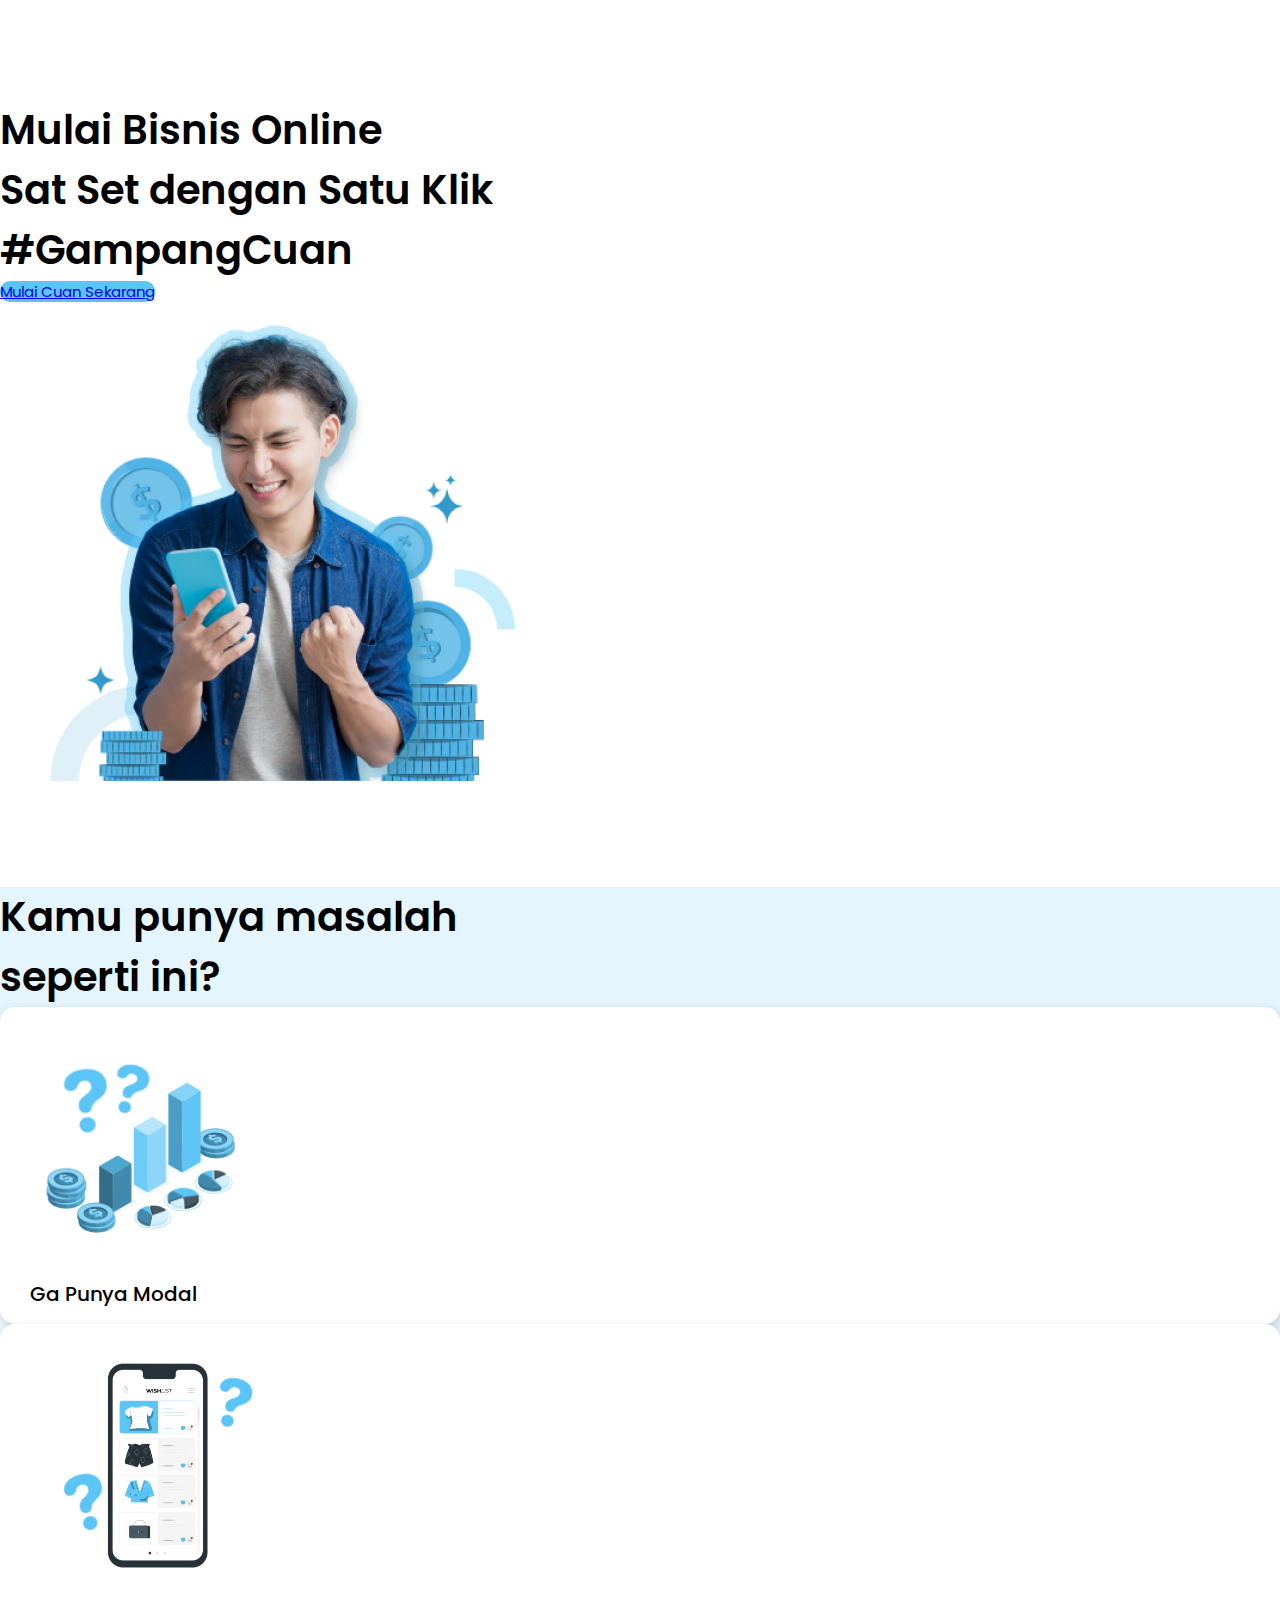
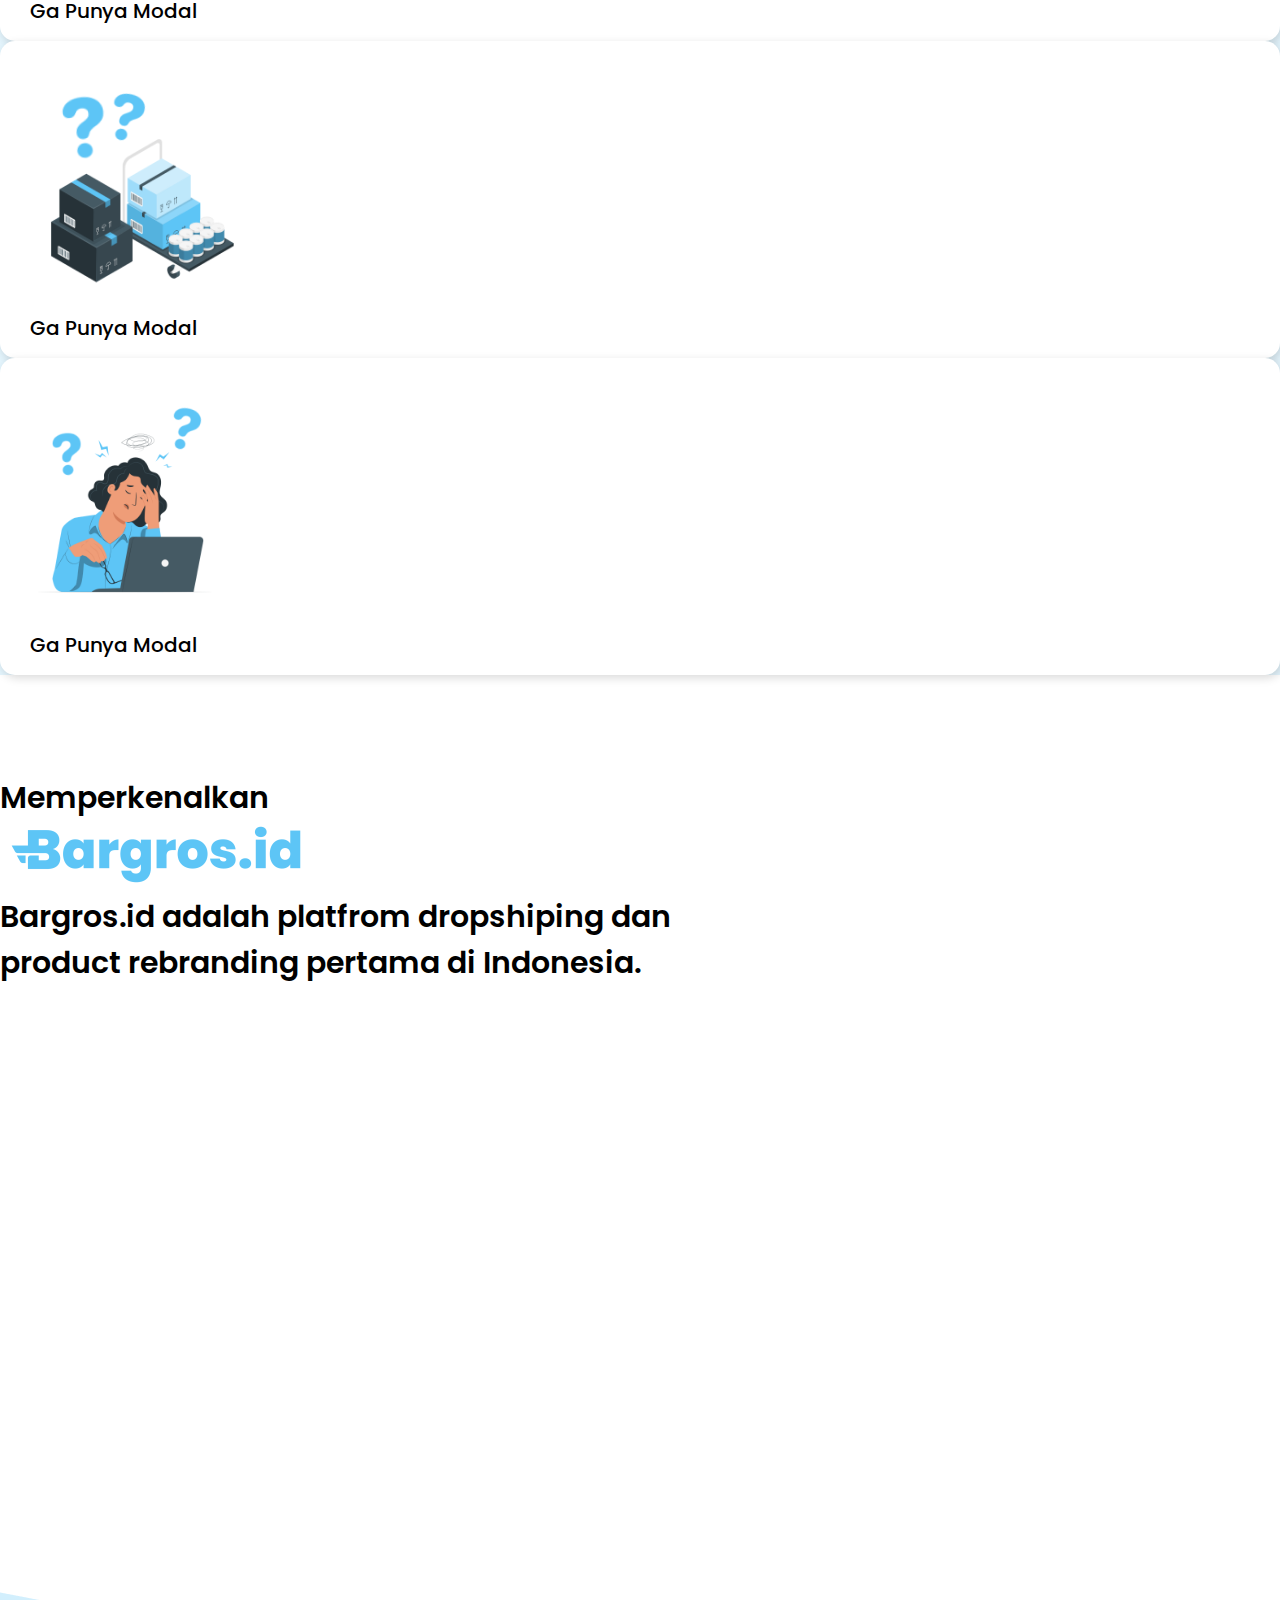
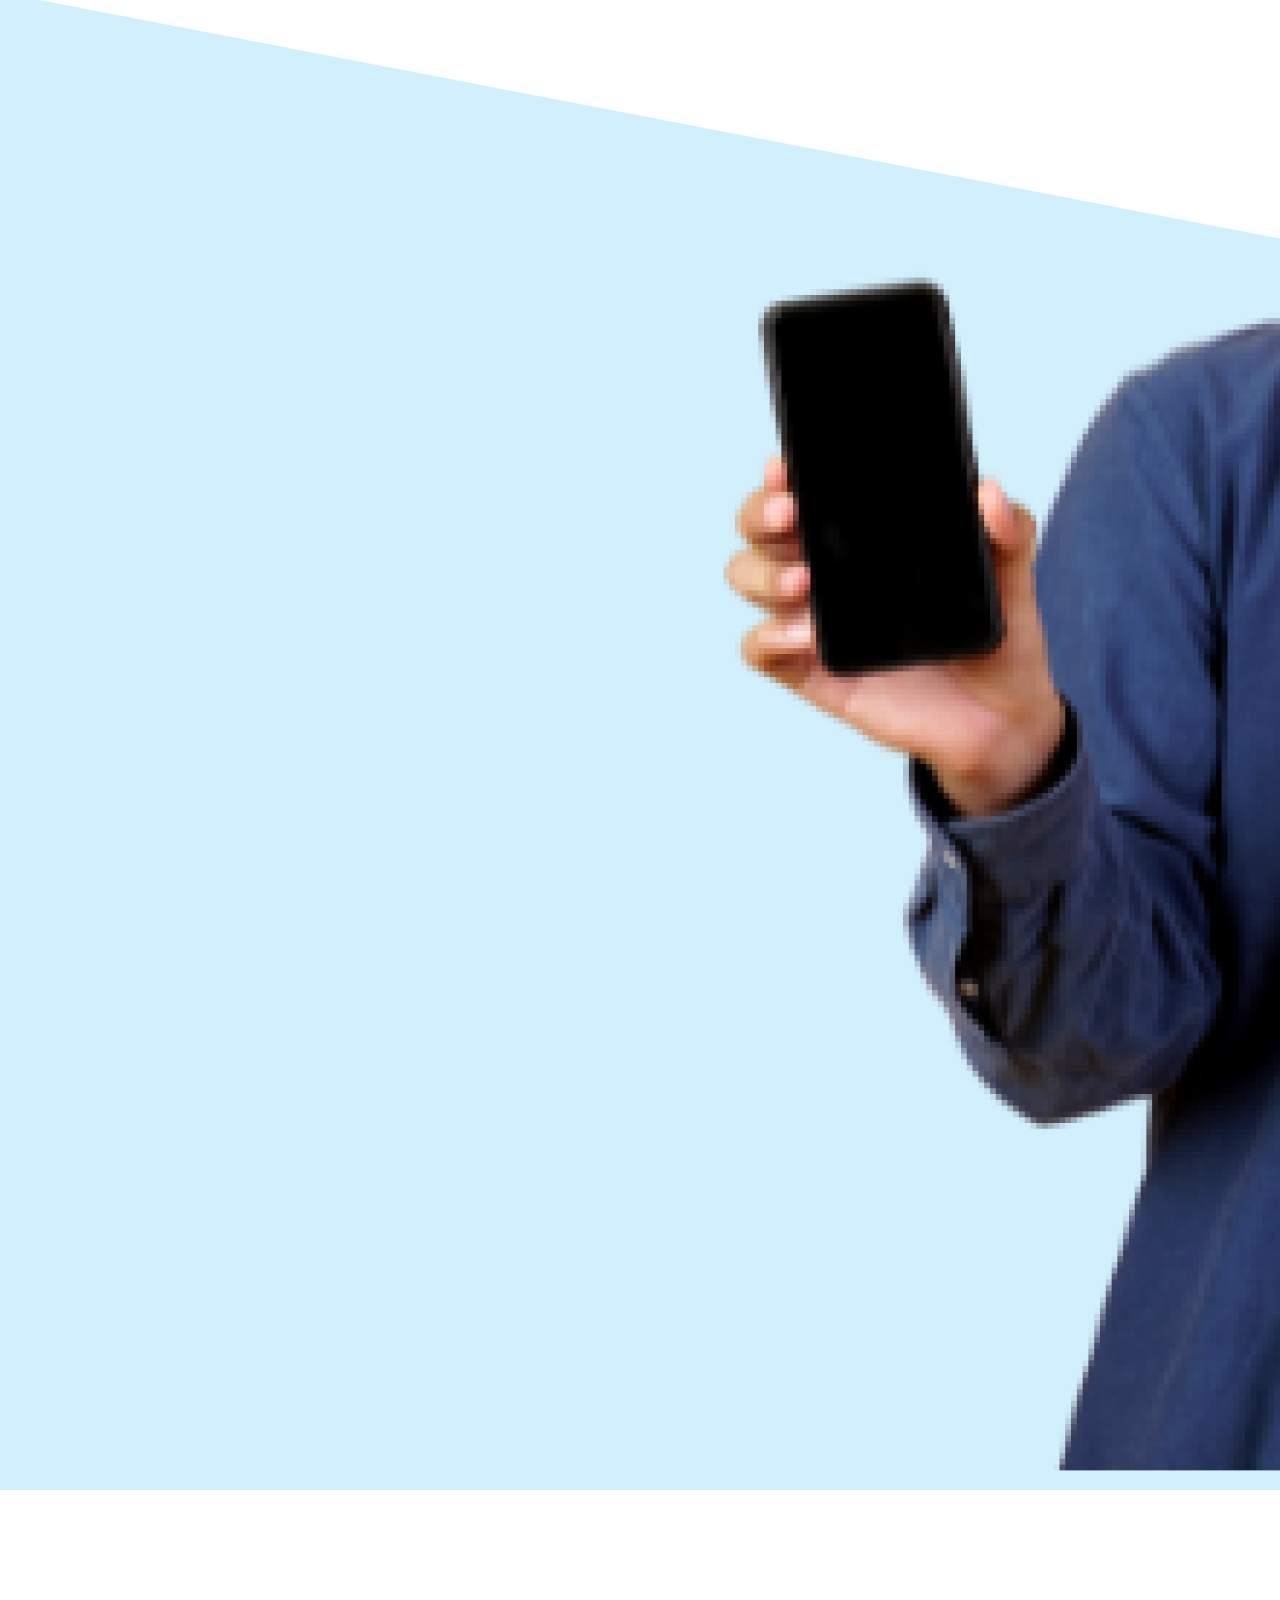
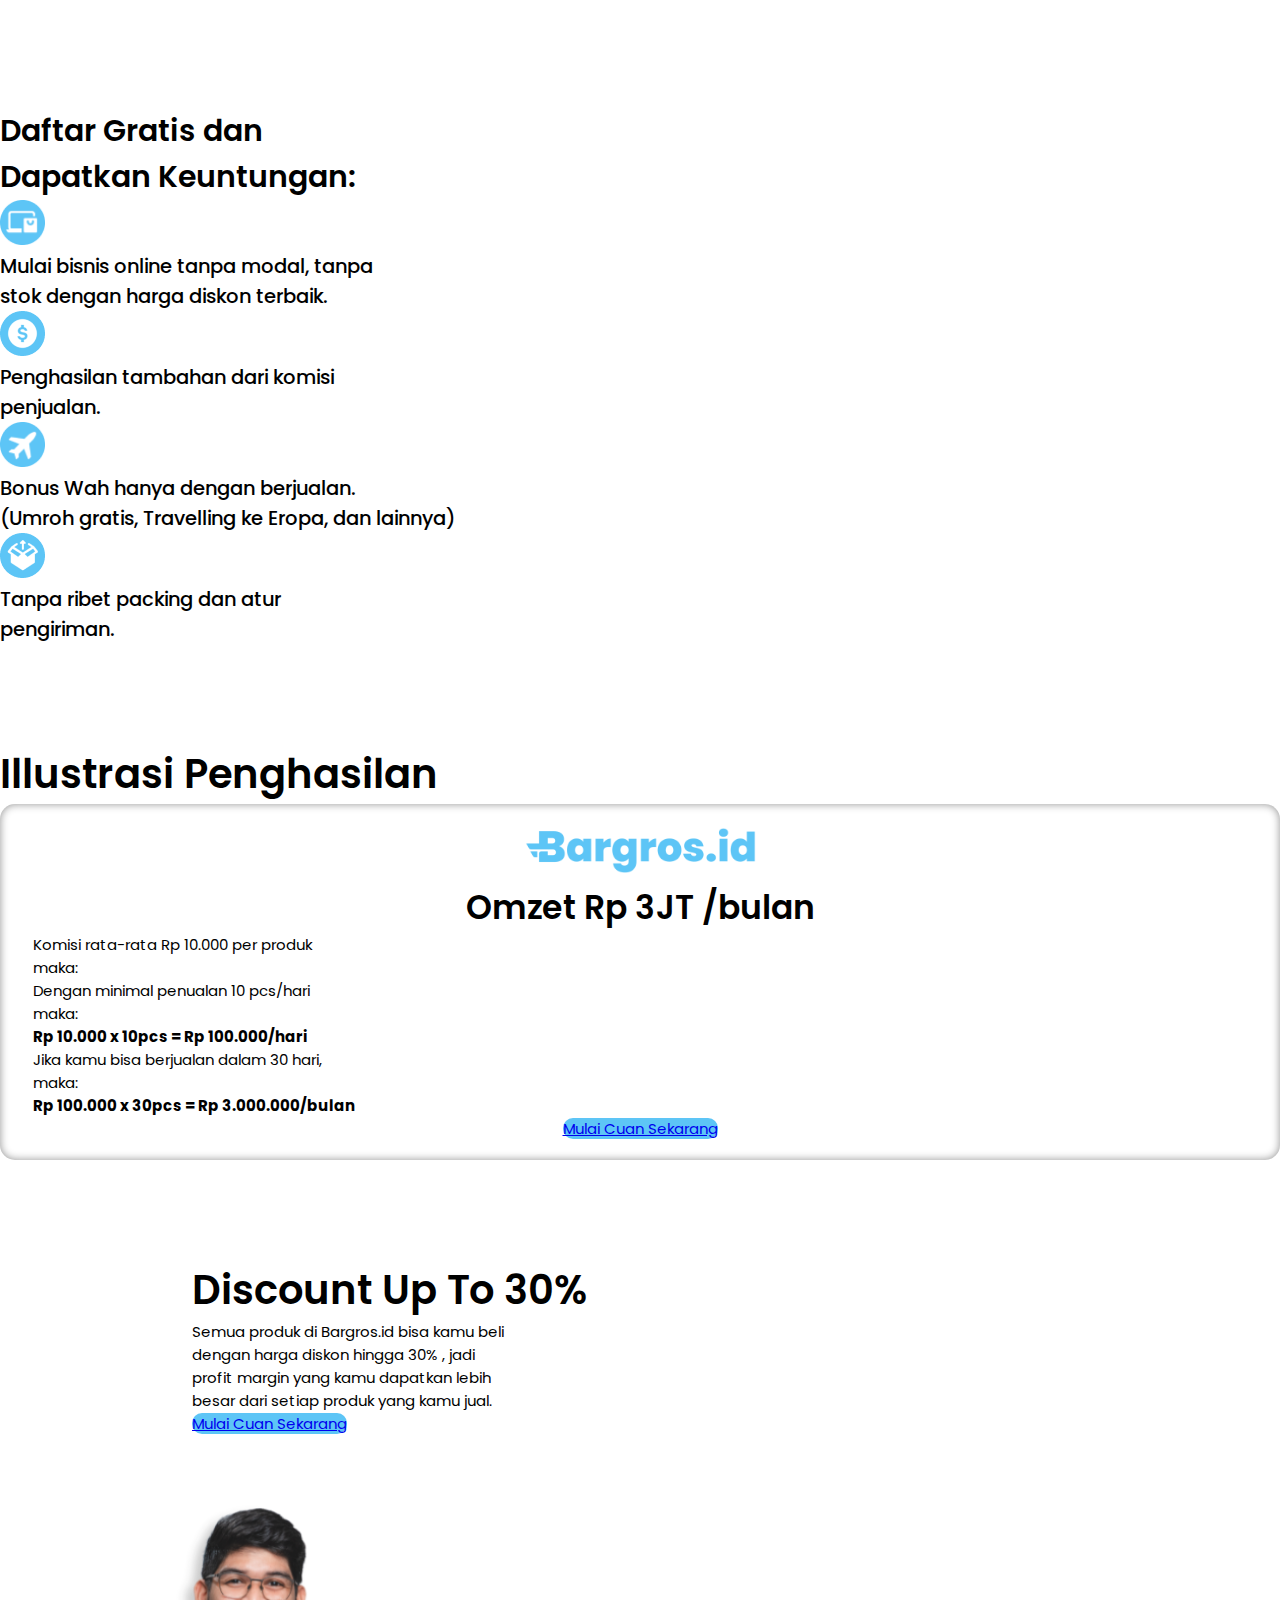
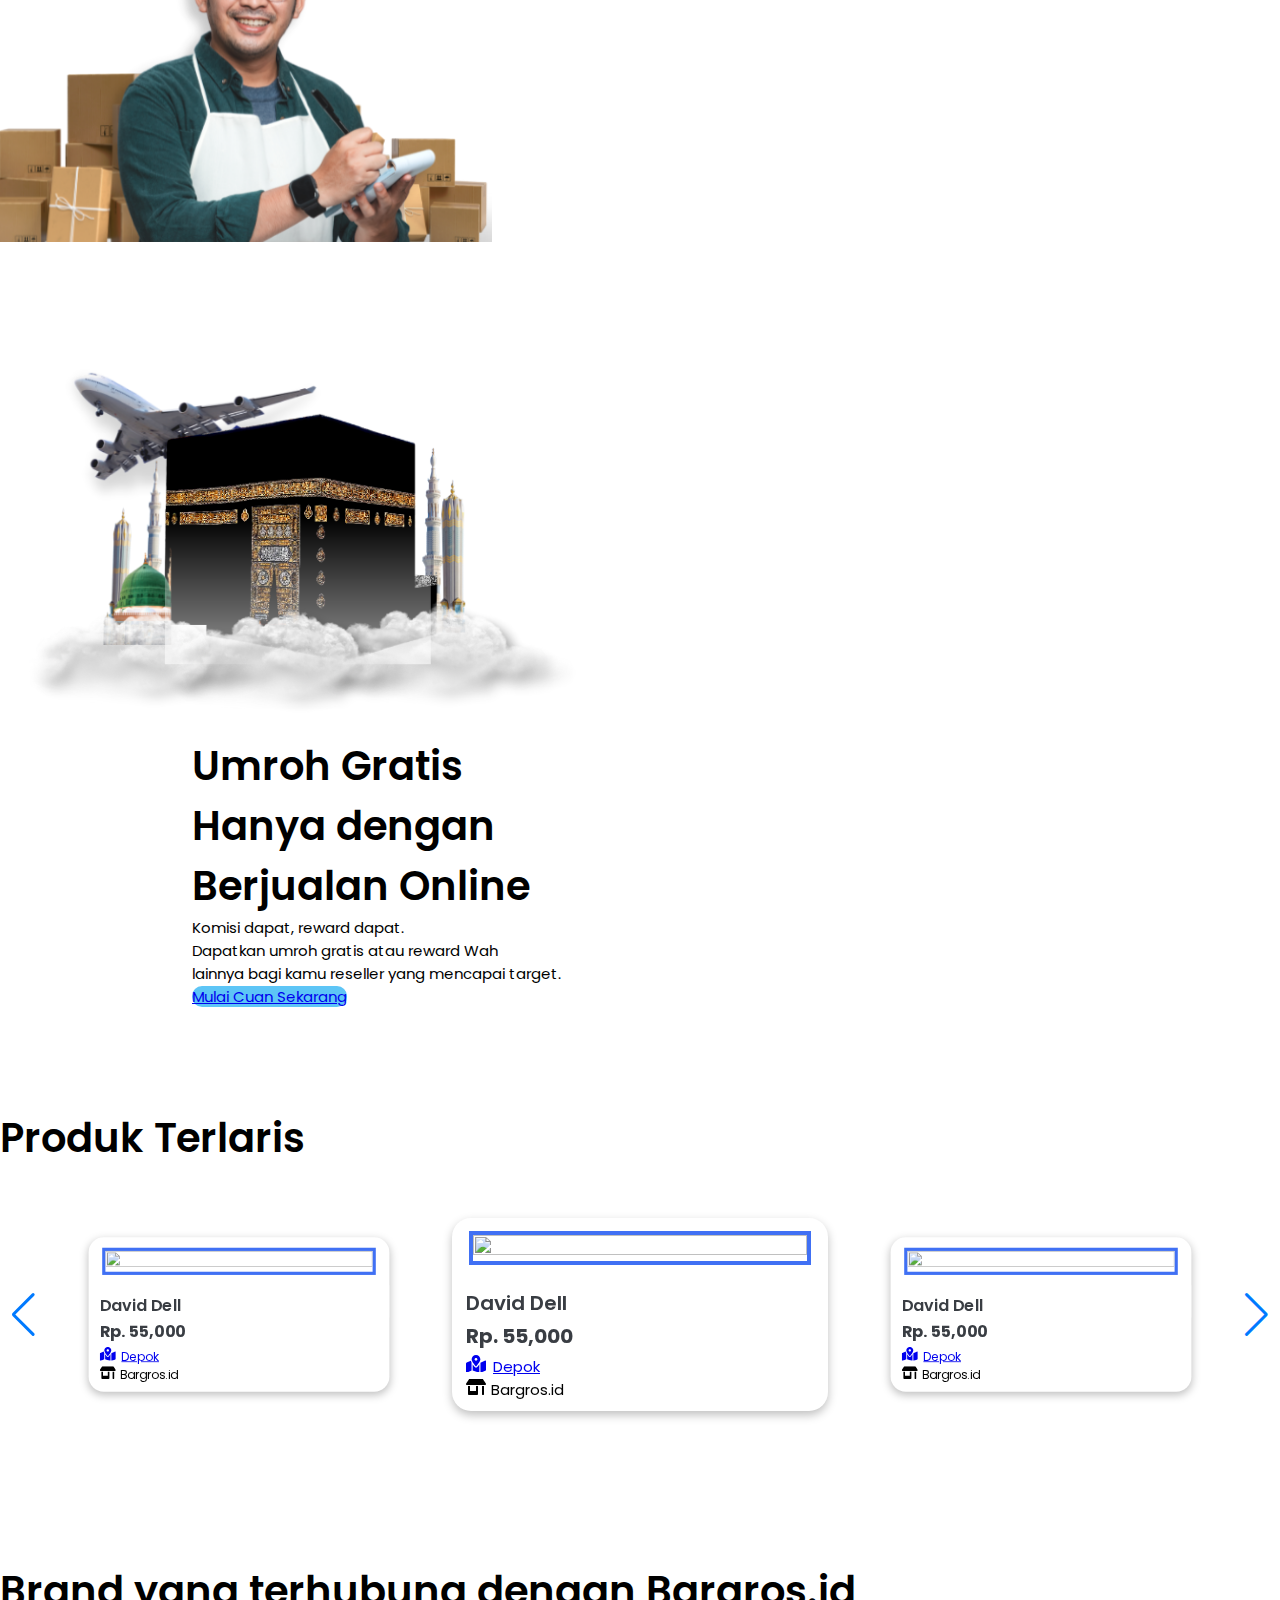
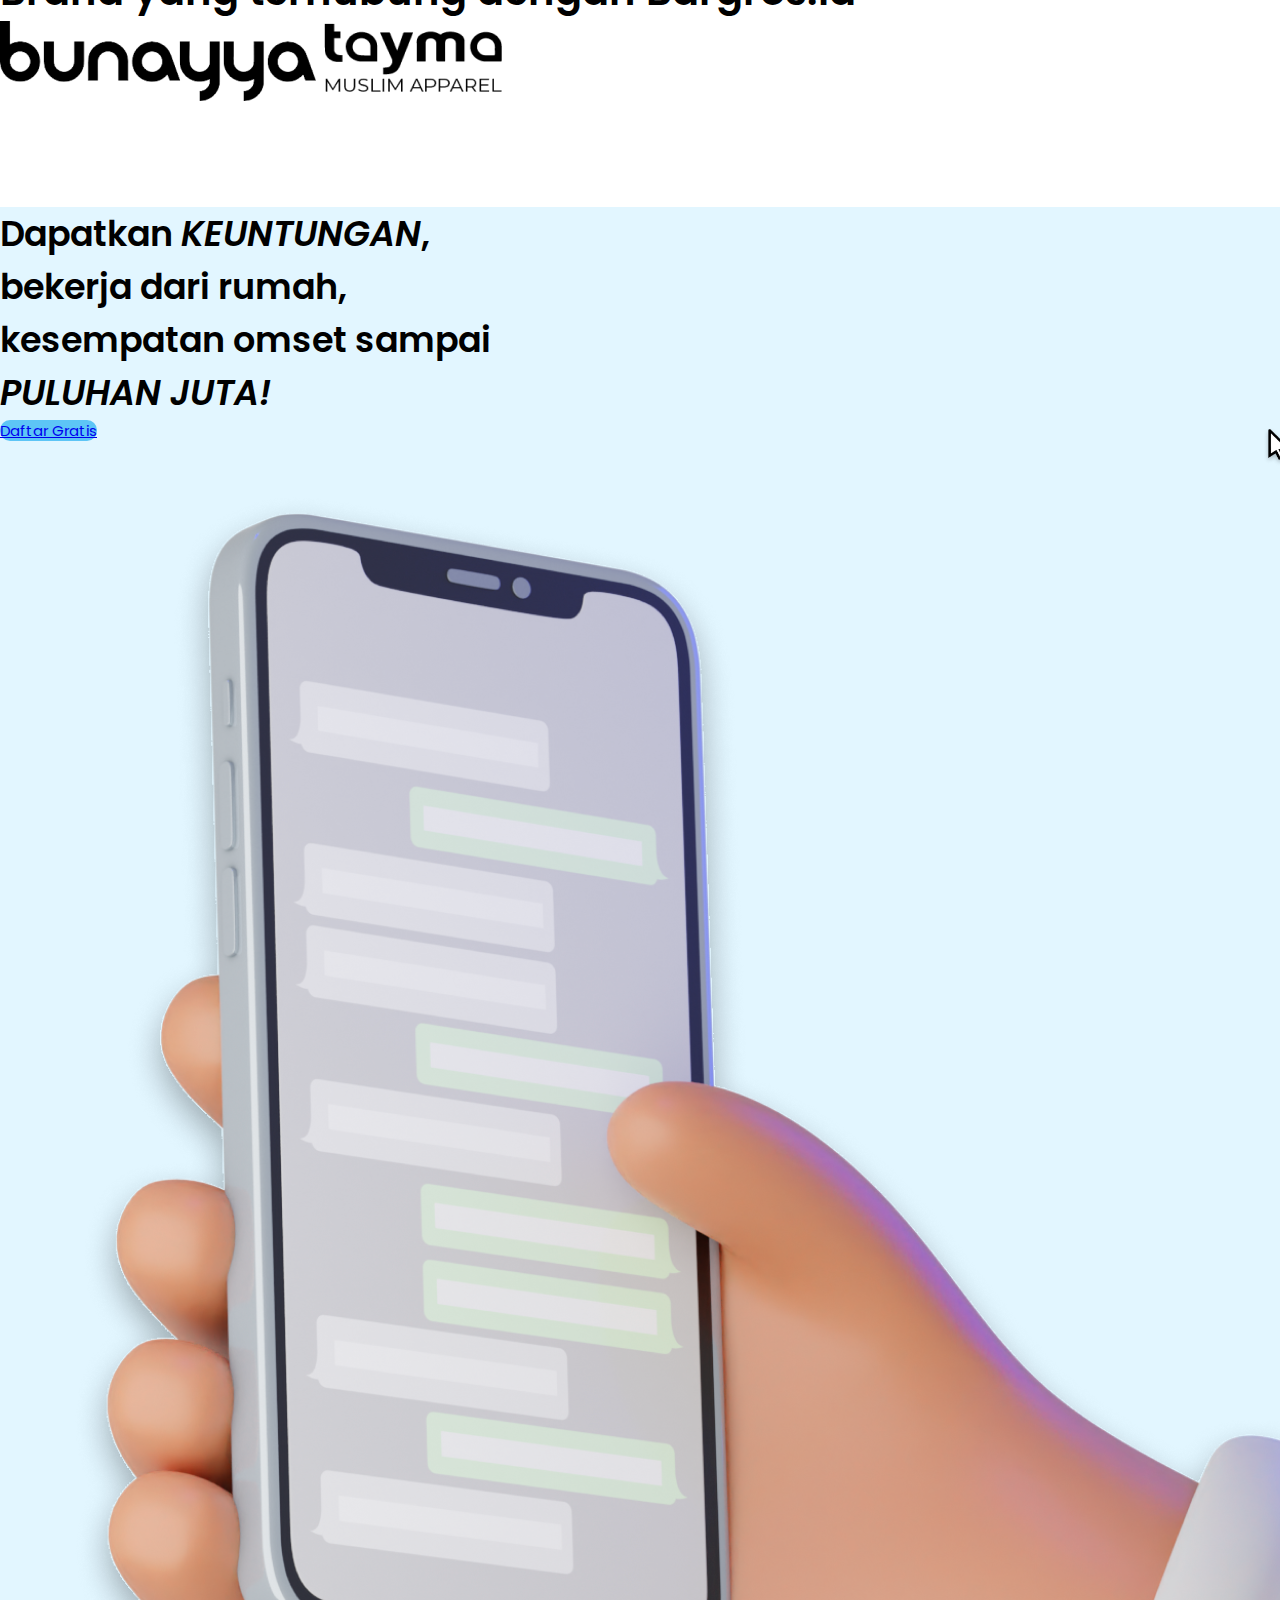
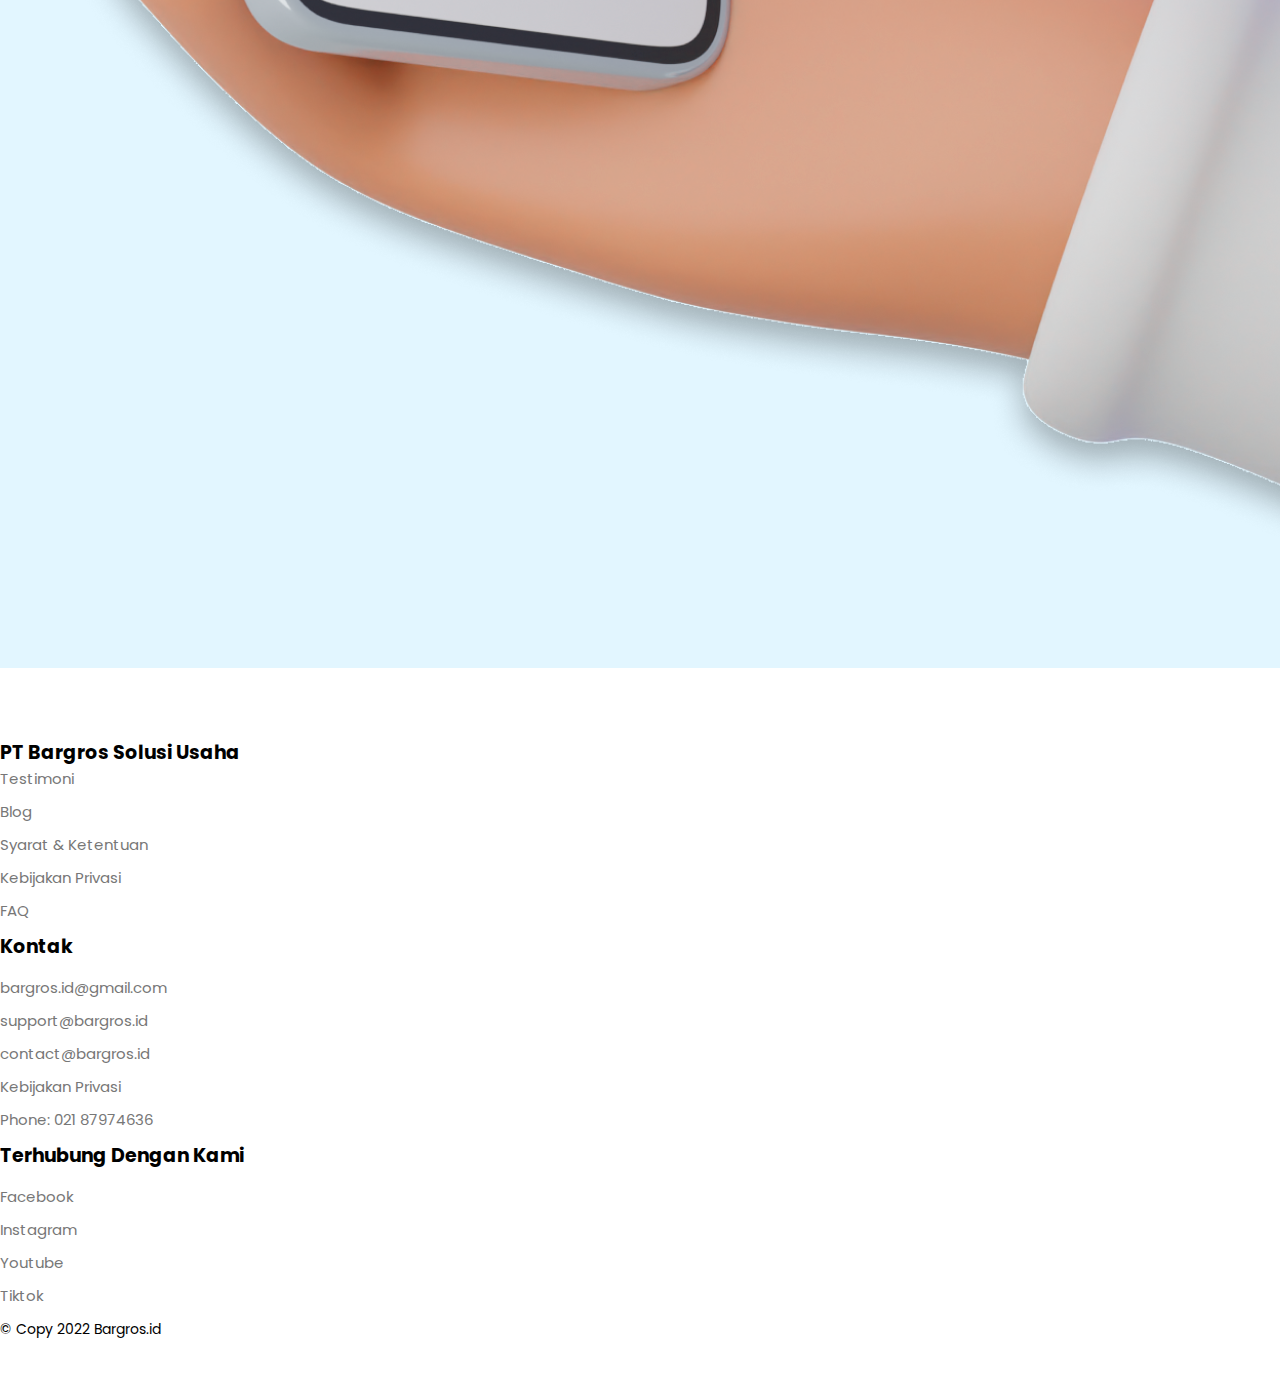
==== index.html @ 98a9081b "HIDE BUTTON NEXT AND PREV SLIDER PRODUK" ====
<!doctype html>
<html lang="en">

<head>
    <meta charset="utf-8">
    <meta name="viewport" content="width=device-width, initial-scale=1">
    <link rel="shortcut icon" href="https://bargros.id/image/favicon.png" sizes="32x32" type="image/png">
    <link href="https://cdn.jsdelivr.net/npm/bootstrap@5.0.2/dist/css/bootstrap.min.css" rel="stylesheet"
        integrity="sha384-EVSTQN3/azprG1Anm3QDgpJLIm9Nao0Yz1ztcQTwFspd3yD65VohhpuuCOmLASjC" crossorigin="anonymous">
    <link rel="preconnect" href="https://fonts.googleapis.com">
    <link rel="preconnect" href="https://fonts.gstatic.com" crossorigin>
    <link href="https://fonts.googleapis.com/css2?family=Poppins:wght@400;500;600;700;800&display=swap"
        rel="stylesheet">
    <link rel="stylesheet" href="css/swiper-bundle.min.css">
    <link rel="stylesheet" href="style.css">
    <title>LANDING PAGE BARGROS</title>
</head>

<body>

    
    <section class="bgr-section-1 mt-5 ">
        <div class="container">
            <div class="row justify-content-center align-items-center text-center">
                <div class="col-lg-12">
                    <h2 class="fw-bold">
                        Mulai Bisnis Online <br />
                        Sat Set dengan Satu Klik <br />
                        #GampangCuan</h2>

                    <a href="index.html" class="btn btn-primary mt-3 mb-3">Mulai Cuan Sekarang</a>

                    <div class="banner-image-1 w-100">
                        <img src="assets/images/image1.png" alt="bargros-image-banner">

                    </div>
                </div>
            </div>
        </div>

    </section>

    <section class="bgr-section-2 mt-5 p-4">
        <div class="container">
            <div class="row align-items-center justify-content-center text-center">
                <div class="col-12  mb-5 mt-5">
                    <h2>Kamu punya masalah <br /> seperti ini?</h2>
                </div>

                <div class="col-lg-3 col-md-6 mt-4 col-sm-6 col-xs-6 ">
                    <div class="card-icons">
                        <img src="assets/icons/icon1.png"  alt="icons-bargros">
                        <h3>Ga Punya Modal</h3>
                    </div>
                </div>
                <div class="col-lg-3 col-md-6 mt-4 col-sm-6 col-xs-6">
                    <div class="card-icons">
                        <img src="assets/icons/icon2.png"  alt="icons-bargros">
                        <h3>Ga Punya Modal</h3>
                    </div>
                </div>
                <div class="col-lg-3 col-md-6 mt-4 col-sm-6 col-xs-6">
                    <div class="card-icons">
                        <img src="assets/icons/icon3.png"  alt="icons-bargros">
                        <h3>Ga Punya Modal</h3>
                    </div>
                </div>
                <div class="col-lg-3 col-md-6 mt-4 col-sm-6 col-xs-6">
                    <div class="card-icons">
                        <img src="assets/icons/icon4.png"  alt="icons-bargros">
                        <h3>Ga Punya Modal</h3>
                    </div>
                </div>
            </div>

        </div>

    </section>

    <section class="bgr-section-3 mt-5">
        <div class="container">
            <div class="row align-items-end justify-content-center">
                <div class="col-12">

                    <div class="d-flex justify-content-center align-items-center fcolumn-reverse">

                        <h2>Memperkenalkan</h2>
                        <img src="assets/logo/bargros.png" alt="logo-bargros" width="312" height="67">
                    </div>
                    <h2 class="text-center">Bargros.id adalah platfrom dropshiping dan <br /> product rebranding pertama
                        di Indonesia.</h2>
                </div>


                <div class="col-lg-6">
                    <div class="w-100">
                        <img src="assets/images/image2.png" alt="bgr-image" class="w-100">
                    </div>
                </div>
                <div class="col-lg-6">
                    <div class="w-100">
                        <h2>Daftar Gratis dan <br /> Dapatkan Keuntungan:</h2>

                        <div class="list-keuntungan mt-4">
                            <div class="d-flex align-items-center justify-content-start mb-4">
                                <img src="assets/icons/keuntungan1.png" alt="icon-keuntungan">
                                <h5>Mulai bisnis online tanpa modal, tanpa <br />stok dengan harga diskon terbaik.</h5>
                            </div>
                            <div class="d-flex align-items-center justify-content-start mb-4">
                                <img src="assets/icons/keuntungan2.png" alt="icon-keuntungan">
                                <h5>Penghasilan tambahan dari komisi <br /> penjualan.</h5>
                            </div>
                            <div class="d-flex align-items-center justify-content-start mb-4">
                                <img src="assets/icons/keuntungan3.png" alt="icon-keuntungan">
                                <h5>Bonus Wah hanya dengan berjualan. <br />(Umroh gratis, Travelling ke Eropa, dan
                                    lainnya)</h5>
                            </div>
                            <div class="d-flex align-items-center justify-content-start mb-4">
                                <img src="assets/icons/keuntungan4.png" alt="icon-keuntungan">
                                <h5>Tanpa ribet packing dan atur <br />pengiriman.
                                </h5>
                            </div>
                        </div>
                    </div>
                </div>
            </div>
        </div>
    </section>

    <section class="bgr-section-4 mt-5">
        <div class="container">
            <div class="row justify-content-center align-items-center">
                <div class="col-12 text-center">
                    <h2>Illustrasi Penghasilan</h2>
                </div>

                <div class="col-4 mt-3">

                    <div class="card-ilustrasi-penghasilan">
                        <img src="assets/logo/bargros.png" alt="logo-bargros" width="247" height="53">
                        <h2>Omzet Rp 3JT /bulan</h2>
                        <p>Komisi rata-rata Rp 10.000 per produk <br />maka:</p>
                        <p>Dengan minimal penualan 10 pcs/hari<br />
                            maka: <br />
                            <b>Rp 10.000 x 10pcs = Rp 100.000/hari</b>
                        </p>
                        <p>Jika kamu bisa berjualan dalam 30 hari, <br /> maka:<br />
                            <b>Rp 100.000 x 30pcs = Rp 3.000.000/bulan</b>
                        </p>

                        <a href="index.html" class="btn btn-primary">Mulai Cuan Sekarang</a>
                    </div>
                </div>

            </div>

        </div>
    </section>

    <section class="bgr-section-5 mt-5">
        <div class="container">
            <div class="row justify-content-center align-items-end">
                <div class="col-lg-6 col-md-6 col-sm-12">
                    <div class="content-centered">

                        <h2>
                            Discount Up To 30%
                        </h2>
                        <p>Semua produk di Bargros.id bisa kamu beli <br />dengan harga diskon hingga 30% , jadi <br />
                            profit margin yang kamu dapatkan lebih <br /> besar dari setiap produk yang kamu jual.</p>
                        <a href="index.html" class="btn btn-primary">Mulai Cuan Sekarang</a>
                    </div>

                </div>
                <div class="col-lg-6 col-md-6 col-sm-12">
                    <img src="assets/images/image3.png" alt="images">
                </div>
            </div>
        </div>
    </section>

    <section class="bgr-section-6 mt-5">
        <div class="container">
            <div class="row justify-content-center align-items-end">

                <div class="col-lg-6 col-md-6 col-sm-12">
                    <img src="assets/images/image4.png" alt="images">
                </div>
                <div class="col-lg-6 col-md-6 col-sm-12">
                    <div class="content-centered">
                        <h2>
                            Umroh Gratis <br />Hanya dengan <br /> Berjualan Online
                        </h2>
                        <p>
                            Komisi dapat, reward dapat. <br />
                            Dapatkan umroh gratis atau reward Wah <br /> lainnya bagi kamu reseller yang mencapai
                            target.

                        </p>
                        <a href="index.html" class="btn btn-primary">Mulai Cuan Sekarang</a>
                    </div>
                </div>
            </div>
        </div>
    </section>

    <section class="bgr-section-7 mt-5 section-with-carousel section-with-right-offset position-relative">
        <div class="container">
            <div class="row">
                <div class="col-12">
                    <h2 class="text-center">Produk Terlaris</h2>

                    <div class="swiper-container">
                        <!-- Additional required wrapper -->
                        <div class="card-wrapper swiper-wrapper">
                            <!-- Slides -->
                            <div class=" swiper-slide">
                                <div class="image-content">
                                    <span class="overlay"></span>

                                    <div class="card-image">
                                        <img src="https://bargros.id/image/products/Image_products_1643623542fvtRwW0.jpg"
                                            alt="" class="card-img">
                                    </div>
                                </div>

                                <div class="card-content">
                                    <h2 class="name">David Dell</h2>
                                    <p class="card-price">Rp. 55,000</p>

                                    <a href="#" class="lokasi-toko">
                                        <div class="card-lokasi-toko-image" style="margin-right: 7px;"><svg
                                                class="svg-inline--fa fa-map-marked-alt fa-w-18" aria-hidden="true"
                                                focusable="false" data-prefix="fas" data-icon="map-marked-alt"
                                                role="img" xmlns="http://www.w3.org/2000/svg" viewBox="0 0 576 512"
                                                data-fa-i2svg="">
                                                <path fill="currentColor"
                                                    d="M288 0c-69.59 0-126 56.41-126 126 0 56.26 82.35 158.8 113.9 196.02 6.39 7.54 17.82 7.54 24.2 0C331.65 284.8 414 182.26 414 126 414 56.41 357.59 0 288 0zm0 168c-23.2 0-42-18.8-42-42s18.8-42 42-42 42 18.8 42 42-18.8 42-42 42zM20.12 215.95A32.006 32.006 0 0 0 0 245.66v250.32c0 11.32 11.43 19.06 21.94 14.86L160 448V214.92c-8.84-15.98-16.07-31.54-21.25-46.42L20.12 215.95zM288 359.67c-14.07 0-27.38-6.18-36.51-16.96-19.66-23.2-40.57-49.62-59.49-76.72v182l192 64V266c-18.92 27.09-39.82 53.52-59.49 76.72-9.13 10.77-22.44 16.95-36.51 16.95zm266.06-198.51L416 224v288l139.88-55.95A31.996 31.996 0 0 0 576 426.34V176.02c0-11.32-11.43-19.06-21.94-14.86z">
                                                </path>
                                            </svg><!-- <i class="fas fa-map-marked-alt"></i> -->
                                        </div>
                                        <div class="card-lokasi-toko-title" style="margin-right: 7px;"><span
                                                class="card-lokasi-toko-name">Depok</span></div>
                                    </a>
                                    <div class="rating-toko"><svg class="svg-inline--fa fa-store-alt fa-w-20"
                                            aria-hidden="true" focusable="false" data-prefix="fas" data-icon="store-alt"
                                            role="img" xmlns="http://www.w3.org/2000/svg" viewBox="0 0 640 512"
                                            data-fa-i2svg="">
                                            <path fill="currentColor"
                                                d="M320 384H128V224H64v256c0 17.7 14.3 32 32 32h256c17.7 0 32-14.3 32-32V224h-64v160zm314.6-241.8l-85.3-128c-6-8.9-16-14.2-26.7-14.2H117.4c-10.7 0-20.7 5.3-26.6 14.2l-85.3 128c-14.2 21.3 1 49.8 26.6 49.8H608c25.5 0 40.7-28.5 26.6-49.8zM512 496c0 8.8 7.2 16 16 16h32c8.8 0 16-7.2 16-16V224h-64v272z">
                                            </path>
                                        </svg><!-- <i class="fas fa-store-alt"></i> --><span
                                            class="rating-toko-terjual">Bargros.id</span></div>
                                </div>
                            </div>
                            <div class=" swiper-slide">
                                <div class="image-content">
                                    <span class="overlay"></span>

                                    <div class="card-image">
                                        <img src="https://bargros.id/image/products/Image_products_1643679311ZmxsGlE.jpg"
                                            alt="" class="card-img">
                                    </div>
                                </div>

                                <div class="card-content">
                                    <h2 class="name">David Dell</h2>
                                    <p class="card-price">Rp. 55,000</p>

                                    <a href="#" class="lokasi-toko">
                                        <div class="card-lokasi-toko-image" style="margin-right: 7px;"><svg
                                                class="svg-inline--fa fa-map-marked-alt fa-w-18" aria-hidden="true"
                                                focusable="false" data-prefix="fas" data-icon="map-marked-alt"
                                                role="img" xmlns="http://www.w3.org/2000/svg" viewBox="0 0 576 512"
                                                data-fa-i2svg="">
                                                <path fill="currentColor"
                                                    d="M288 0c-69.59 0-126 56.41-126 126 0 56.26 82.35 158.8 113.9 196.02 6.39 7.54 17.82 7.54 24.2 0C331.65 284.8 414 182.26 414 126 414 56.41 357.59 0 288 0zm0 168c-23.2 0-42-18.8-42-42s18.8-42 42-42 42 18.8 42 42-18.8 42-42 42zM20.12 215.95A32.006 32.006 0 0 0 0 245.66v250.32c0 11.32 11.43 19.06 21.94 14.86L160 448V214.92c-8.84-15.98-16.07-31.54-21.25-46.42L20.12 215.95zM288 359.67c-14.07 0-27.38-6.18-36.51-16.96-19.66-23.2-40.57-49.62-59.49-76.72v182l192 64V266c-18.92 27.09-39.82 53.52-59.49 76.72-9.13 10.77-22.44 16.95-36.51 16.95zm266.06-198.51L416 224v288l139.88-55.95A31.996 31.996 0 0 0 576 426.34V176.02c0-11.32-11.43-19.06-21.94-14.86z">
                                                </path>
                                            </svg><!-- <i class="fas fa-map-marked-alt"></i> -->
                                        </div>
                                        <div class="card-lokasi-toko-title" style="margin-right: 7px;"><span
                                                class="card-lokasi-toko-name">Depok</span></div>
                                    </a>
                                    <div class="rating-toko"><svg class="svg-inline--fa fa-store-alt fa-w-20"
                                            aria-hidden="true" focusable="false" data-prefix="fas" data-icon="store-alt"
                                            role="img" xmlns="http://www.w3.org/2000/svg" viewBox="0 0 640 512"
                                            data-fa-i2svg="">
                                            <path fill="currentColor"
                                                d="M320 384H128V224H64v256c0 17.7 14.3 32 32 32h256c17.7 0 32-14.3 32-32V224h-64v160zm314.6-241.8l-85.3-128c-6-8.9-16-14.2-26.7-14.2H117.4c-10.7 0-20.7 5.3-26.6 14.2l-85.3 128c-14.2 21.3 1 49.8 26.6 49.8H608c25.5 0 40.7-28.5 26.6-49.8zM512 496c0 8.8 7.2 16 16 16h32c8.8 0 16-7.2 16-16V224h-64v272z">
                                            </path>
                                        </svg><!-- <i class="fas fa-store-alt"></i> --><span
                                            class="rating-toko-terjual">Bargros.id</span></div>
                                </div>
                            </div>
                            <div class=" swiper-slide">
                                <div class="image-content">
                                    <span class="overlay"></span>

                                    <div class="card-image">
                                        <img src="https://bargros.id/image/products/Image_products_1656320337AOpndqn.PNG"
                                            alt="" class="card-img">
                                    </div>
                                </div>

                                <div class="card-content">
                                    <h2 class="name">David Dell</h2>
                                    <p class="card-price">Rp. 55,000</p>

                                    <a href="#" class="lokasi-toko">
                                        <div class="card-lokasi-toko-image" style="margin-right: 7px;"><svg
                                                class="svg-inline--fa fa-map-marked-alt fa-w-18" aria-hidden="true"
                                                focusable="false" data-prefix="fas" data-icon="map-marked-alt"
                                                role="img" xmlns="http://www.w3.org/2000/svg" viewBox="0 0 576 512"
                                                data-fa-i2svg="">
                                                <path fill="currentColor"
                                                    d="M288 0c-69.59 0-126 56.41-126 126 0 56.26 82.35 158.8 113.9 196.02 6.39 7.54 17.82 7.54 24.2 0C331.65 284.8 414 182.26 414 126 414 56.41 357.59 0 288 0zm0 168c-23.2 0-42-18.8-42-42s18.8-42 42-42 42 18.8 42 42-18.8 42-42 42zM20.12 215.95A32.006 32.006 0 0 0 0 245.66v250.32c0 11.32 11.43 19.06 21.94 14.86L160 448V214.92c-8.84-15.98-16.07-31.54-21.25-46.42L20.12 215.95zM288 359.67c-14.07 0-27.38-6.18-36.51-16.96-19.66-23.2-40.57-49.62-59.49-76.72v182l192 64V266c-18.92 27.09-39.82 53.52-59.49 76.72-9.13 10.77-22.44 16.95-36.51 16.95zm266.06-198.51L416 224v288l139.88-55.95A31.996 31.996 0 0 0 576 426.34V176.02c0-11.32-11.43-19.06-21.94-14.86z">
                                                </path>
                                            </svg><!-- <i class="fas fa-map-marked-alt"></i> -->
                                        </div>
                                        <div class="card-lokasi-toko-title" style="margin-right: 7px;"><span
                                                class="card-lokasi-toko-name">Depok</span></div>
                                    </a>
                                    <div class="rating-toko"><svg class="svg-inline--fa fa-store-alt fa-w-20"
                                            aria-hidden="true" focusable="false" data-prefix="fas" data-icon="store-alt"
                                            role="img" xmlns="http://www.w3.org/2000/svg" viewBox="0 0 640 512"
                                            data-fa-i2svg="">
                                            <path fill="currentColor"
                                                d="M320 384H128V224H64v256c0 17.7 14.3 32 32 32h256c17.7 0 32-14.3 32-32V224h-64v160zm314.6-241.8l-85.3-128c-6-8.9-16-14.2-26.7-14.2H117.4c-10.7 0-20.7 5.3-26.6 14.2l-85.3 128c-14.2 21.3 1 49.8 26.6 49.8H608c25.5 0 40.7-28.5 26.6-49.8zM512 496c0 8.8 7.2 16 16 16h32c8.8 0 16-7.2 16-16V224h-64v272z">
                                            </path>
                                        </svg><!-- <i class="fas fa-store-alt"></i> --><span
                                            class="rating-toko-terjual">Bargros.id</span></div>
                                </div>
                            </div>
                            <div class=" swiper-slide">
                                <div class="image-content">
                                    <span class="overlay"></span>

                                    <div class="card-image">
                                        <img src="https://bargros.id/image/products/Image_products_16448144133cJRoHt.jpeg"
                                            alt="" class="card-img">
                                    </div>
                                </div>

                                <div class="card-content">
                                    <h2 class="name">David Dell</h2>
                                    <p class="card-price">Rp. 55,000</p>

                                    <a href="#" class="lokasi-toko">
                                        <div class="card-lokasi-toko-image" style="margin-right: 7px;"><svg
                                                class="svg-inline--fa fa-map-marked-alt fa-w-18" aria-hidden="true"
                                                focusable="false" data-prefix="fas" data-icon="map-marked-alt"
                                                role="img" xmlns="http://www.w3.org/2000/svg" viewBox="0 0 576 512"
                                                data-fa-i2svg="">
                                                <path fill="currentColor"
                                                    d="M288 0c-69.59 0-126 56.41-126 126 0 56.26 82.35 158.8 113.9 196.02 6.39 7.54 17.82 7.54 24.2 0C331.65 284.8 414 182.26 414 126 414 56.41 357.59 0 288 0zm0 168c-23.2 0-42-18.8-42-42s18.8-42 42-42 42 18.8 42 42-18.8 42-42 42zM20.12 215.95A32.006 32.006 0 0 0 0 245.66v250.32c0 11.32 11.43 19.06 21.94 14.86L160 448V214.92c-8.84-15.98-16.07-31.54-21.25-46.42L20.12 215.95zM288 359.67c-14.07 0-27.38-6.18-36.51-16.96-19.66-23.2-40.57-49.62-59.49-76.72v182l192 64V266c-18.92 27.09-39.82 53.52-59.49 76.72-9.13 10.77-22.44 16.95-36.51 16.95zm266.06-198.51L416 224v288l139.88-55.95A31.996 31.996 0 0 0 576 426.34V176.02c0-11.32-11.43-19.06-21.94-14.86z">
                                                </path>
                                            </svg><!-- <i class="fas fa-map-marked-alt"></i> -->
                                        </div>
                                        <div class="card-lokasi-toko-title" style="margin-right: 7px;"><span
                                                class="card-lokasi-toko-name">Depok</span></div>
                                    </a>
                                    <div class="rating-toko"><svg class="svg-inline--fa fa-store-alt fa-w-20"
                                            aria-hidden="true" focusable="false" data-prefix="fas" data-icon="store-alt"
                                            role="img" xmlns="http://www.w3.org/2000/svg" viewBox="0 0 640 512"
                                            data-fa-i2svg="">
                                            <path fill="currentColor"
                                                d="M320 384H128V224H64v256c0 17.7 14.3 32 32 32h256c17.7 0 32-14.3 32-32V224h-64v160zm314.6-241.8l-85.3-128c-6-8.9-16-14.2-26.7-14.2H117.4c-10.7 0-20.7 5.3-26.6 14.2l-85.3 128c-14.2 21.3 1 49.8 26.6 49.8H608c25.5 0 40.7-28.5 26.6-49.8zM512 496c0 8.8 7.2 16 16 16h32c8.8 0 16-7.2 16-16V224h-64v272z">
                                            </path>
                                        </svg><!-- <i class="fas fa-store-alt"></i> --><span
                                            class="rating-toko-terjual">Bargros.id</span></div>
                                </div>
                            </div>

                        </div>
                        <!-- If we need navigation buttons -->
                        <div class="swiper-button-prev"></div>
                        <div class="swiper-button-next"></div>

                    </div>
                </div>
            </div>
        </div>

    </section>

    <section class="bgr-section-8 mt-5 ">
        <div class="container">
            <div class="row">
                <div class="col-12 text-center">
                    <h2>Brand yang terhubung dengan Bargros.id</h2>

                    <div class="brand d-flex justify-content-center align-items-center">
                        <img src="assets/brand/bunayya.png" alt="bunayya-logo" class="p-5">
                        <img src="assets/brand/tayma.png" alt="tayma-logo" class="p-5">
                    </div>
                </div>

            </div>
        </div>
    </section>

    <section class="bgr-section-9 mt-5 p-5">
        <div class="container">
            <div class="fcolumn-reverse row justify-content-center align-items-center">
                <div class="col-lg-6 col-md-6 col-sm-12">
                    <h3>Dapatkan <i>KEUNTUNGAN</i>,<br /> bekerja dari rumah, <br />kesempatan omset sampai <br /> <i>PULUHAN JUTA!</i></h3>
                    <div class="btn-cursor">
                        <a href="index.html" class="btn btn-lg btn-primary">Daftar Gratis</a>
                        <img src="assets/icons/cursor.png" alt="cursor" class="cursor">
                    </div>

                </div>
                <div class="col-lg-6 col-md-6 col-sm-12">
                    <img src="assets/images/image5.png" alt="image5" class="w-75">
                </div>

            </div>

        </div>

    </section>


    <footer class="mt-5 p-3">
        <div class="container">
          <div class="row">
                  <div class="col-xl-4 col-md-4 col-sm-6 col-xs-12  mb-sm-4 ">
              <div class="title_content">
                <h6 class="mb-3 fw-bold">PT Bargros Solusi Usaha</h5>
              <div class="title_link">

                  <ul>
                      
                      <li><a href="/">Testimoni</a></li>
                      <li><a href="/">Blog</a></li>
                      <li><a href="/">Syarat & Ketentuan</a></li>
                      <li><a href="/">Kebijakan Privasi</a></li>
                      <li><a href="/">FAQ</a></li>
                    </ul>
                </div>
              
              </div>
            </div>
            <div class="col-xl-4 col-md-4 col-sm-6 col-xs-12 ">
              <div class="title_link">
                <h6>Kontak</h6>
                <ul>
                  <li>
                    <a href="/">

                        bargros.id@gmail.com
                    </a>
                  </li>
                  <li>
                    <a href="/">

                        support@bargros.id
                    </a>
                  </li>
      
                  <li>
                    <a href="/">

                        contact@bargros.id
                    </a>
                  </li>
                  <li>
                    <a href="/">

                      Kebijakan Privasi
                    </a>
                  </li>
                  <li>
                    <a href="/">
                        Phone: 021 87974636
                    </a>
                  </li>
                </ul>
              </div>
            </div>
            <div class="col-xl-4 col-md-4 col-sm-6 col-xs-12  ">
              <div class="title_service">
                <h6>Terhubung Dengan Kami</h6>
                <ul>
                  <li>
                    <a href="#">

                      Facebook
                    </a>
                  </li>
                  <li>
                    <a href="https://www.instagram.com/bargros.id/" target="_blank">

                      Instagram
                    </a>
                  </li>
                  <li>
                    <a href="https://www.youtube.com/channel/UCsZq1JRTTaYdnVC_ksx8vLg" target="_blank">

                      Youtube
                    </a>
                  </li>
                  <li>
                    <a href="https://www.tiktok.com/@bargros.id" target="_blank">

                      Tiktok
                    </a>
                  </li>
                </ul>
              </div>
            </div>
            <div class="col-12">
              <div class="title_content text-center">
                <small class="mt-2 text-muted" style="font-size: 14px;">© Copy 2022 Bargros.id</small>
              </div>
            </div>
                </div>
        </div>
      </footer>

    <script src="js/swiper-bundle.min.js"></script>
    <script src="test.js"></script>
    <script src="https://cdn.jsdelivr.net/npm/bootstrap@5.0.2/dist/js/bootstrap.bundle.min.js"
        integrity="sha384-MrcW6ZMFYlzcLA8Nl+NtUVF0sA7MsXsP1UyJoMp4YLEuNSfAP+JcXn/tWtIaxVXM"
        crossorigin="anonymous"></script>
</body>

</html>
---- style.css ----
* {
  margin: 0;
  padding: 0;
  box-sizing: border-box;
  font-family: "Poppins", sans-serif;
}

html, body {
  overflow-x: hidden;
}

body {
  font-family: "Poppins", sans-serif;
  font-size: 15px;
  font-weight: 400;
}

.btn-primary {
  background-color: #5DC5F6 !important;
  border-color: #5DC5F6 !important;
  border: 0 !important;
  border-radius: 10px !important;
}
.btn-primary:hover {
  opacity: 0.8;
}

.bgr-section-1 img {
  width: 528px;
  height: 478px;
}

.bgr-section-2 {
  background: rgba(93, 197, 246, 0.17);
}
.bgr-section-2 .card-icons {
  flex-direction: column;
  box-shadow: 2px 3px 10px 0px rgba(0, 0, 0, 0.15);
  border-radius: 15px;
  background-color: white;
  padding: 30px 30px 15px 30px;
}
.bgr-section-2 .card-icons h3 {
  font-size: 20px;
  font-weight: 500;
}
.bgr-section-2 .card-icons img {
  margin-bottom: 20px;
  height: 216px;
}

.bgr-section-3 h2 {
  font-size: 30px;
}
.bgr-section-3 .list-keuntungan h5 {
  font-size: 19.56px;
  margin: 0;
  font-weight: 500;
}
.bgr-section-3 .list-keuntungan img {
  width: 45px;
  height: 45px;
  margin-right: 10px;
}

.bgr-section-4 .card-ilustrasi-penghasilan {
  text-align: center;
  border-radius: 15px;
  padding: 20px;
  box-shadow: 0px 0px 9px 0px rgba(0, 0, 0, 0.43) inset;
}
.bgr-section-4 .card-ilustrasi-penghasilan h2 {
  font-size: 33px;
}
.bgr-section-4 .card-ilustrasi-penghasilan p {
  text-align: left;
  padding-left: 13px;
}

.bgr-section-5 img {
  width: 492px;
  height: 407px;
}

.bgr-section-6 img {
  width: 593px;
  height: 382px;
}

.bgr-section-7 {
  /* ================================ */
}
.bgr-section-7 .swiper-container {
  position: relative;
  overflow: hidden;
  padding: 50px;
}
.bgr-section-7 .swiper-container > .swiper-slide__content {
  position: absolute;
  top: 0;
}
.bgr-section-7 .swiper-slide {
  /* background: #eee; */
  box-shadow: 0px 4px 10px 0px rgba(0, 0, 0, 0.25);
  border-radius: 19px;
  overflow: hidden;
  align-items: center;
  justify-content: center;
  transition: all 200ms linear;
  transform: scale(0.8);
}
.bgr-section-7 .card-img {
  width: 100%;
}
.bgr-section-7 .swiper-slide.swiper-slide-active {
  transform: scale(1);
  background: white;
}
.bgr-section-7 .swiper-slide__content {
  height: 300px;
}
.bgr-section-7 .card {
  border-radius: 25px;
  background-color: #FFF;
}
.bgr-section-7 .image-content,
.bgr-section-7 .card-content {
  display: flex;
  flex-direction: column;
  /* align-items: center; */
  padding: 10px 14px;
}
.bgr-section-7 .image-content {
  position: relative;
  row-gap: 5px;
}
.bgr-section-7 .overlay {
  position: absolute;
  left: 0;
  top: 0;
  height: 100%;
  width: 100%;
  /* border-radius: 25px 25px 0 25px; */
}
.bgr-section-7 .overlay::before,
.bgr-section-7 .overlay::after {
  content: "";
  position: absolute;
  right: 0;
  bottom: -40px;
  height: 40px;
  width: 40px;
}
.bgr-section-7 .overlay::after {
  background-color: #FFF;
}
.bgr-section-7 .card-image {
  position: relative;
  background: #FFF;
  padding: 3px;
}
.bgr-section-7 .card-image .card-img {
  height: 100%;
  width: 100%;
  -o-object-fit: cover;
     object-fit: cover;
  border: 4px solid #4070F4;
}
.bgr-section-7 .name {
  margin-bottom: 4px;
  font-size: 20px;
  color: rgba(49, 53, 59, 0.96);
  max-width: 100%;
  max-height: 100%;
  text-overflow: ellipsis;
  word-break: break-all;
  overflow: hidden;
  white-space: pre-wrap;
  line-height: 1.5;
  display: -webkit-box;
  -webkit-line-clamp: 2;
  -webkit-box-orient: vertical;
}
.bgr-section-7 .description {
  font-size: 14px;
  /* color: #707070; */
  /* text-align: center; */
}
.bgr-section-7 .card-price {
  margin-bottom: 4px;
  color: rgba(49, 53, 59, 0.96);
  opacity: 1;
  font-size: 20px;
  font-weight: bold;
  align-items: flex-end;
  line-height: 1.43;
}
.bgr-section-7 .lokasi-toko {
  display: flex;
}
.bgr-section-7 .card-lokasi-toko-image svg {
  width: 20px;
}
.bgr-section-7 .rating-toko svg {
  width: 20px;
  margin-right: 5px;
}

.bgr-section-9 {
  background-color: #E2F6FF;
}
.bgr-section-9 h3 {
  font-size: 35px;
  font-weight: 600;
}
.bgr-section-9 .btn-cursor {
  position: relative;
}
.bgr-section-9 .btn-cursor .cursor {
  width: 46px;
  position: absolute;
  bottom: -30px;
  right: -19px;
}

.content-centered {
  width: 70%;
  margin: 0 auto;
}

section {
  margin-top: 100px !important;
}

h2 {
  font-size: 40px;
  font-weight: 600;
}

.btn-primary {
  background-color: #5DC5F6 !important;
  border-color: #5DC5F6 !important;
}
.btn-primary:hover {
  opacity: 0.8;
}

footer {
  padding-top: 50px;
  padding-bottom: 50px;
  margin-top: 20px;
}

footer .title_content p {
  font-size: 14px;
  color: #777777;
}

footer .title_newsleter h6 {
  font-weight: 700;
}

footer .title_newsleter p {
  font-size: 14px;
  color: #777777;
}

footer .title_link h6,
footer .title_service h6 {
  margin-bottom: 15px;
  font-weight: 700;
}

footer h6 {
  font-size: 19px;
}

footer .title_link ul,
footer .title_service ul {
  margin: 0;
  padding: 0;
}

footer .title_link ul li,
footer .title_service ul li {
  list-style: none;
  margin-bottom: 10px;
}

footer .title_link ul li a,
footer .title_service ul li a {
  text-decoration: none;
  color: #777777;
  font-size: 15px;
}

footer .title_link ul li a:hover,
footer .title_service ul li a:hover {
  color: #0099d0;
}

footer .title_link ul li a i,
footer .title_service ul li a i {
  font-size: 12px;
}

footer .input_subscribe {
  margin-top: 10px;
  display: inline-flex;
  position: relative;
}

footer .input_subscribe input {
  padding: 6px 15px;
  border-radius: 125px;
  margin-right: 5px;
  border: 1px solid #03ac0e;
  outline: none !important;
}

footer .input_subscribe .btn-subscribe {
  padding: 10px 30px;
  position: absolute;
  left: 80%;
  top: -2px;
  background-color: #03ac0e;
  border-radius: 60px;
  text-decoration: none;
  color: white;
  box-shadow: 2px 2px 5px #03ac0e;
}

footer .input_subscribe .btn-subscribe:hover {
  background: #43ac0e;
}

@media only screen and (max-width: 1024px) {
  .bgr-section-9 h3 {
    font-size: 30px;
  }
  .bgr-section-4 .col-4 {
    width: 60% !important;
  }
}
@media only screen and (max-width: 552px) {
  .swiper-button-next, .swiper-rtl .swiper-button-prev {
    display: none !important;
  }
  .swiper-button-prev, .swiper-rtl .swiper-button-next {
    display: none;
  }
  h2 {
    font-size: 35px;
  }
  .brand img {
    padding: 1rem !important;
    margin-top: 20px;
  }
  .bgr-section-8 h2 {
    font-size: 30px;
  }
  .fcolumn {
    flex-direction: column;
  }
  .fcolumn-reverse {
    flex-direction: column-reverse;
  }
}
@media only screen and (max-width: 768px) {
  .bgr-section-9 h3 {
    font-size: 24px;
  }
  .brand {
    flex-direction: column;
  }
  .brand img {
    width: 50% !important;
  }
  .bgr-section-4 .col-4 {
    width: 100% !important;
  }
  .bgr-section-5 .row {
    flex-direction: column-reverse !important;
  }
  .bgr-section-5 img {
    margin-bottom: 20px;
  }
  .content-centered {
    width: 100% !important;
  }
}/*# sourceMappingURL=style.css.map */
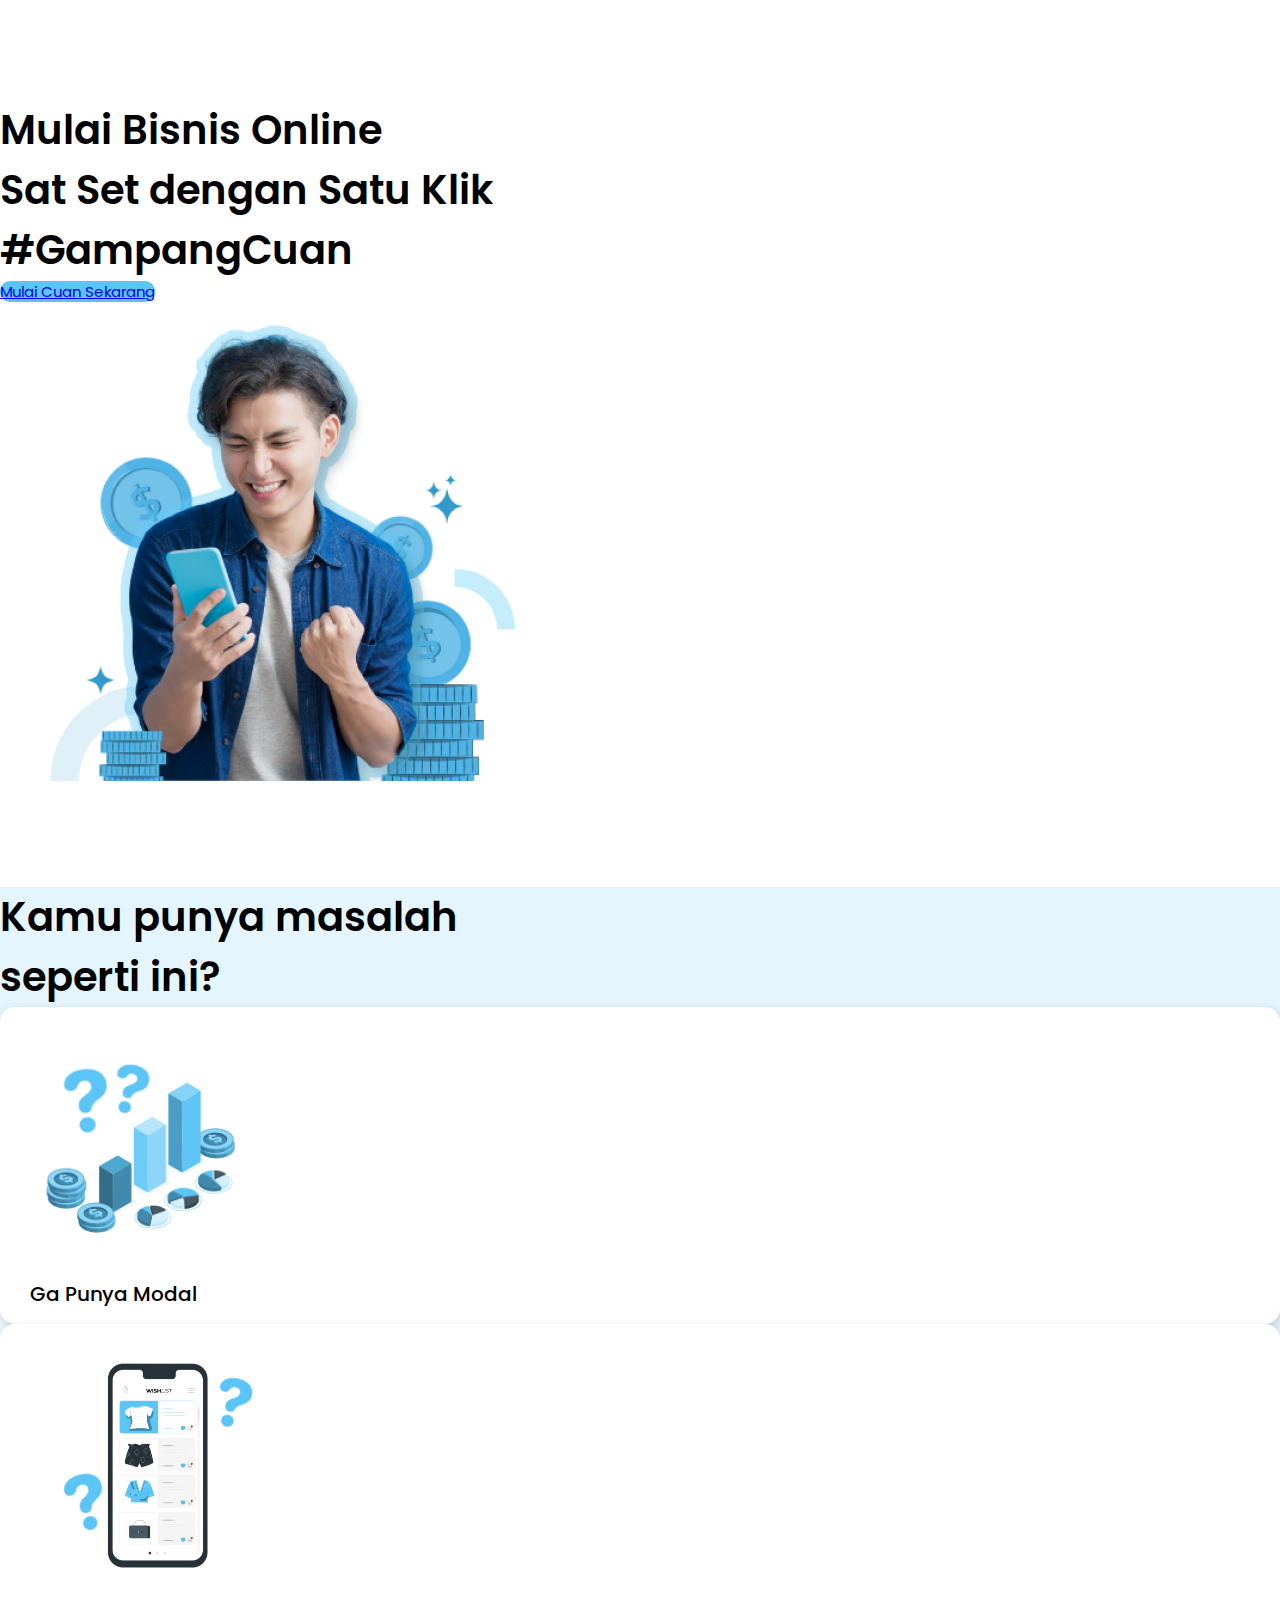
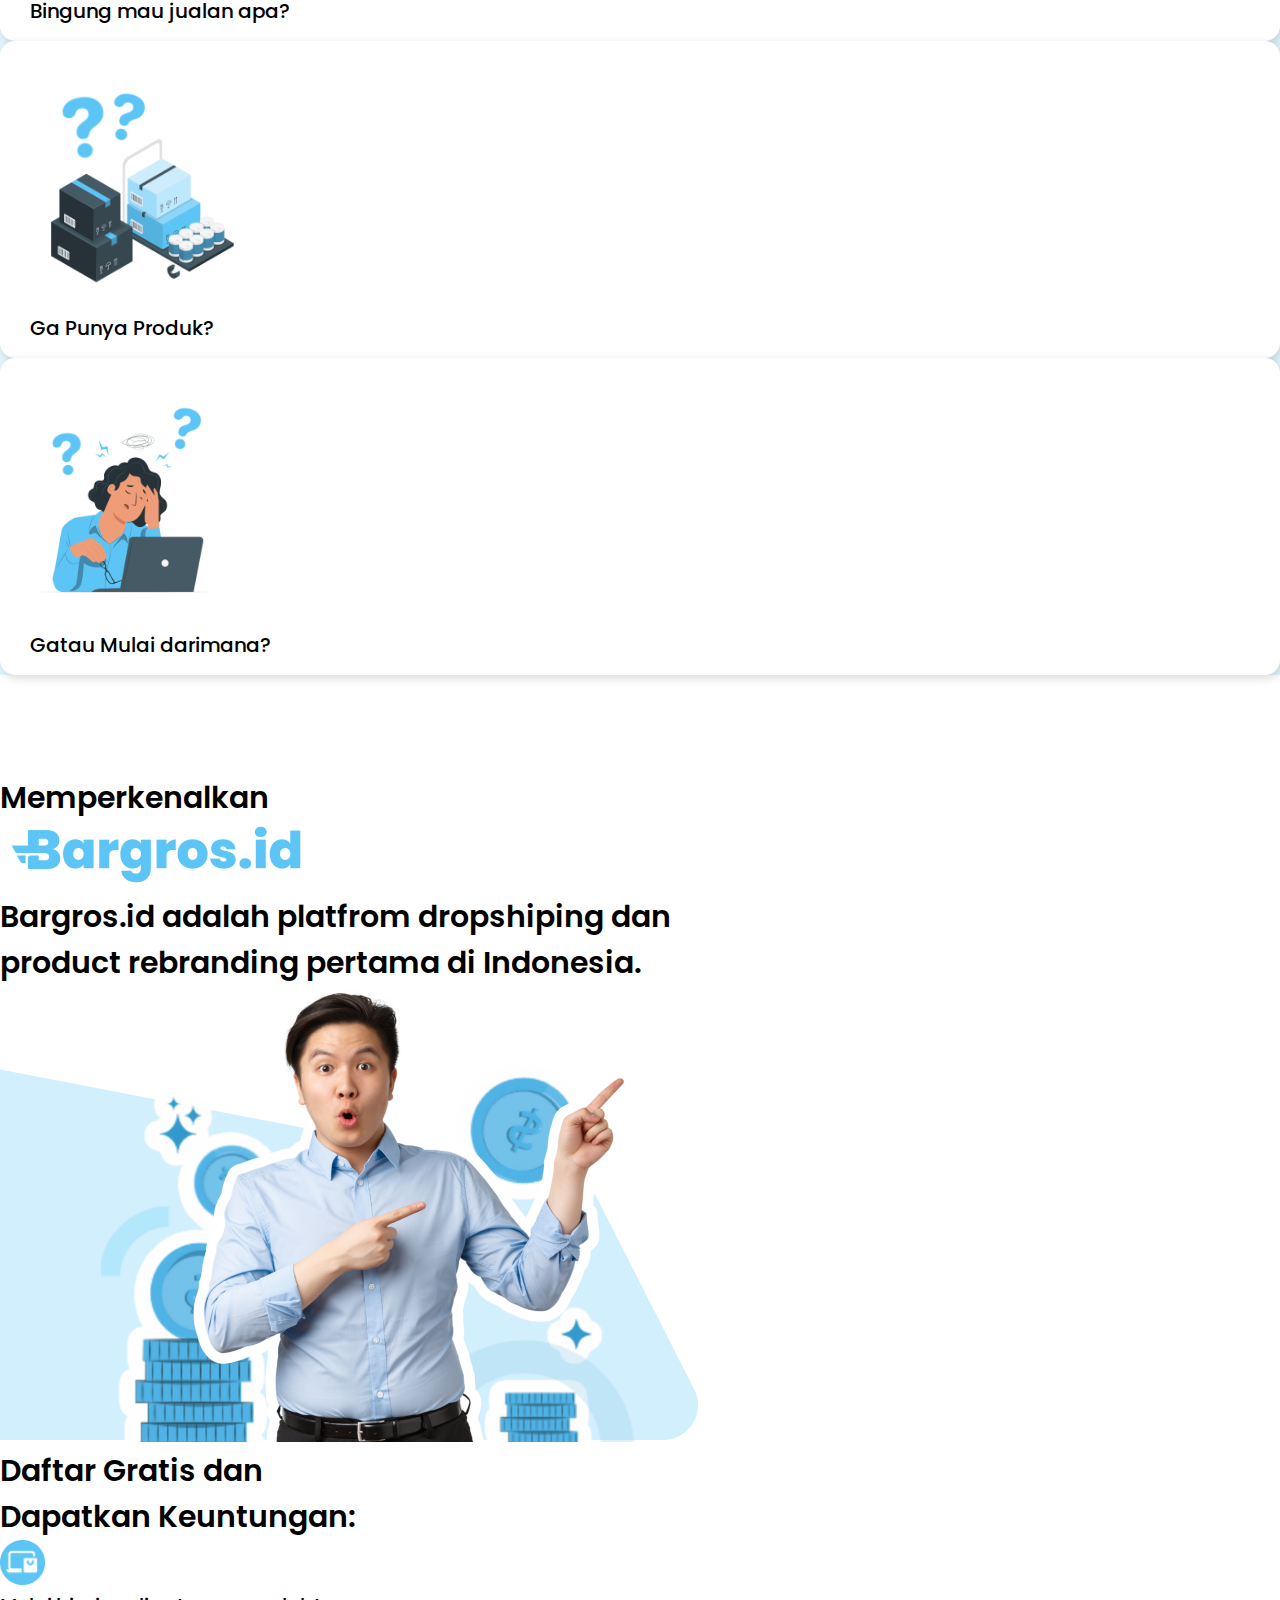
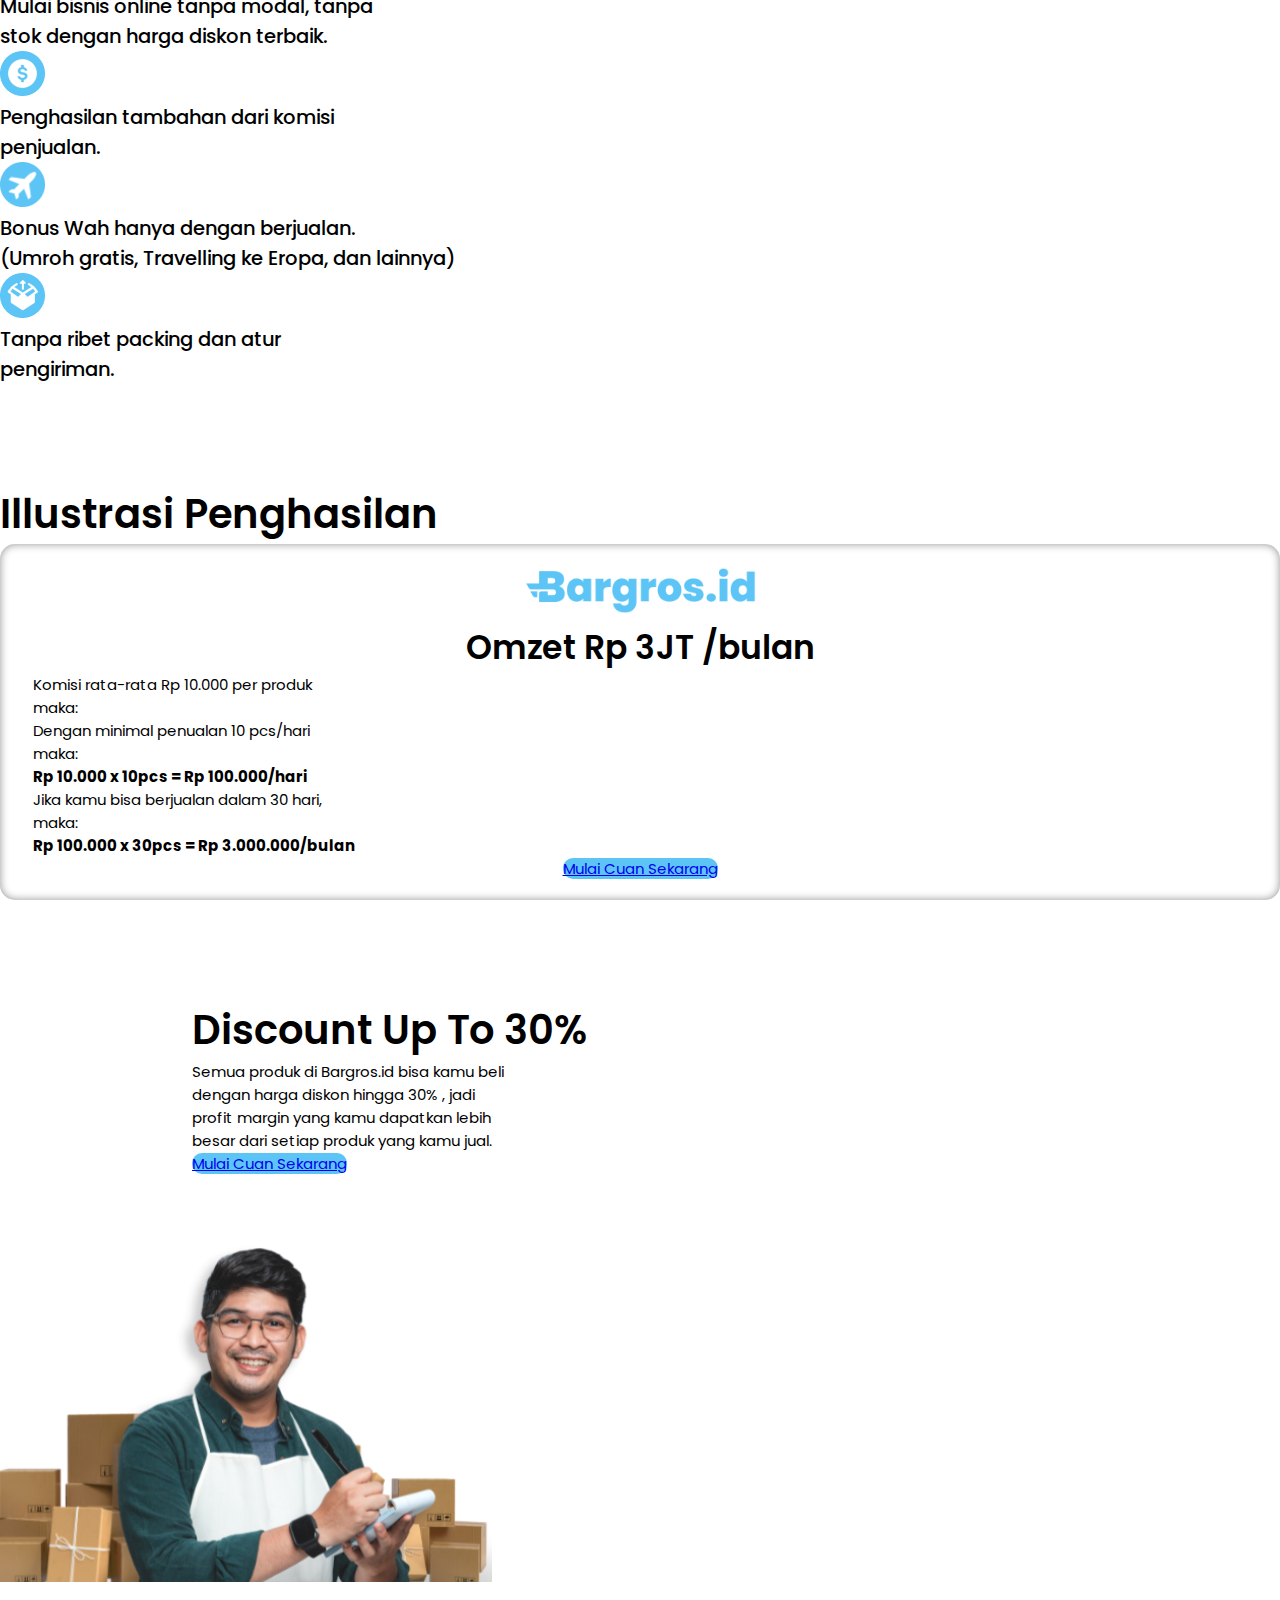
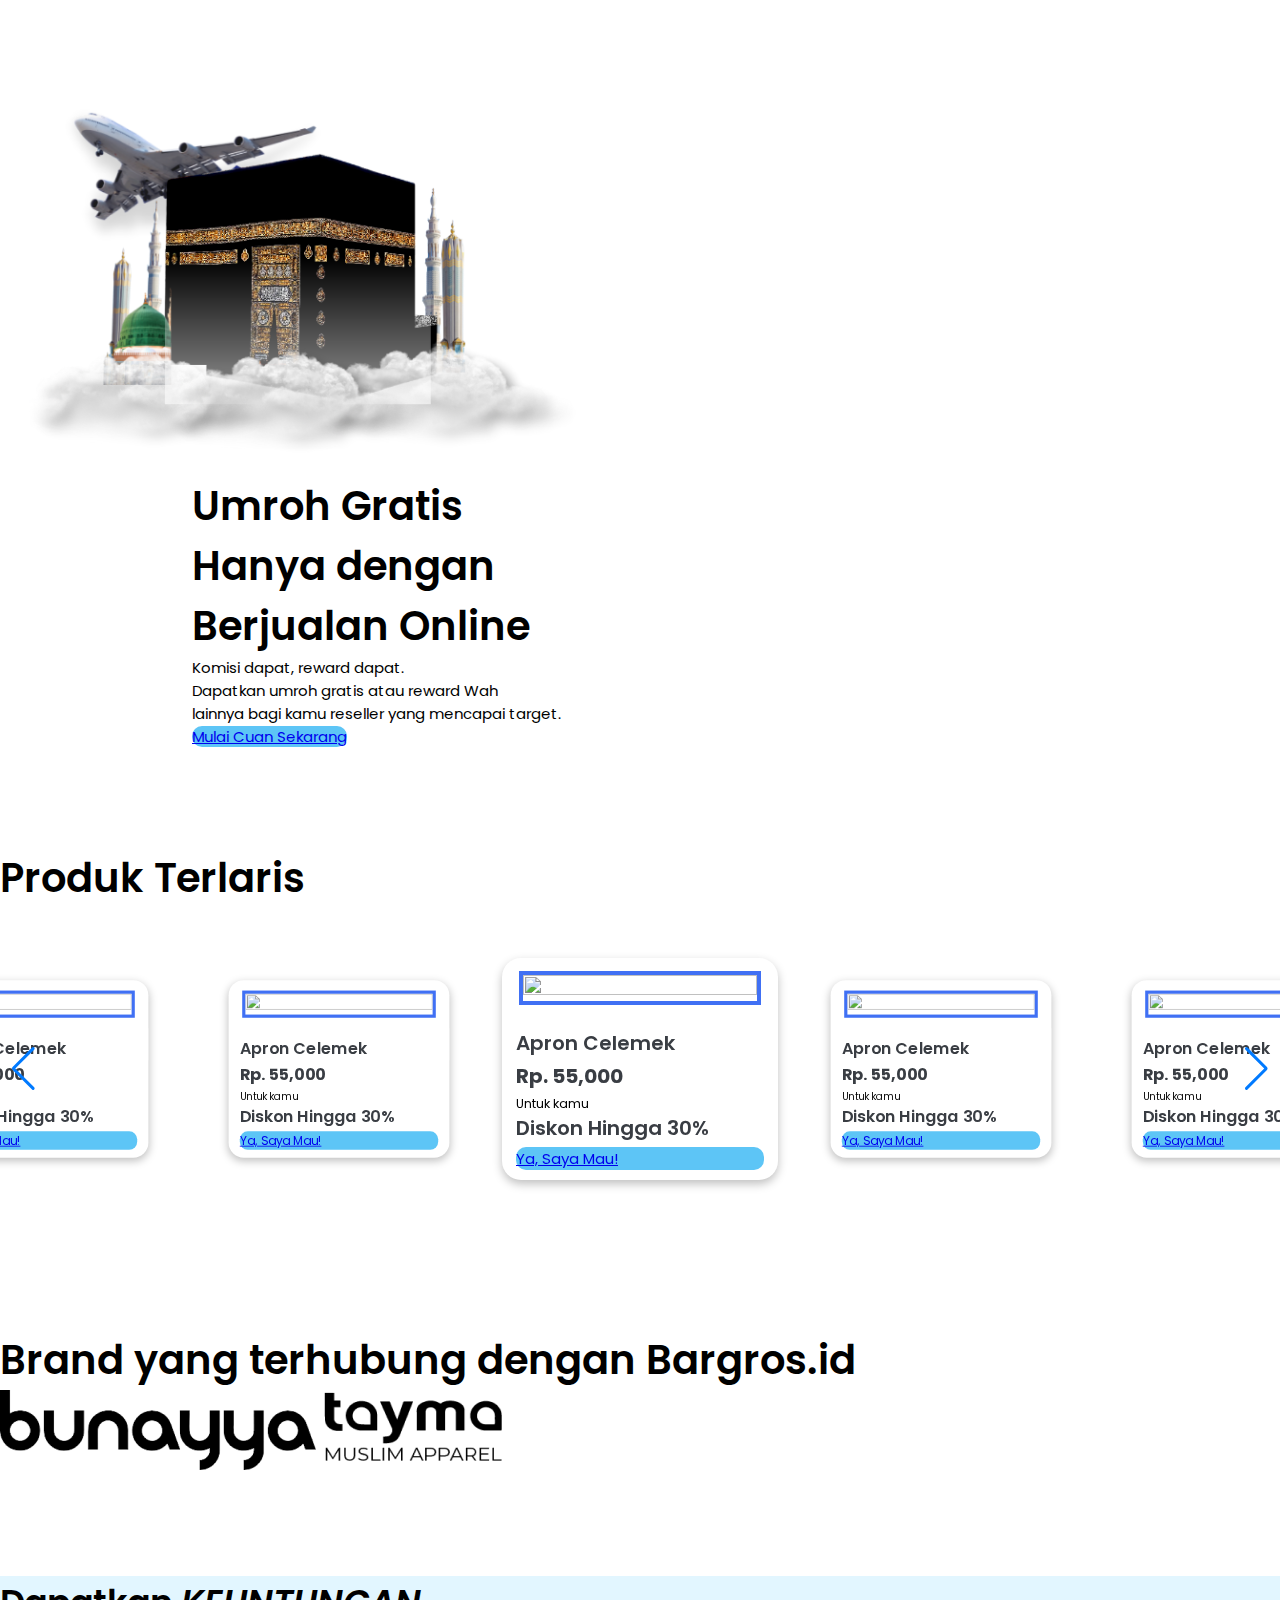
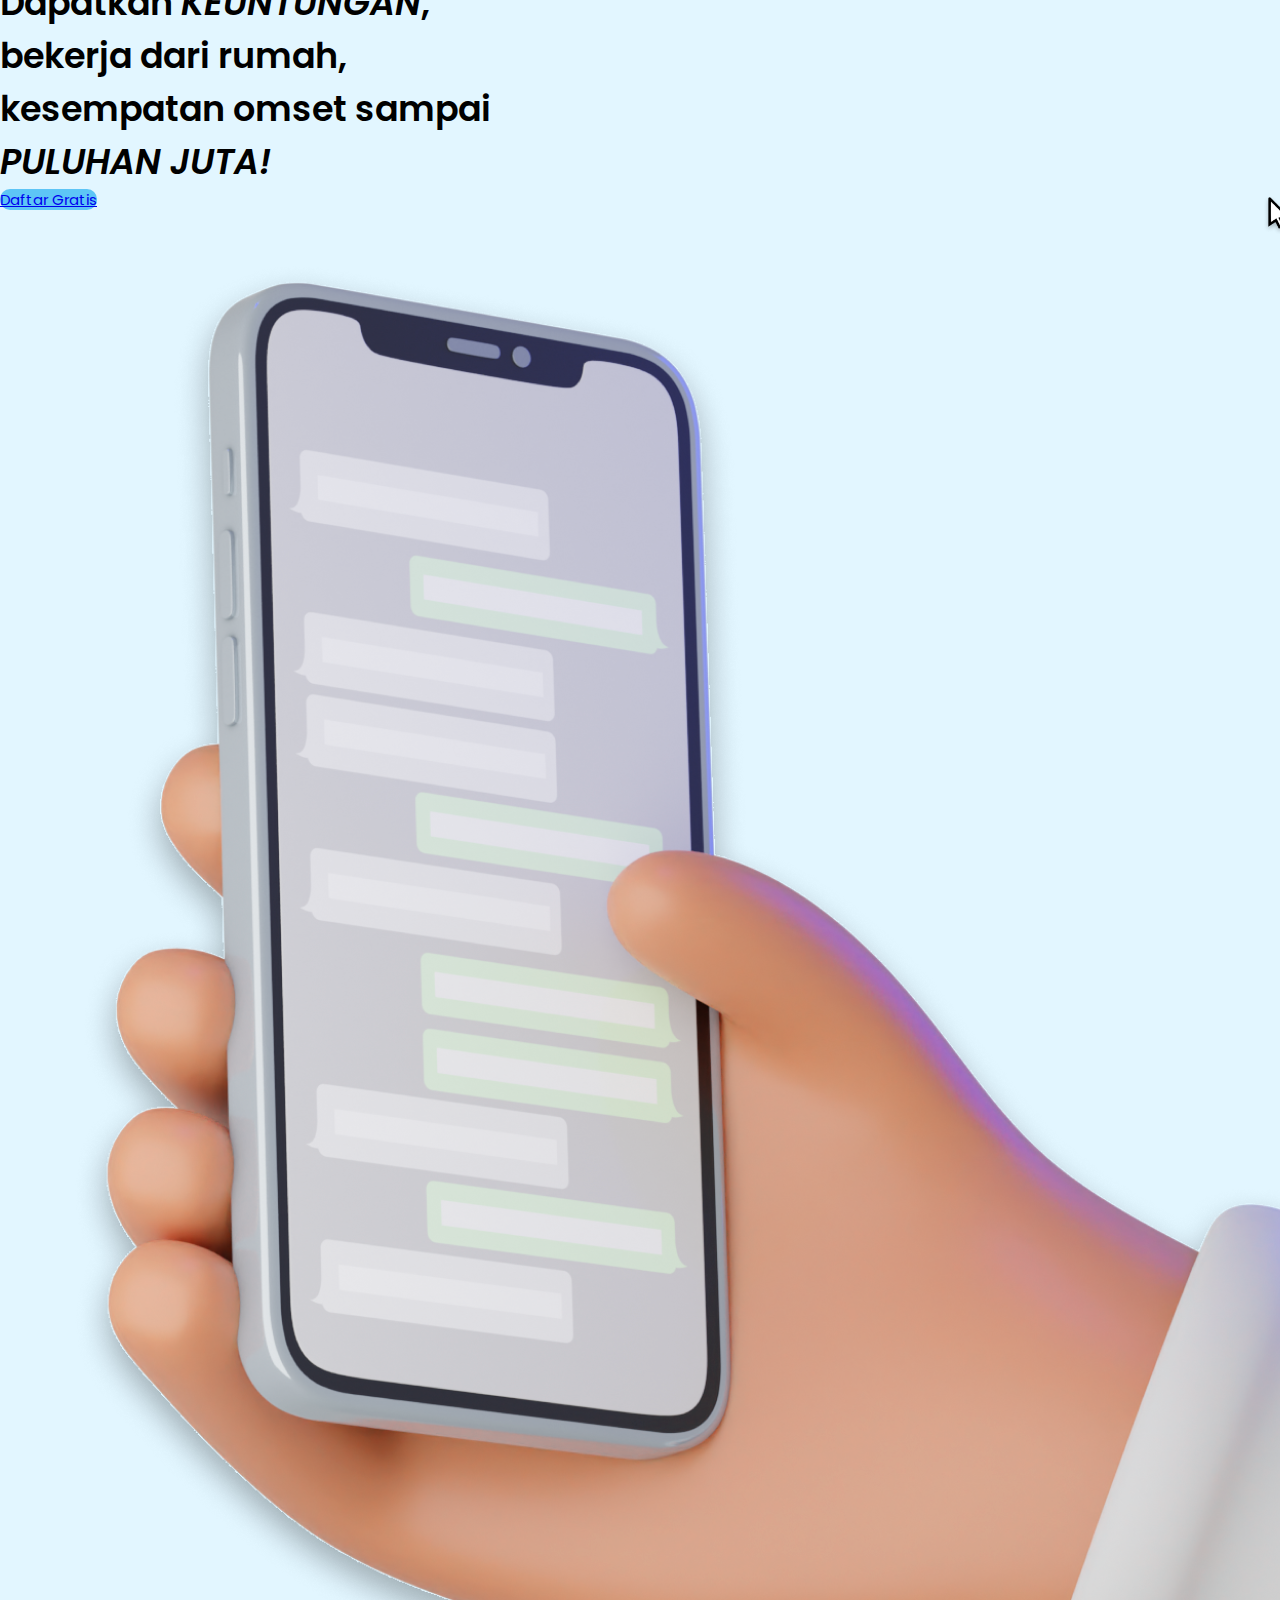
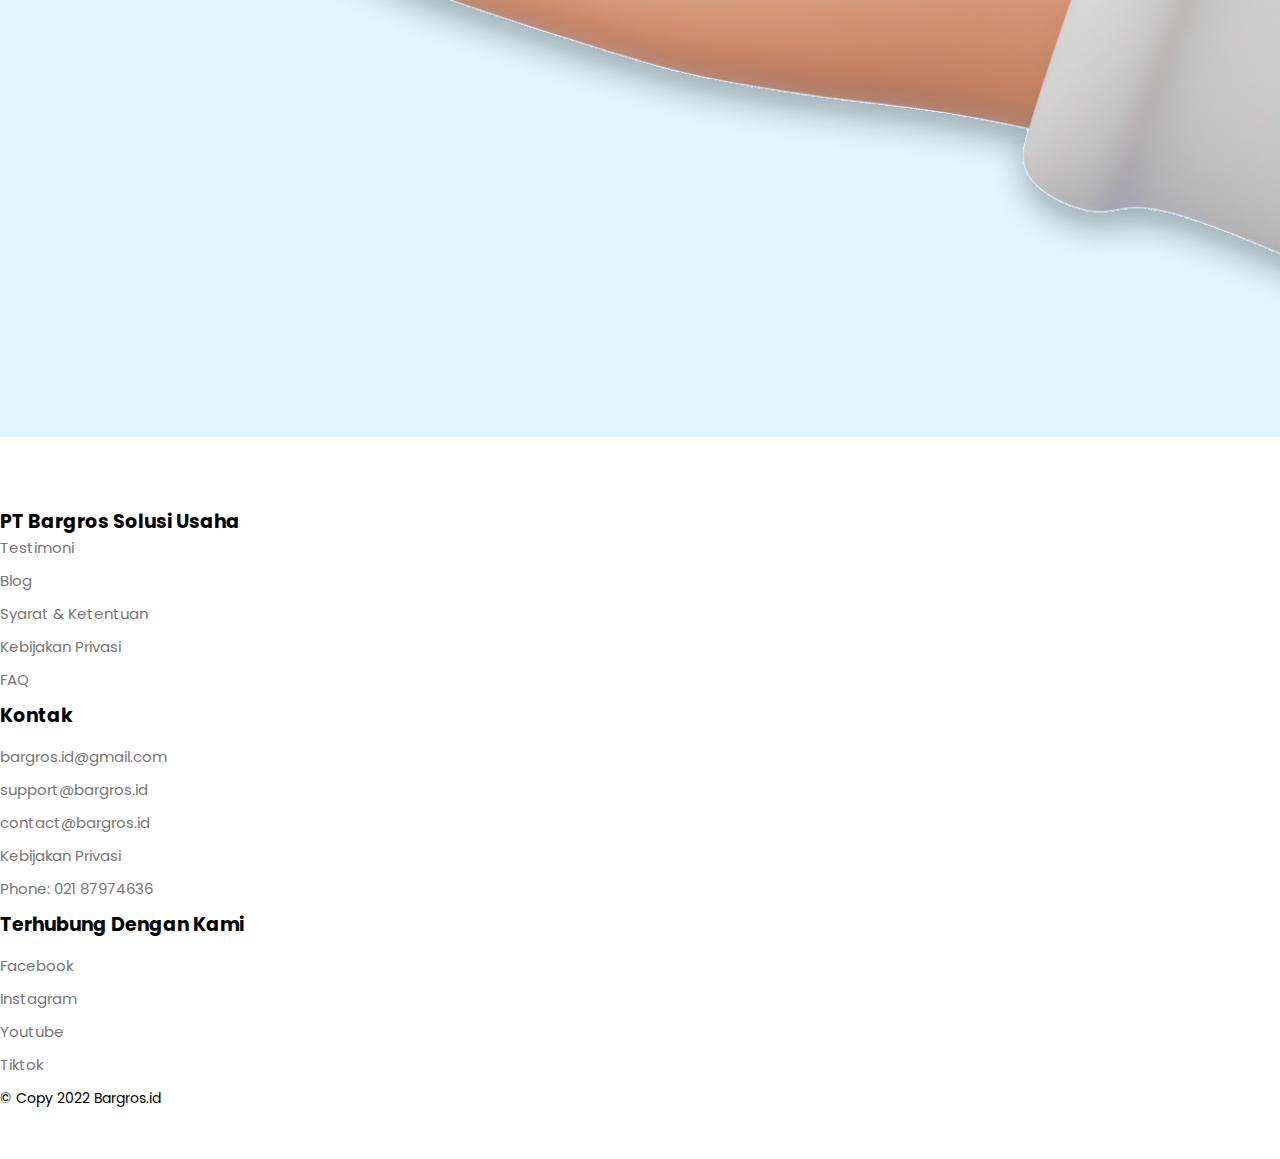
==== commit acd806cf: "TYPOGRAFY AND RESPONSIVEBILITY" ====
--- a/index.html
+++ b/index.html
@@ -56,19 +56,19 @@
                 <div class="col-lg-3 col-md-6 mt-4 col-sm-6 col-xs-6">
                     <div class="card-icons">
                         <img src="assets/icons/icon2.png"  alt="icons-bargros">
-                        <h3>Ga Punya Modal</h3>
+                        <h3>Bingung mau jualan apa?</h3>
                     </div>
                 </div>
                 <div class="col-lg-3 col-md-6 mt-4 col-sm-6 col-xs-6">
                     <div class="card-icons">
                         <img src="assets/icons/icon3.png"  alt="icons-bargros">
-                        <h3>Ga Punya Modal</h3>
+                        <h3>Ga Punya Produk?</h3>
                     </div>
                 </div>
                 <div class="col-lg-3 col-md-6 mt-4 col-sm-6 col-xs-6">
                     <div class="card-icons">
                         <img src="assets/icons/icon4.png"  alt="icons-bargros">
-                        <h3>Ga Punya Modal</h3>
+                        <h3>Gatau Mulai darimana?</h3>
                     </div>
                 </div>
             </div>
@@ -225,32 +225,11 @@
                                 </div>
 
                                 <div class="card-content">
-                                    <h2 class="name">David Dell</h2>
+                                    <h2 class="name">Apron Celemek</h2>
                                     <p class="card-price">Rp. 55,000</p>
 
-                                    <a href="#" class="lokasi-toko">
-                                        <div class="card-lokasi-toko-image" style="margin-right: 7px;"><svg
-                                                class="svg-inline--fa fa-map-marked-alt fa-w-18" aria-hidden="true"
-                                                focusable="false" data-prefix="fas" data-icon="map-marked-alt"
-                                                role="img" xmlns="http://www.w3.org/2000/svg" viewBox="0 0 576 512"
-                                                data-fa-i2svg="">
-                                                <path fill="currentColor"
-                                                    d="M288 0c-69.59 0-126 56.41-126 126 0 56.26 82.35 158.8 113.9 196.02 6.39 7.54 17.82 7.54 24.2 0C331.65 284.8 414 182.26 414 126 414 56.41 357.59 0 288 0zm0 168c-23.2 0-42-18.8-42-42s18.8-42 42-42 42 18.8 42 42-18.8 42-42 42zM20.12 215.95A32.006 32.006 0 0 0 0 245.66v250.32c0 11.32 11.43 19.06 21.94 14.86L160 448V214.92c-8.84-15.98-16.07-31.54-21.25-46.42L20.12 215.95zM288 359.67c-14.07 0-27.38-6.18-36.51-16.96-19.66-23.2-40.57-49.62-59.49-76.72v182l192 64V266c-18.92 27.09-39.82 53.52-59.49 76.72-9.13 10.77-22.44 16.95-36.51 16.95zm266.06-198.51L416 224v288l139.88-55.95A31.996 31.996 0 0 0 576 426.34V176.02c0-11.32-11.43-19.06-21.94-14.86z">
-                                                </path>
-                                            </svg><!-- <i class="fas fa-map-marked-alt"></i> -->
-                                        </div>
-                                        <div class="card-lokasi-toko-title" style="margin-right: 7px;"><span
-                                                class="card-lokasi-toko-name">Depok</span></div>
-                                    </a>
-                                    <div class="rating-toko"><svg class="svg-inline--fa fa-store-alt fa-w-20"
-                                            aria-hidden="true" focusable="false" data-prefix="fas" data-icon="store-alt"
-                                            role="img" xmlns="http://www.w3.org/2000/svg" viewBox="0 0 640 512"
-                                            data-fa-i2svg="">
-                                            <path fill="currentColor"
-                                                d="M320 384H128V224H64v256c0 17.7 14.3 32 32 32h256c17.7 0 32-14.3 32-32V224h-64v160zm314.6-241.8l-85.3-128c-6-8.9-16-14.2-26.7-14.2H117.4c-10.7 0-20.7 5.3-26.6 14.2l-85.3 128c-14.2 21.3 1 49.8 26.6 49.8H608c25.5 0 40.7-28.5 26.6-49.8zM512 496c0 8.8 7.2 16 16 16h32c8.8 0 16-7.2 16-16V224h-64v272z">
-                                            </path>
-                                        </svg><!-- <i class="fas fa-store-alt"></i> --><span
-                                            class="rating-toko-terjual">Bargros.id</span></div>
+<small>Untuk kamu</small><h2 class="name">Diskon Hingga 30%</h2>
+<a href="index.html" class="btn btn-primary w-100">Ya, Saya Mau!</a>
                                 </div>
                             </div>
                             <div class=" swiper-slide">
@@ -264,32 +243,11 @@
                                 </div>
 
                                 <div class="card-content">
-                                    <h2 class="name">David Dell</h2>
+                                    <h2 class="name">Apron Celemek</h2>
                                     <p class="card-price">Rp. 55,000</p>
 
-                                    <a href="#" class="lokasi-toko">
-                                        <div class="card-lokasi-toko-image" style="margin-right: 7px;"><svg
-                                                class="svg-inline--fa fa-map-marked-alt fa-w-18" aria-hidden="true"
-                                                focusable="false" data-prefix="fas" data-icon="map-marked-alt"
-                                                role="img" xmlns="http://www.w3.org/2000/svg" viewBox="0 0 576 512"
-                                                data-fa-i2svg="">
-                                                <path fill="currentColor"
-                                                    d="M288 0c-69.59 0-126 56.41-126 126 0 56.26 82.35 158.8 113.9 196.02 6.39 7.54 17.82 7.54 24.2 0C331.65 284.8 414 182.26 414 126 414 56.41 357.59 0 288 0zm0 168c-23.2 0-42-18.8-42-42s18.8-42 42-42 42 18.8 42 42-18.8 42-42 42zM20.12 215.95A32.006 32.006 0 0 0 0 245.66v250.32c0 11.32 11.43 19.06 21.94 14.86L160 448V214.92c-8.84-15.98-16.07-31.54-21.25-46.42L20.12 215.95zM288 359.67c-14.07 0-27.38-6.18-36.51-16.96-19.66-23.2-40.57-49.62-59.49-76.72v182l192 64V266c-18.92 27.09-39.82 53.52-59.49 76.72-9.13 10.77-22.44 16.95-36.51 16.95zm266.06-198.51L416 224v288l139.88-55.95A31.996 31.996 0 0 0 576 426.34V176.02c0-11.32-11.43-19.06-21.94-14.86z">
-                                                </path>
-                                            </svg><!-- <i class="fas fa-map-marked-alt"></i> -->
-                                        </div>
-                                        <div class="card-lokasi-toko-title" style="margin-right: 7px;"><span
-                                                class="card-lokasi-toko-name">Depok</span></div>
-                                    </a>
-                                    <div class="rating-toko"><svg class="svg-inline--fa fa-store-alt fa-w-20"
-                                            aria-hidden="true" focusable="false" data-prefix="fas" data-icon="store-alt"
-                                            role="img" xmlns="http://www.w3.org/2000/svg" viewBox="0 0 640 512"
-                                            data-fa-i2svg="">
-                                            <path fill="currentColor"
-                                                d="M320 384H128V224H64v256c0 17.7 14.3 32 32 32h256c17.7 0 32-14.3 32-32V224h-64v160zm314.6-241.8l-85.3-128c-6-8.9-16-14.2-26.7-14.2H117.4c-10.7 0-20.7 5.3-26.6 14.2l-85.3 128c-14.2 21.3 1 49.8 26.6 49.8H608c25.5 0 40.7-28.5 26.6-49.8zM512 496c0 8.8 7.2 16 16 16h32c8.8 0 16-7.2 16-16V224h-64v272z">
-                                            </path>
-                                        </svg><!-- <i class="fas fa-store-alt"></i> --><span
-                                            class="rating-toko-terjual">Bargros.id</span></div>
+<small>Untuk kamu</small><h2 class="name">Diskon Hingga 30%</h2>
+<a href="index.html" class="btn btn-primary w-100">Ya, Saya Mau!</a>
                                 </div>
                             </div>
                             <div class=" swiper-slide">
@@ -303,32 +261,11 @@
                                 </div>
 
                                 <div class="card-content">
-                                    <h2 class="name">David Dell</h2>
+                                    <h2 class="name">Apron Celemek</h2>
                                     <p class="card-price">Rp. 55,000</p>
 
-                                    <a href="#" class="lokasi-toko">
-                                        <div class="card-lokasi-toko-image" style="margin-right: 7px;"><svg
-                                                class="svg-inline--fa fa-map-marked-alt fa-w-18" aria-hidden="true"
-                                                focusable="false" data-prefix="fas" data-icon="map-marked-alt"
-                                                role="img" xmlns="http://www.w3.org/2000/svg" viewBox="0 0 576 512"
-                                                data-fa-i2svg="">
-                                                <path fill="currentColor"
-                                                    d="M288 0c-69.59 0-126 56.41-126 126 0 56.26 82.35 158.8 113.9 196.02 6.39 7.54 17.82 7.54 24.2 0C331.65 284.8 414 182.26 414 126 414 56.41 357.59 0 288 0zm0 168c-23.2 0-42-18.8-42-42s18.8-42 42-42 42 18.8 42 42-18.8 42-42 42zM20.12 215.95A32.006 32.006 0 0 0 0 245.66v250.32c0 11.32 11.43 19.06 21.94 14.86L160 448V214.92c-8.84-15.98-16.07-31.54-21.25-46.42L20.12 215.95zM288 359.67c-14.07 0-27.38-6.18-36.51-16.96-19.66-23.2-40.57-49.62-59.49-76.72v182l192 64V266c-18.92 27.09-39.82 53.52-59.49 76.72-9.13 10.77-22.44 16.95-36.51 16.95zm266.06-198.51L416 224v288l139.88-55.95A31.996 31.996 0 0 0 576 426.34V176.02c0-11.32-11.43-19.06-21.94-14.86z">
-                                                </path>
-                                            </svg><!-- <i class="fas fa-map-marked-alt"></i> -->
-                                        </div>
-                                        <div class="card-lokasi-toko-title" style="margin-right: 7px;"><span
-                                                class="card-lokasi-toko-name">Depok</span></div>
-                                    </a>
-                                    <div class="rating-toko"><svg class="svg-inline--fa fa-store-alt fa-w-20"
-                                            aria-hidden="true" focusable="false" data-prefix="fas" data-icon="store-alt"
-                                            role="img" xmlns="http://www.w3.org/2000/svg" viewBox="0 0 640 512"
-                                            data-fa-i2svg="">
-                                            <path fill="currentColor"
-                                                d="M320 384H128V224H64v256c0 17.7 14.3 32 32 32h256c17.7 0 32-14.3 32-32V224h-64v160zm314.6-241.8l-85.3-128c-6-8.9-16-14.2-26.7-14.2H117.4c-10.7 0-20.7 5.3-26.6 14.2l-85.3 128c-14.2 21.3 1 49.8 26.6 49.8H608c25.5 0 40.7-28.5 26.6-49.8zM512 496c0 8.8 7.2 16 16 16h32c8.8 0 16-7.2 16-16V224h-64v272z">
-                                            </path>
-                                        </svg><!-- <i class="fas fa-store-alt"></i> --><span
-                                            class="rating-toko-terjual">Bargros.id</span></div>
+<small>Untuk kamu</small><h2 class="name">Diskon Hingga 30%</h2>
+<a href="index.html" class="btn btn-primary w-100">Ya, Saya Mau!</a>
                                 </div>
                             </div>
                             <div class=" swiper-slide">
@@ -342,32 +279,11 @@
                                 </div>
 
                                 <div class="card-content">
-                                    <h2 class="name">David Dell</h2>
+                                    <h2 class="name">Apron Celemek</h2>
                                     <p class="card-price">Rp. 55,000</p>
 
-                                    <a href="#" class="lokasi-toko">
-                                        <div class="card-lokasi-toko-image" style="margin-right: 7px;"><svg
-                                                class="svg-inline--fa fa-map-marked-alt fa-w-18" aria-hidden="true"
-                                                focusable="false" data-prefix="fas" data-icon="map-marked-alt"
-                                                role="img" xmlns="http://www.w3.org/2000/svg" viewBox="0 0 576 512"
-                                                data-fa-i2svg="">
-                                                <path fill="currentColor"
-                                                    d="M288 0c-69.59 0-126 56.41-126 126 0 56.26 82.35 158.8 113.9 196.02 6.39 7.54 17.82 7.54 24.2 0C331.65 284.8 414 182.26 414 126 414 56.41 357.59 0 288 0zm0 168c-23.2 0-42-18.8-42-42s18.8-42 42-42 42 18.8 42 42-18.8 42-42 42zM20.12 215.95A32.006 32.006 0 0 0 0 245.66v250.32c0 11.32 11.43 19.06 21.94 14.86L160 448V214.92c-8.84-15.98-16.07-31.54-21.25-46.42L20.12 215.95zM288 359.67c-14.07 0-27.38-6.18-36.51-16.96-19.66-23.2-40.57-49.62-59.49-76.72v182l192 64V266c-18.92 27.09-39.82 53.52-59.49 76.72-9.13 10.77-22.44 16.95-36.51 16.95zm266.06-198.51L416 224v288l139.88-55.95A31.996 31.996 0 0 0 576 426.34V176.02c0-11.32-11.43-19.06-21.94-14.86z">
-                                                </path>
-                                            </svg><!-- <i class="fas fa-map-marked-alt"></i> -->
-                                        </div>
-                                        <div class="card-lokasi-toko-title" style="margin-right: 7px;"><span
-                                                class="card-lokasi-toko-name">Depok</span></div>
-                                    </a>
-                                    <div class="rating-toko"><svg class="svg-inline--fa fa-store-alt fa-w-20"
-                                            aria-hidden="true" focusable="false" data-prefix="fas" data-icon="store-alt"
-                                            role="img" xmlns="http://www.w3.org/2000/svg" viewBox="0 0 640 512"
-                                            data-fa-i2svg="">
-                                            <path fill="currentColor"
-                                                d="M320 384H128V224H64v256c0 17.7 14.3 32 32 32h256c17.7 0 32-14.3 32-32V224h-64v160zm314.6-241.8l-85.3-128c-6-8.9-16-14.2-26.7-14.2H117.4c-10.7 0-20.7 5.3-26.6 14.2l-85.3 128c-14.2 21.3 1 49.8 26.6 49.8H608c25.5 0 40.7-28.5 26.6-49.8zM512 496c0 8.8 7.2 16 16 16h32c8.8 0 16-7.2 16-16V224h-64v272z">
-                                            </path>
-                                        </svg><!-- <i class="fas fa-store-alt"></i> --><span
-                                            class="rating-toko-terjual">Bargros.id</span></div>
+<small>Untuk kamu</small><h2 class="name">Diskon Hingga 30%</h2>
+<a href="index.html" class="btn btn-primary w-100">Ya, Saya Mau!</a>
                                 </div>
                             </div>
 
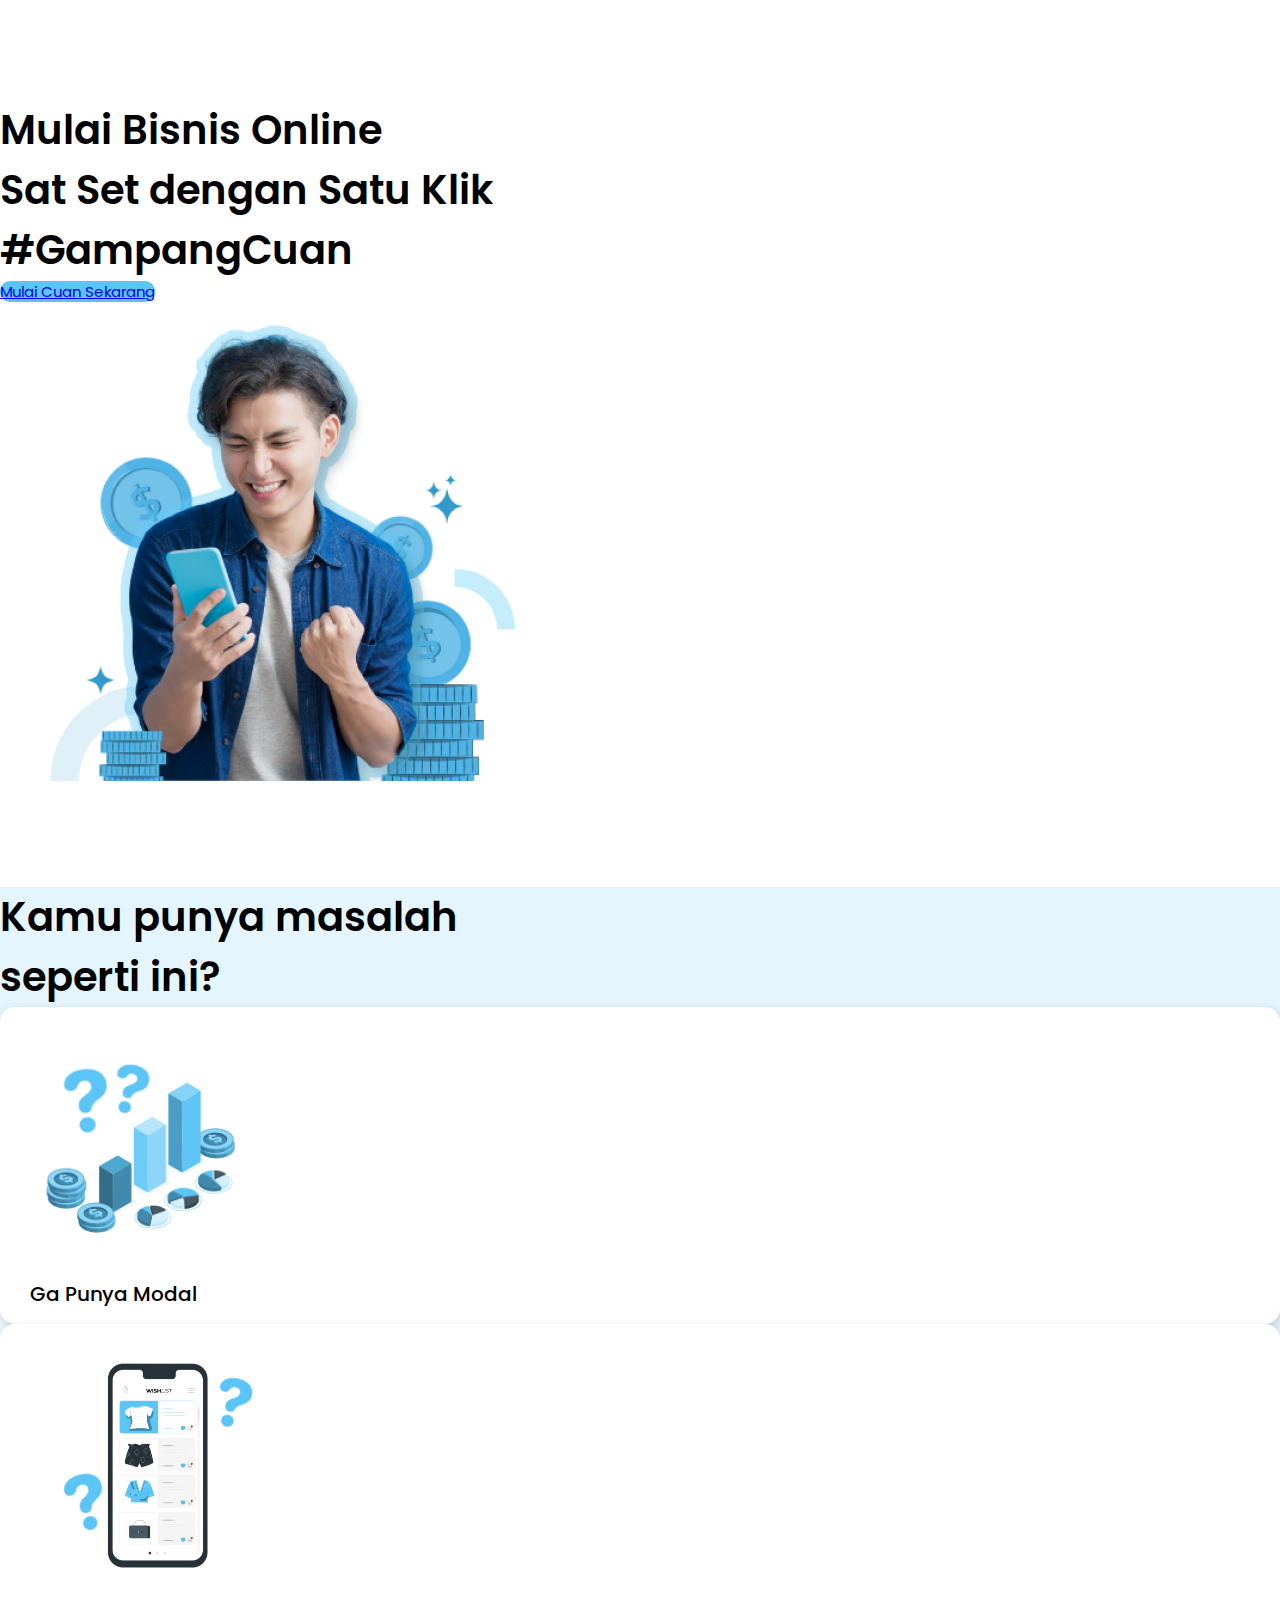
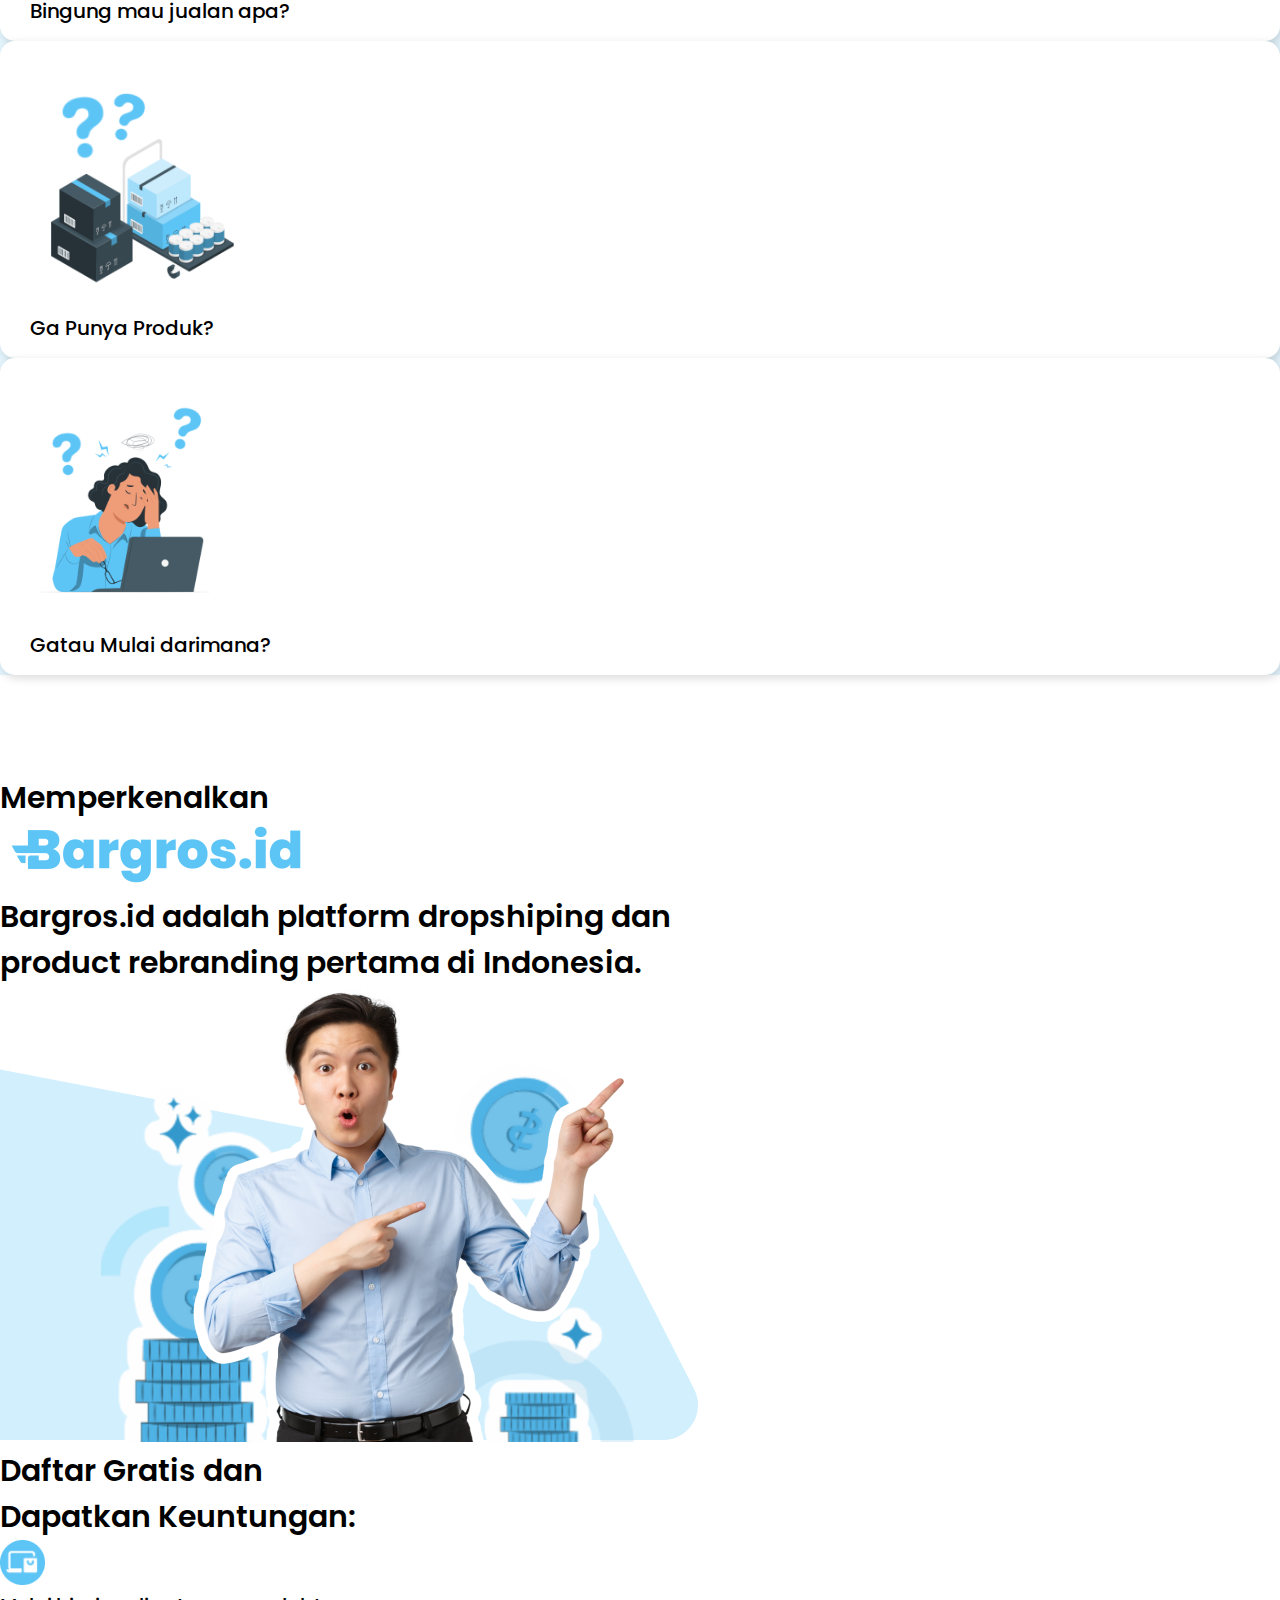
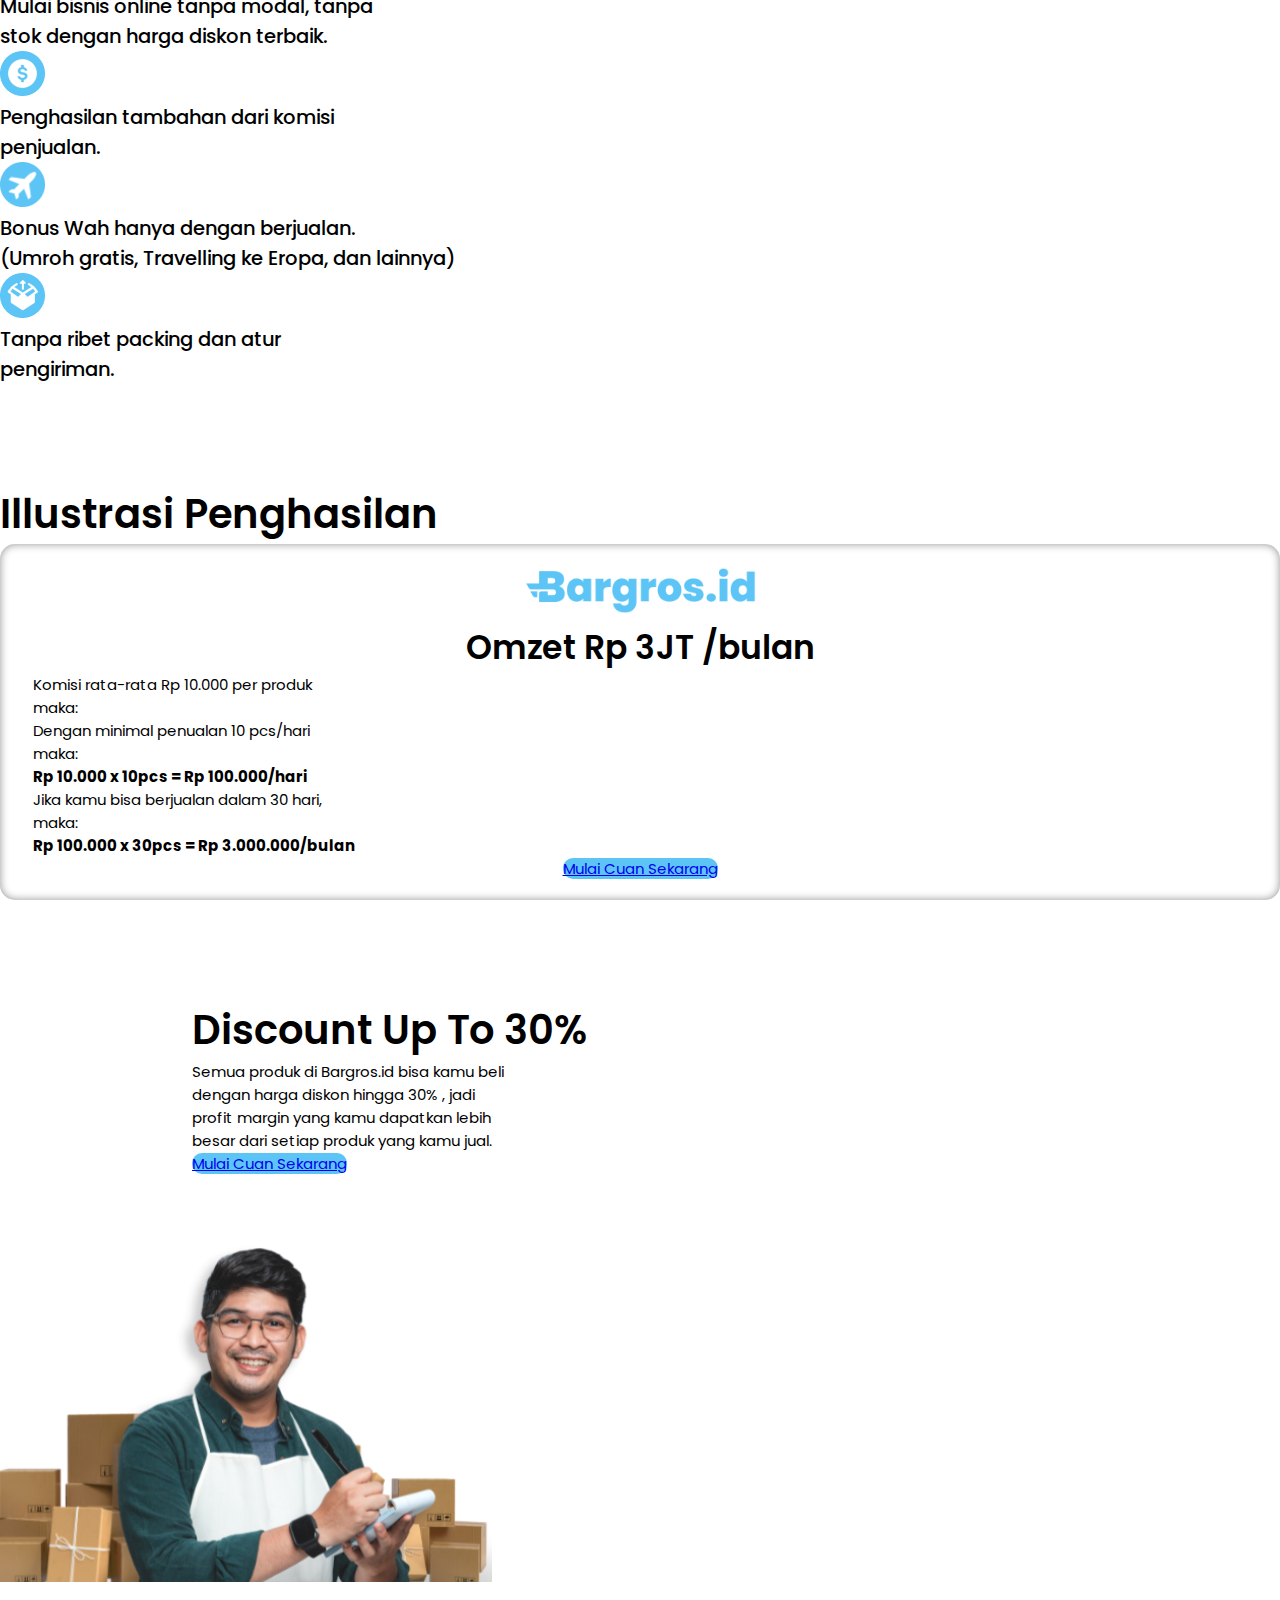
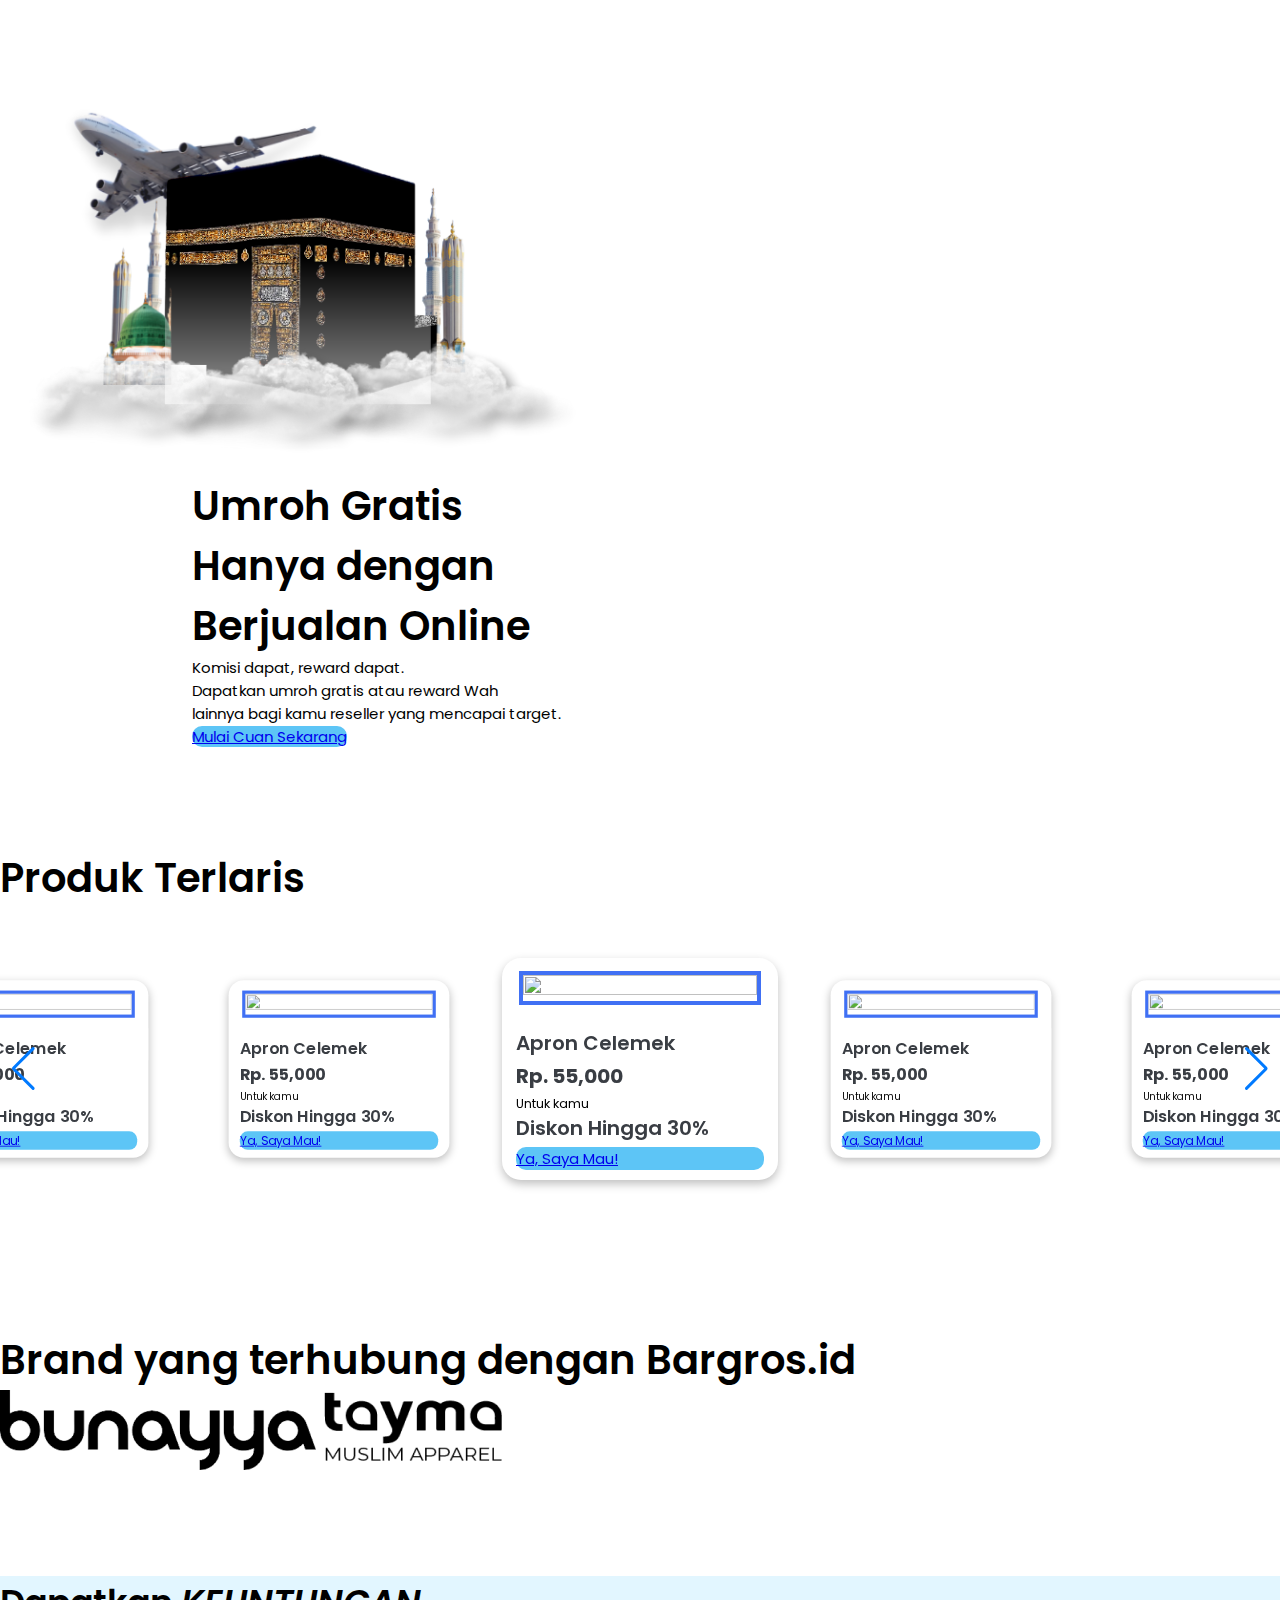
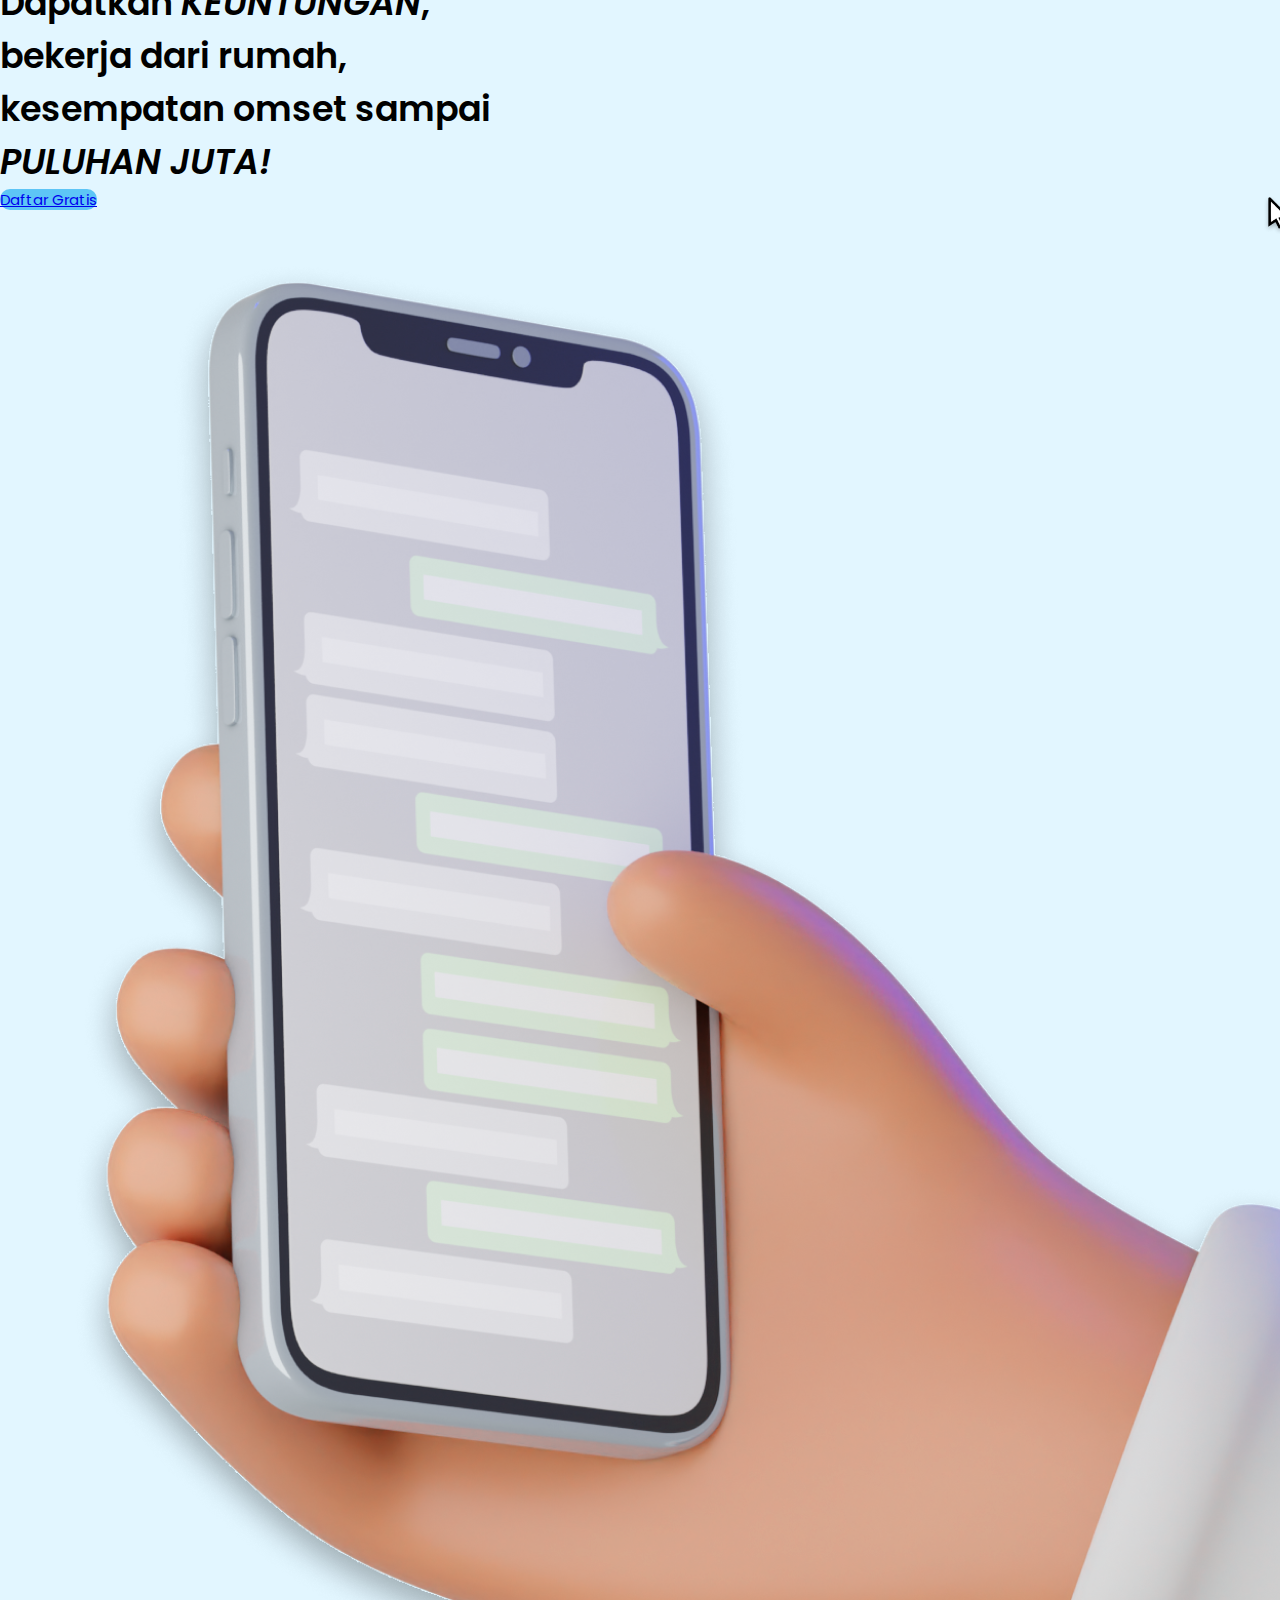
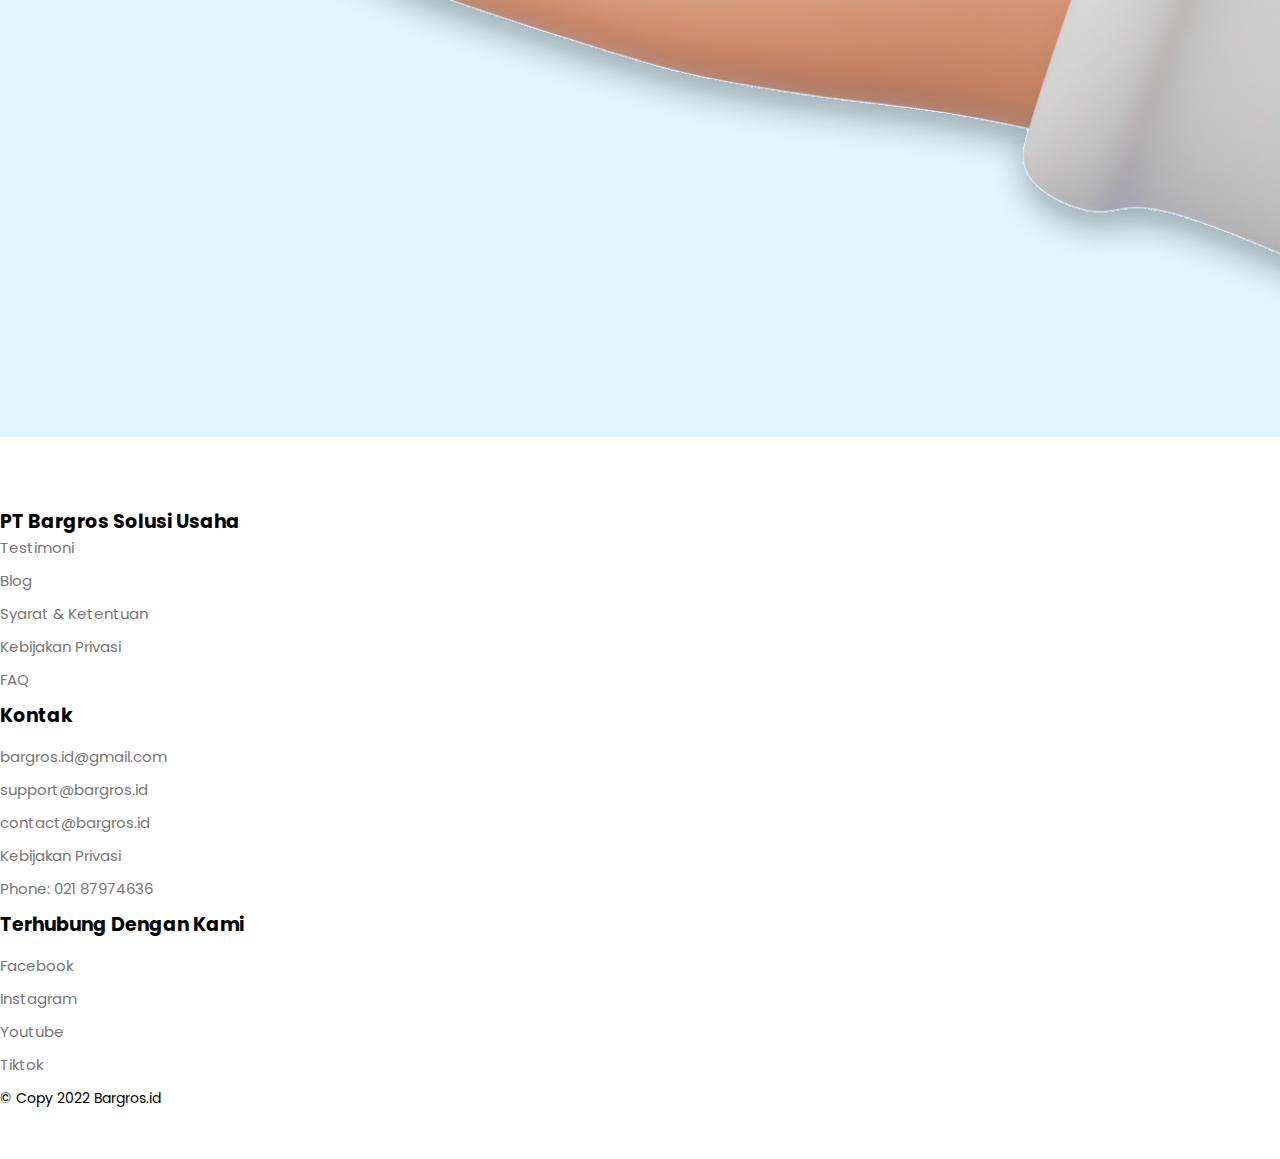
==== commit cbc6266d: "TYPO PLATFROM TO PLATFORM" ====
--- a/index.html
+++ b/index.html
@@ -87,7 +87,7 @@
                         <h2>Memperkenalkan</h2>
                         <img src="assets/logo/bargros.png" alt="logo-bargros" width="312" height="67">
                     </div>
-                    <h2 class="text-center">Bargros.id adalah platfrom dropshiping dan <br /> product rebranding pertama
+                    <h2 class="text-center">Bargros.id adalah platform dropshiping dan <br /> product rebranding pertama
                         di Indonesia.</h2>
                 </div>
 
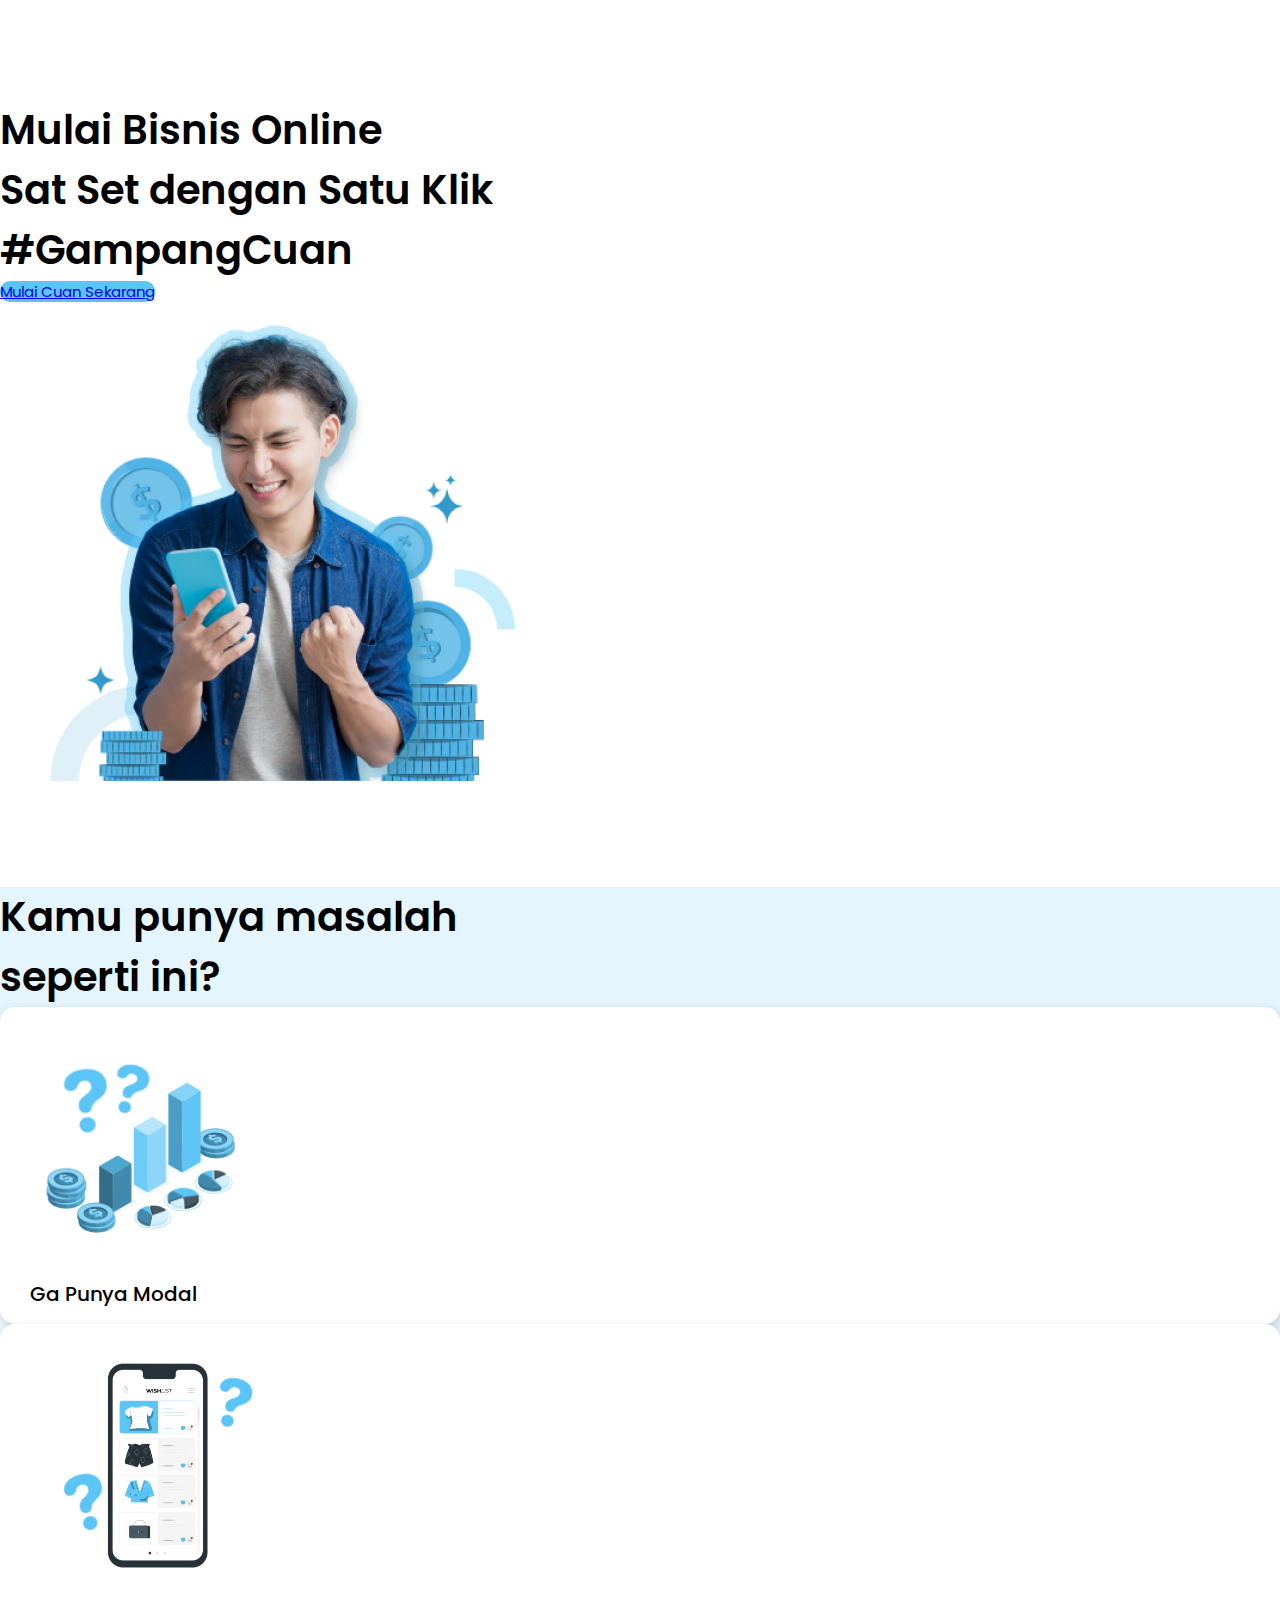
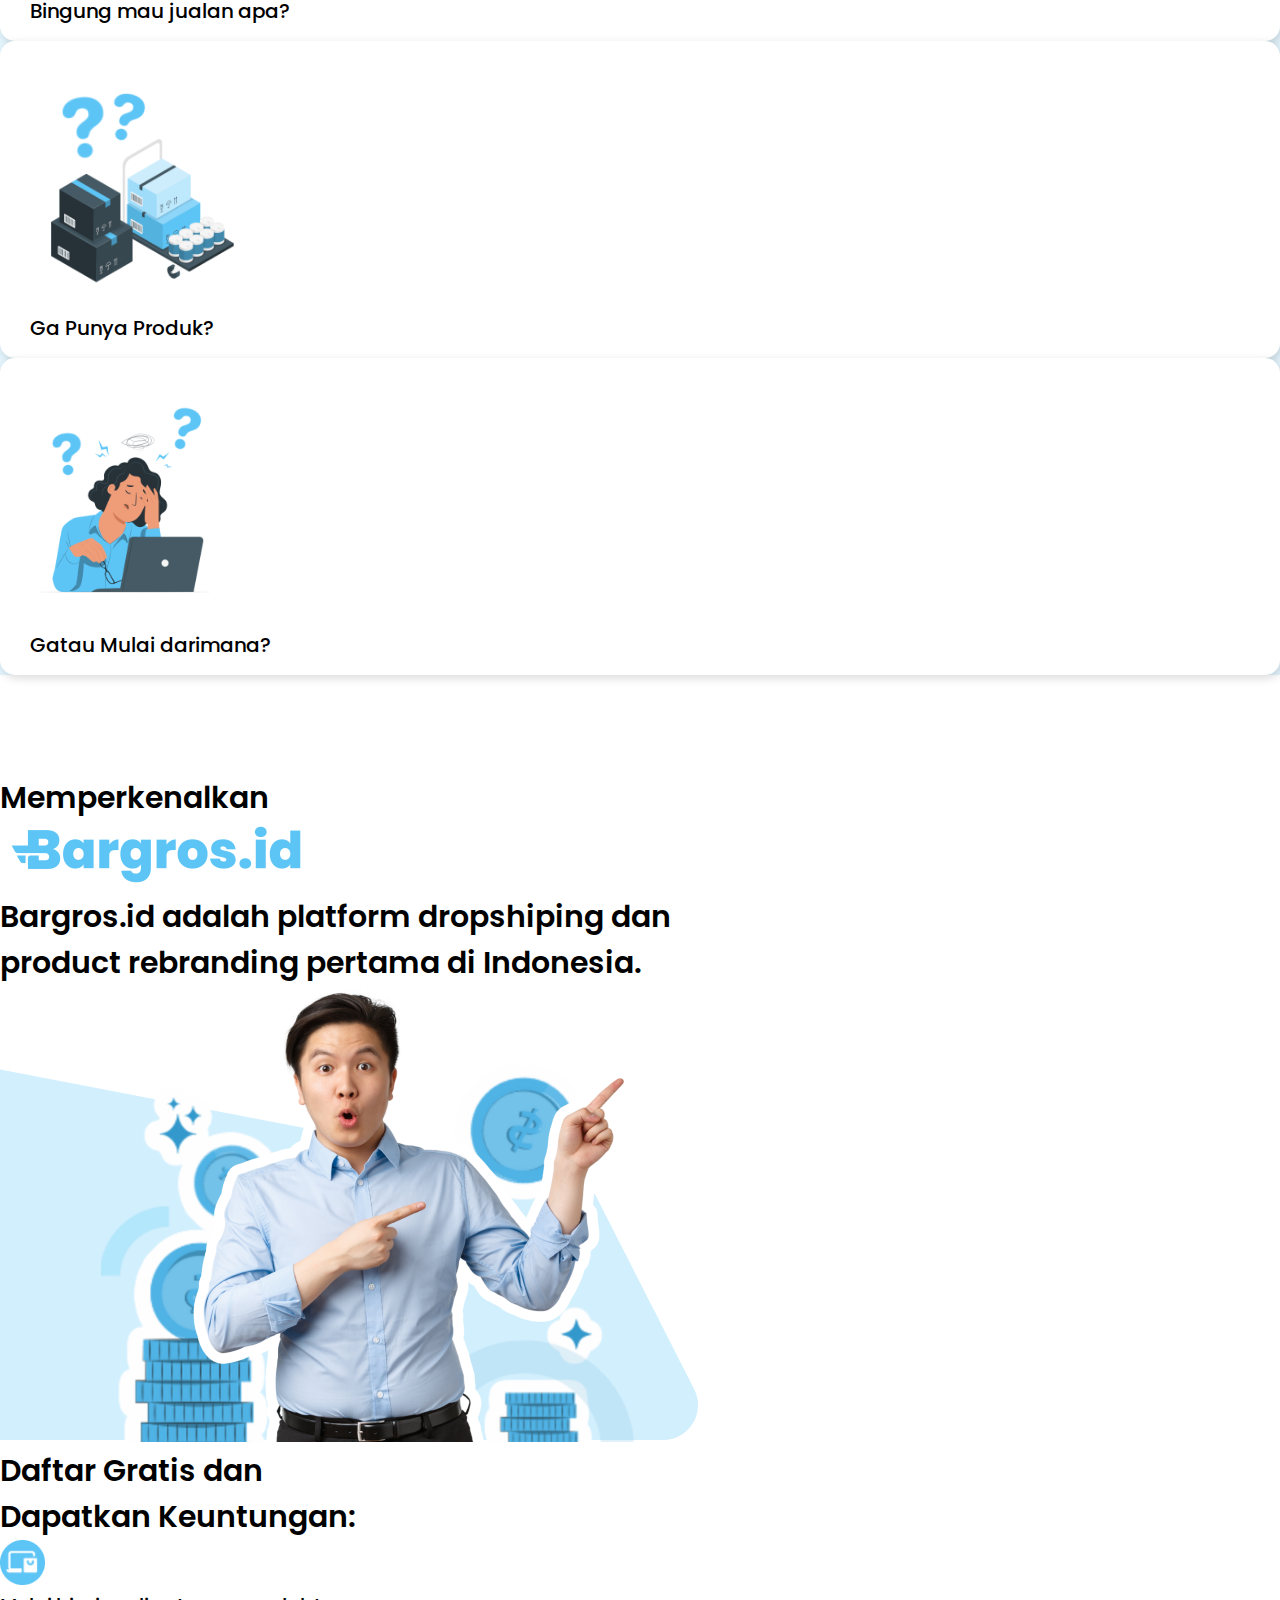
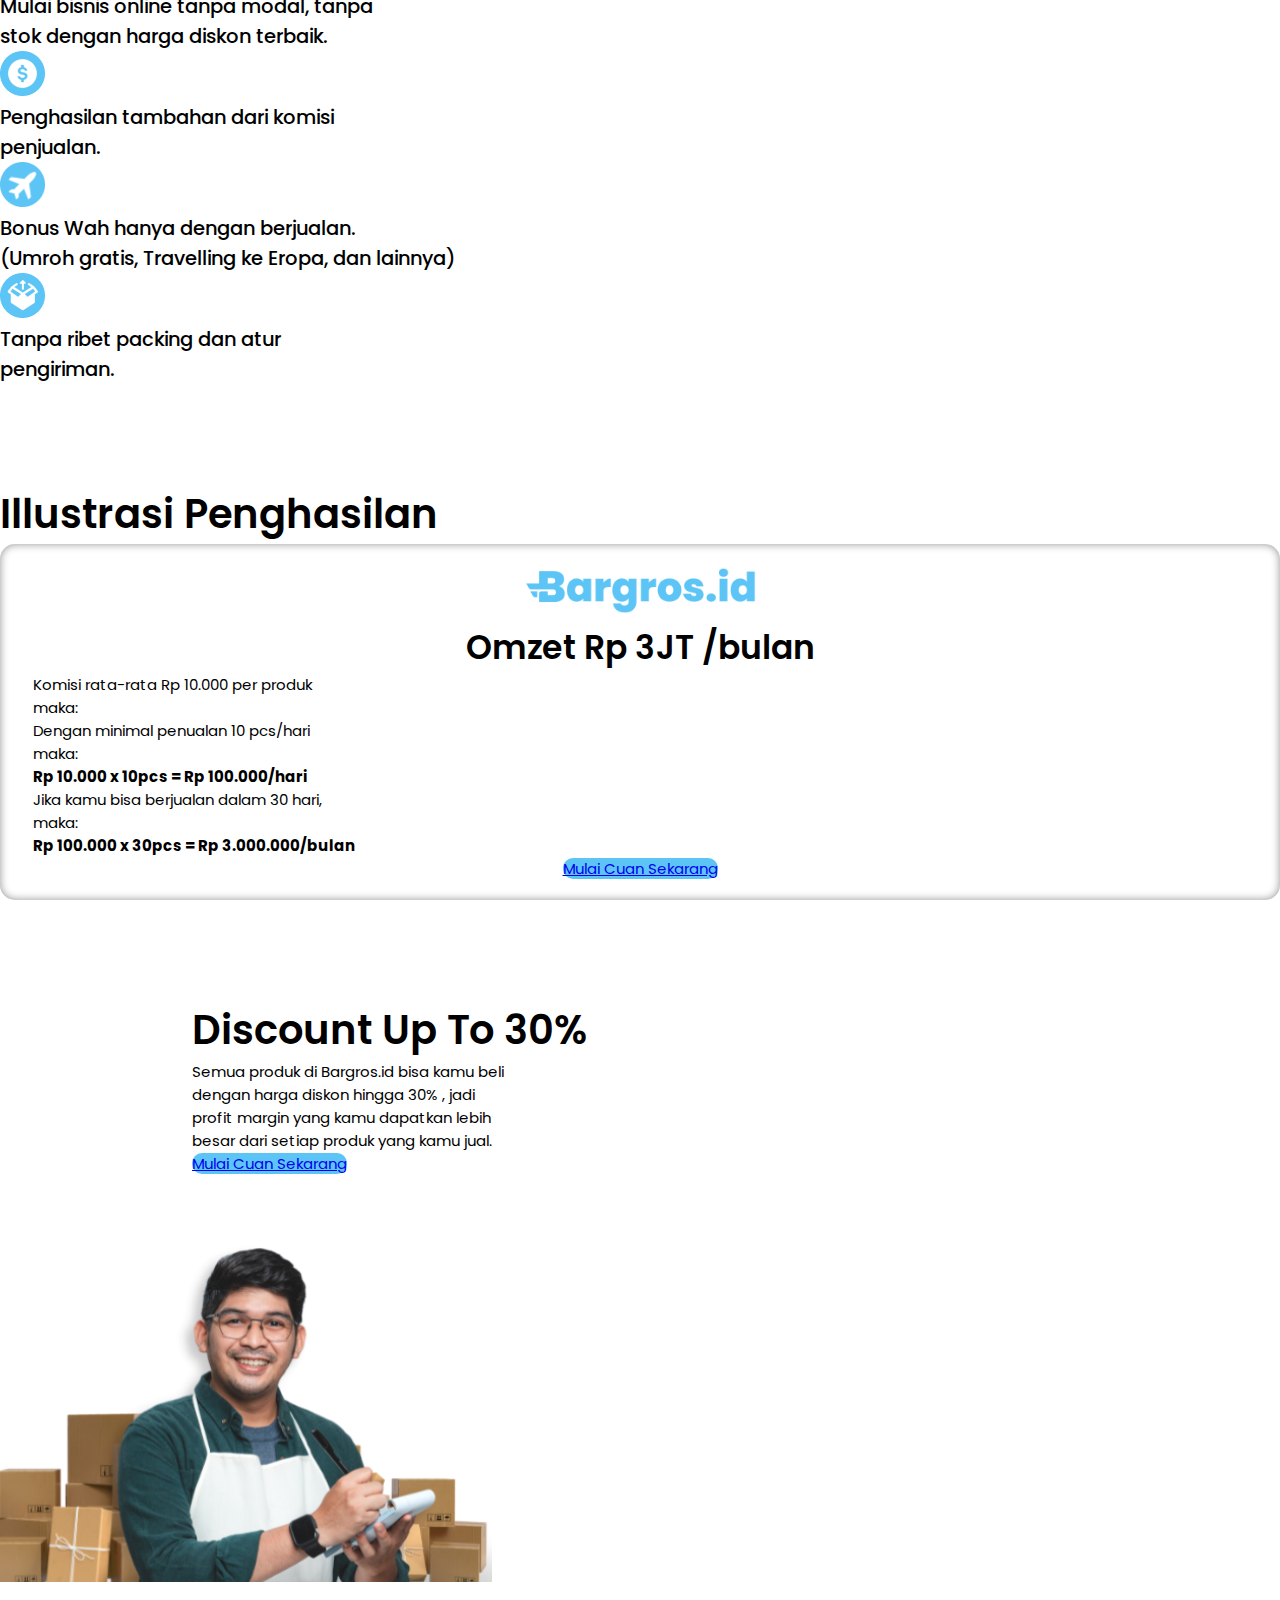
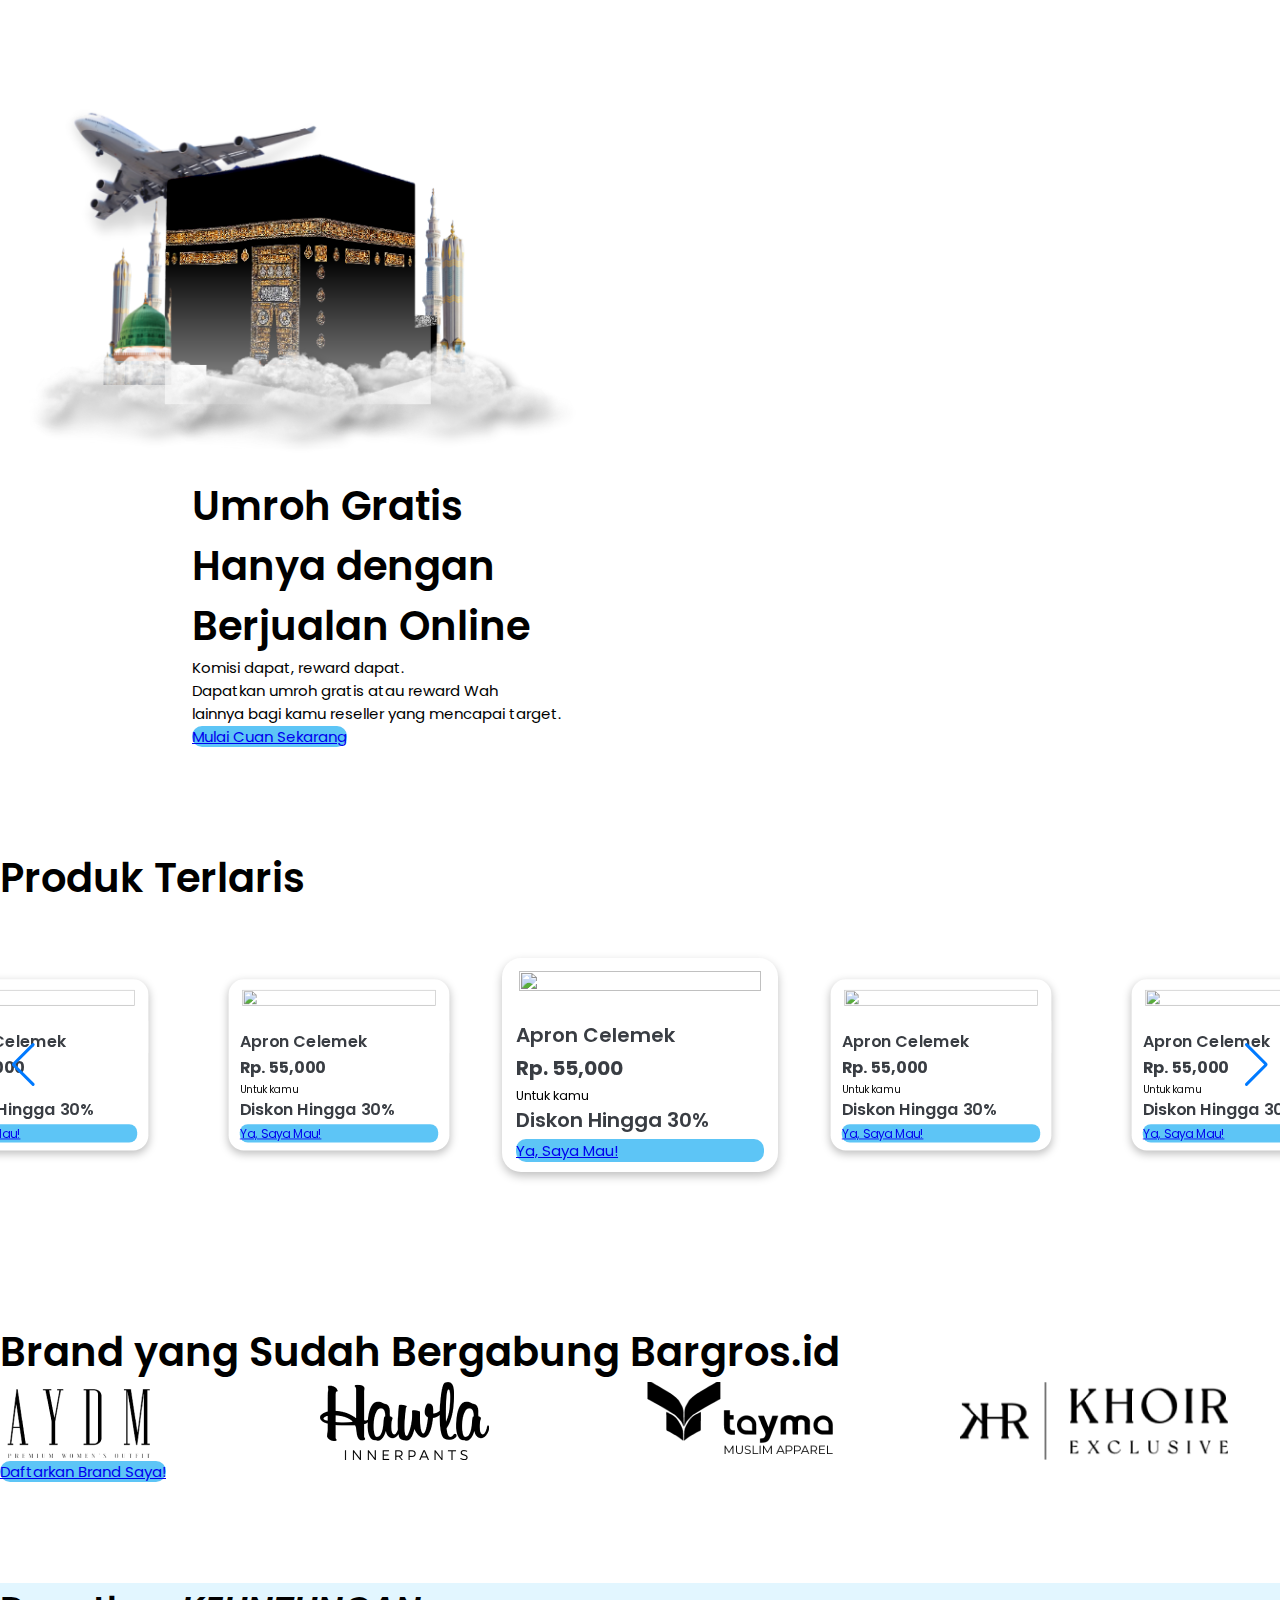
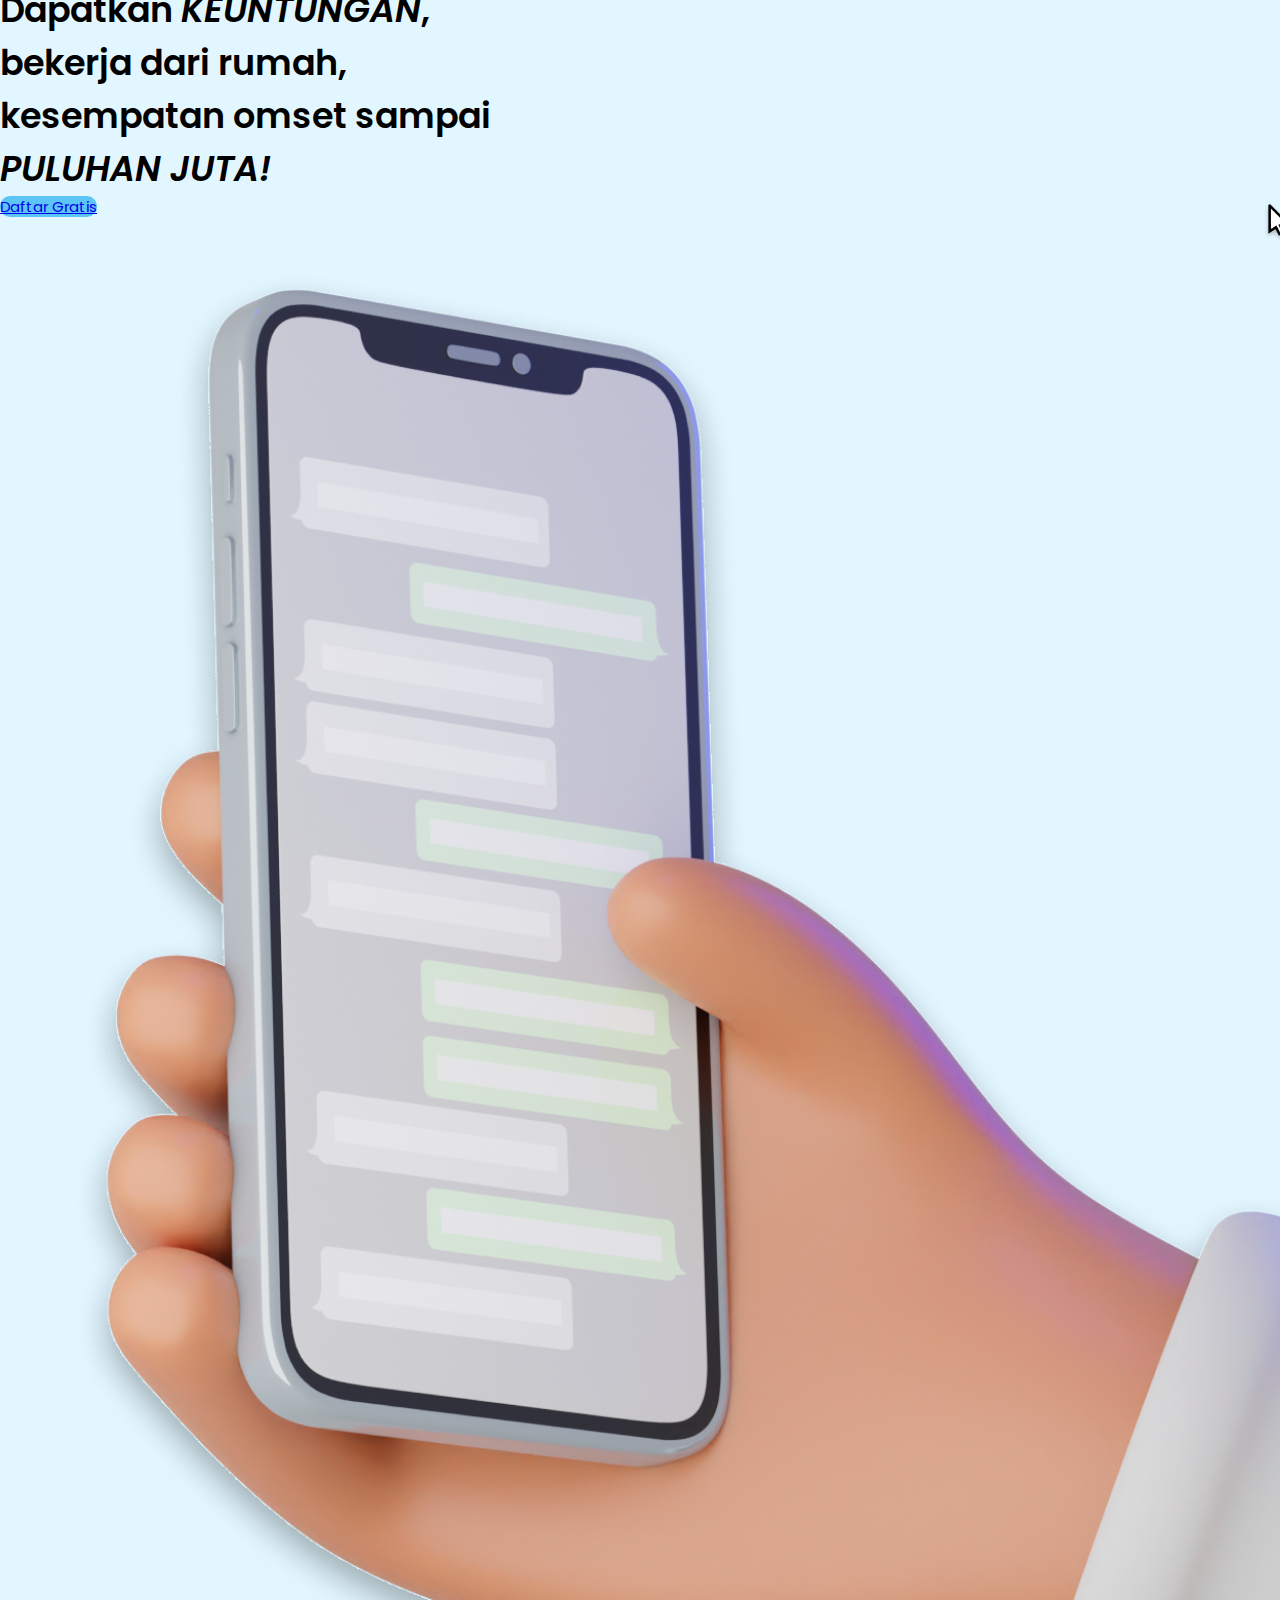
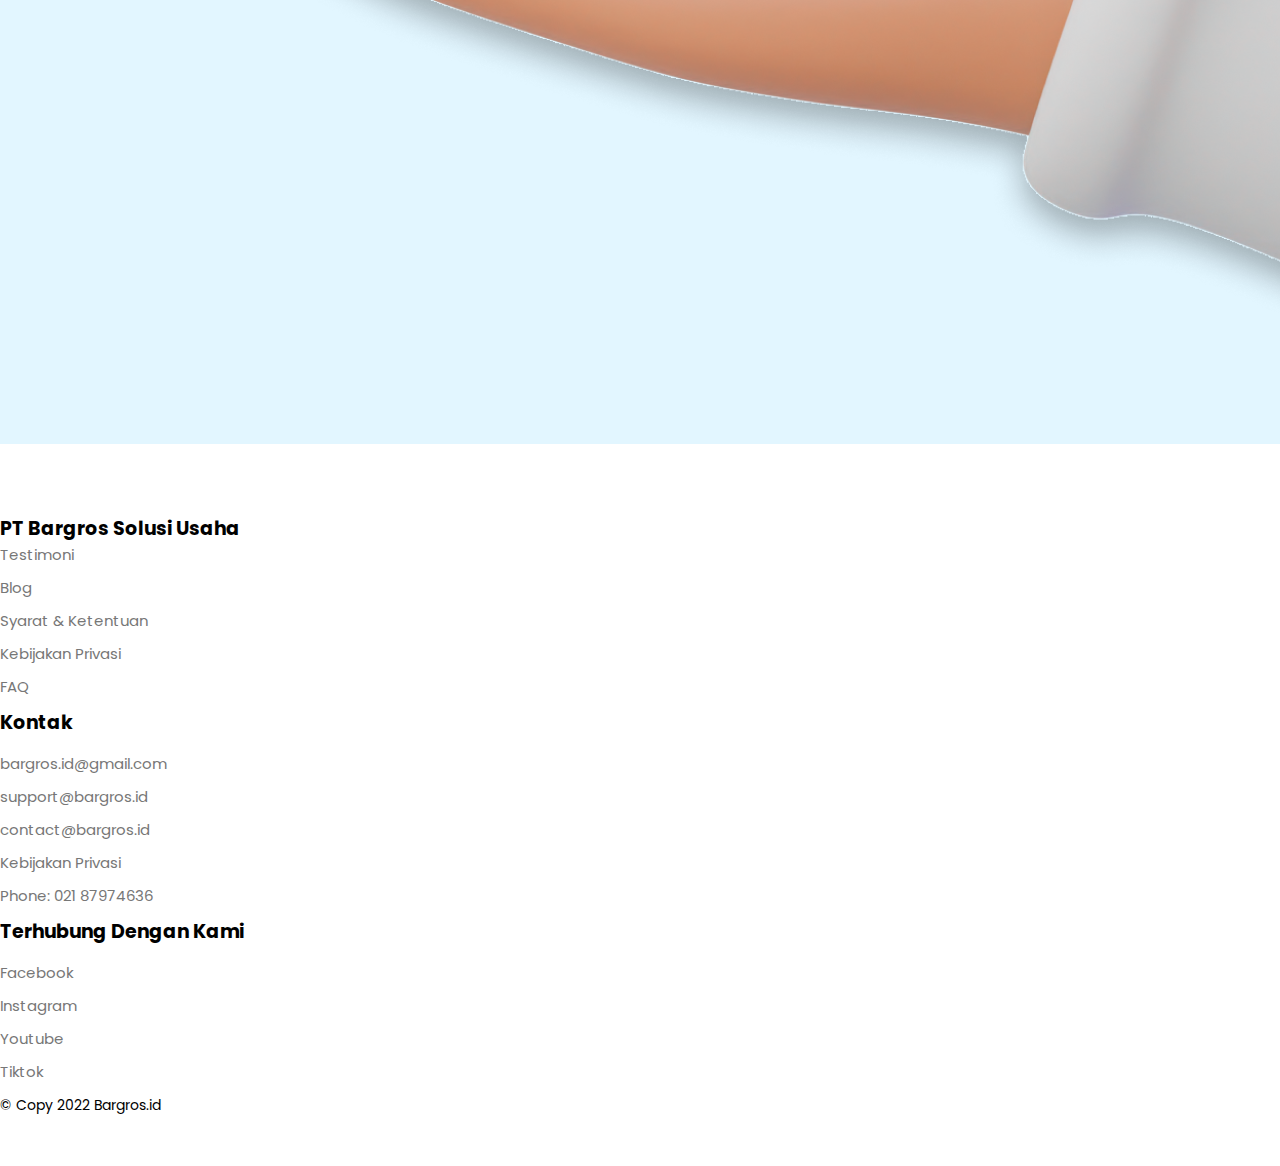
==== commit 8d43d7a3: "UPDATE REVISI AND SEO META TAG" ====
--- a/index.html
+++ b/index.html
@@ -4,6 +4,15 @@
 <head>
     <meta charset="utf-8">
     <meta name="viewport" content="width=device-width, initial-scale=1">
+    <meta name='robots' content='noindex, nofollow' />
+<meta name="description" content="Mulai Usaha Cukup Dari Rumah! Cukup menggunakan handphone, tanpa modal usaha, &amp; akan dipandu oleh tim sales yang berpengalaman." />
+<meta property="og:locale" content="en_US" />
+<meta property="og:type" content="article" />
+<meta property="og:title" content="Mulai Usaha Dengan Jadi Reseller Di Bargros.id" />
+<meta property="og:description" content="Mulai Usaha Cukup Dari Rumah! Cukup menggunakan handphone, tanpa modal usaha, &amp; akan dipandu oleh tim sales yang berpengalaman." />
+<meta property="og:url" content="https://bargros.id" />
+<meta property="og:site_name" content="Bargros.id" />
+<meta property="article:modified_time" content="2022-08-15T09:44:26+00:00" />
     <link rel="shortcut icon" href="https://bargros.id/image/favicon.png" sizes="32x32" type="image/png">
     <link href="https://cdn.jsdelivr.net/npm/bootstrap@5.0.2/dist/css/bootstrap.min.css" rel="stylesheet"
         integrity="sha384-EVSTQN3/azprG1Anm3QDgpJLIm9Nao0Yz1ztcQTwFspd3yD65VohhpuuCOmLASjC" crossorigin="anonymous">
@@ -303,18 +312,23 @@
         <div class="container">
             <div class="row">
                 <div class="col-12 text-center">
-                    <h2>Brand yang terhubung dengan Bargros.id</h2>
-
-                    <div class="brand d-flex justify-content-center align-items-center">
-                        <img src="assets/brand/bunayya.png" alt="bunayya-logo" class="p-5">
-                        <img src="assets/brand/tayma.png" alt="tayma-logo" class="p-5">
-                    </div>
-                </div>
-
-            </div>
-        </div>
-    </section>
-
+                    <h2>Brand yang Sudah  Bergabung Bargros.id</h2>
+      
+                    <div class="brand ">
+                        <img src="assets/brand/brand1.png" alt="bunayya-logo" class="p-5">
+                        <img src="assets/brand/brand2.png" alt="tayma-logo" class="p-5">
+                        <img src="assets/brand/brand3.png" alt="bunayya-logo" class="p-5">
+                        <img src="assets/brand/brand4.png" alt="tayma-logo" class="p-5">
+                    </div>
+                </div>
+      
+                <div class="col-12 mt-5 text-center">
+                  <a href="index.html" class="btn btn-primary">Daftarkan Brand Saya!</a>
+                </div>
+      
+            </div>
+        </div>
+      </section>
     <section class="bgr-section-9 mt-5 p-5">
         <div class="container">
             <div class="fcolumn-reverse row justify-content-center align-items-center">
--- a/style.css
+++ b/style.css
@@ -164,7 +164,6 @@
   width: 100%;
   -o-object-fit: cover;
      object-fit: cover;
-  border: 4px solid #4070F4;
 }
 .bgr-section-7 .name {
   margin-bottom: 4px;
@@ -334,6 +333,11 @@
   background: #43ac0e;
 }
 
+.bgr-section-8 .brand {
+  display: grid;
+  grid-template-columns: 1fr 1fr 1fr 1fr;
+}
+
 @media only screen and (max-width: 1024px) {
   .bgr-section-9 h3 {
     font-size: 30px;
@@ -343,6 +347,17 @@
   }
 }
 @media only screen and (max-width: 552px) {
+  .bgr-section-8 .brand {
+    display: grid;
+    grid-template-columns: 1fr 1fr !important;
+  }
+  .bgr-section-8 .brand img {
+    width: 60% !important;
+    margin: 0 auto;
+  }
+  .bgr-section-2 .card-icons img {
+    width: auto !important;
+  }
   .swiper-button-next, .swiper-rtl .swiper-button-prev {
     display: none !important;
   }
@@ -367,6 +382,13 @@
   }
 }
 @media only screen and (max-width: 768px) {
+  .bgr-section-8 .brand {
+    display: grid;
+    grid-template-columns: 1fr 1fr 1fr;
+  }
+  .bgr-section-2 .card-icons img {
+    width: 100 !important;
+  }
   .bgr-section-9 h3 {
     font-size: 24px;
   }
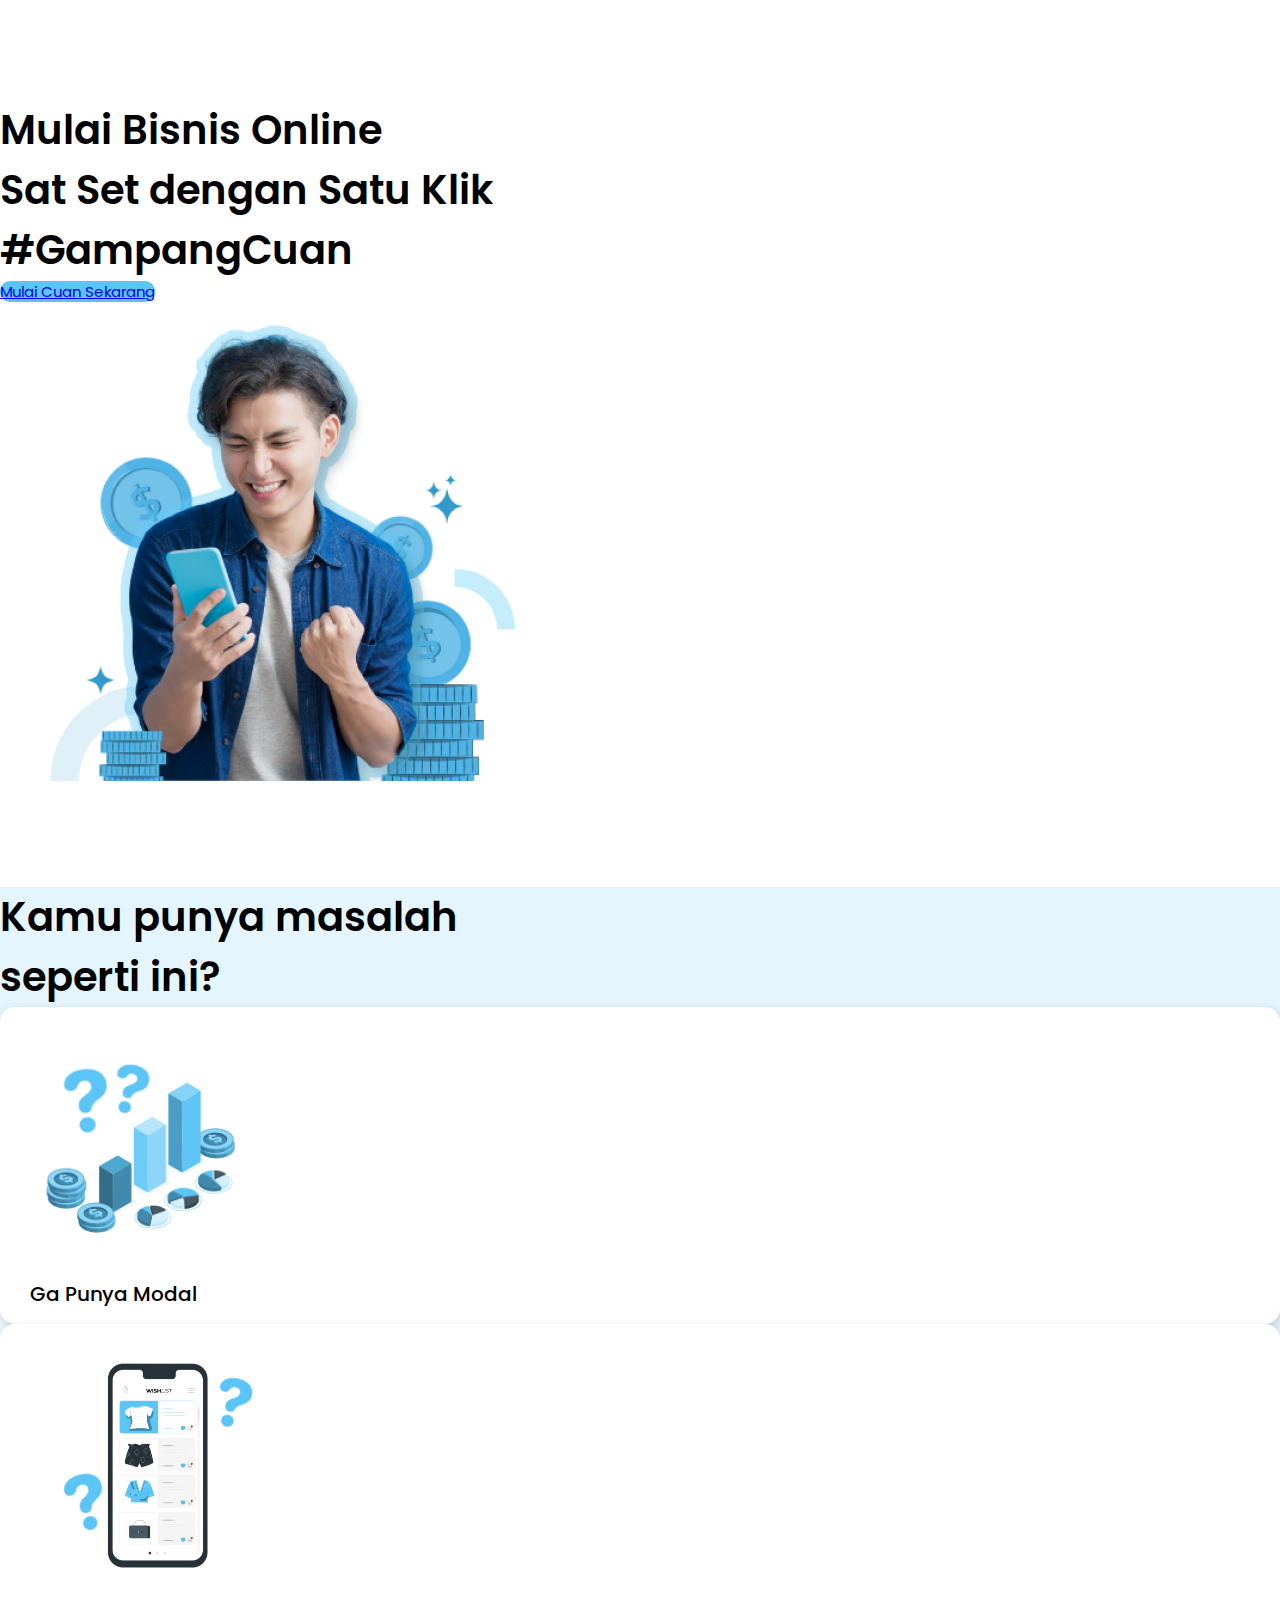
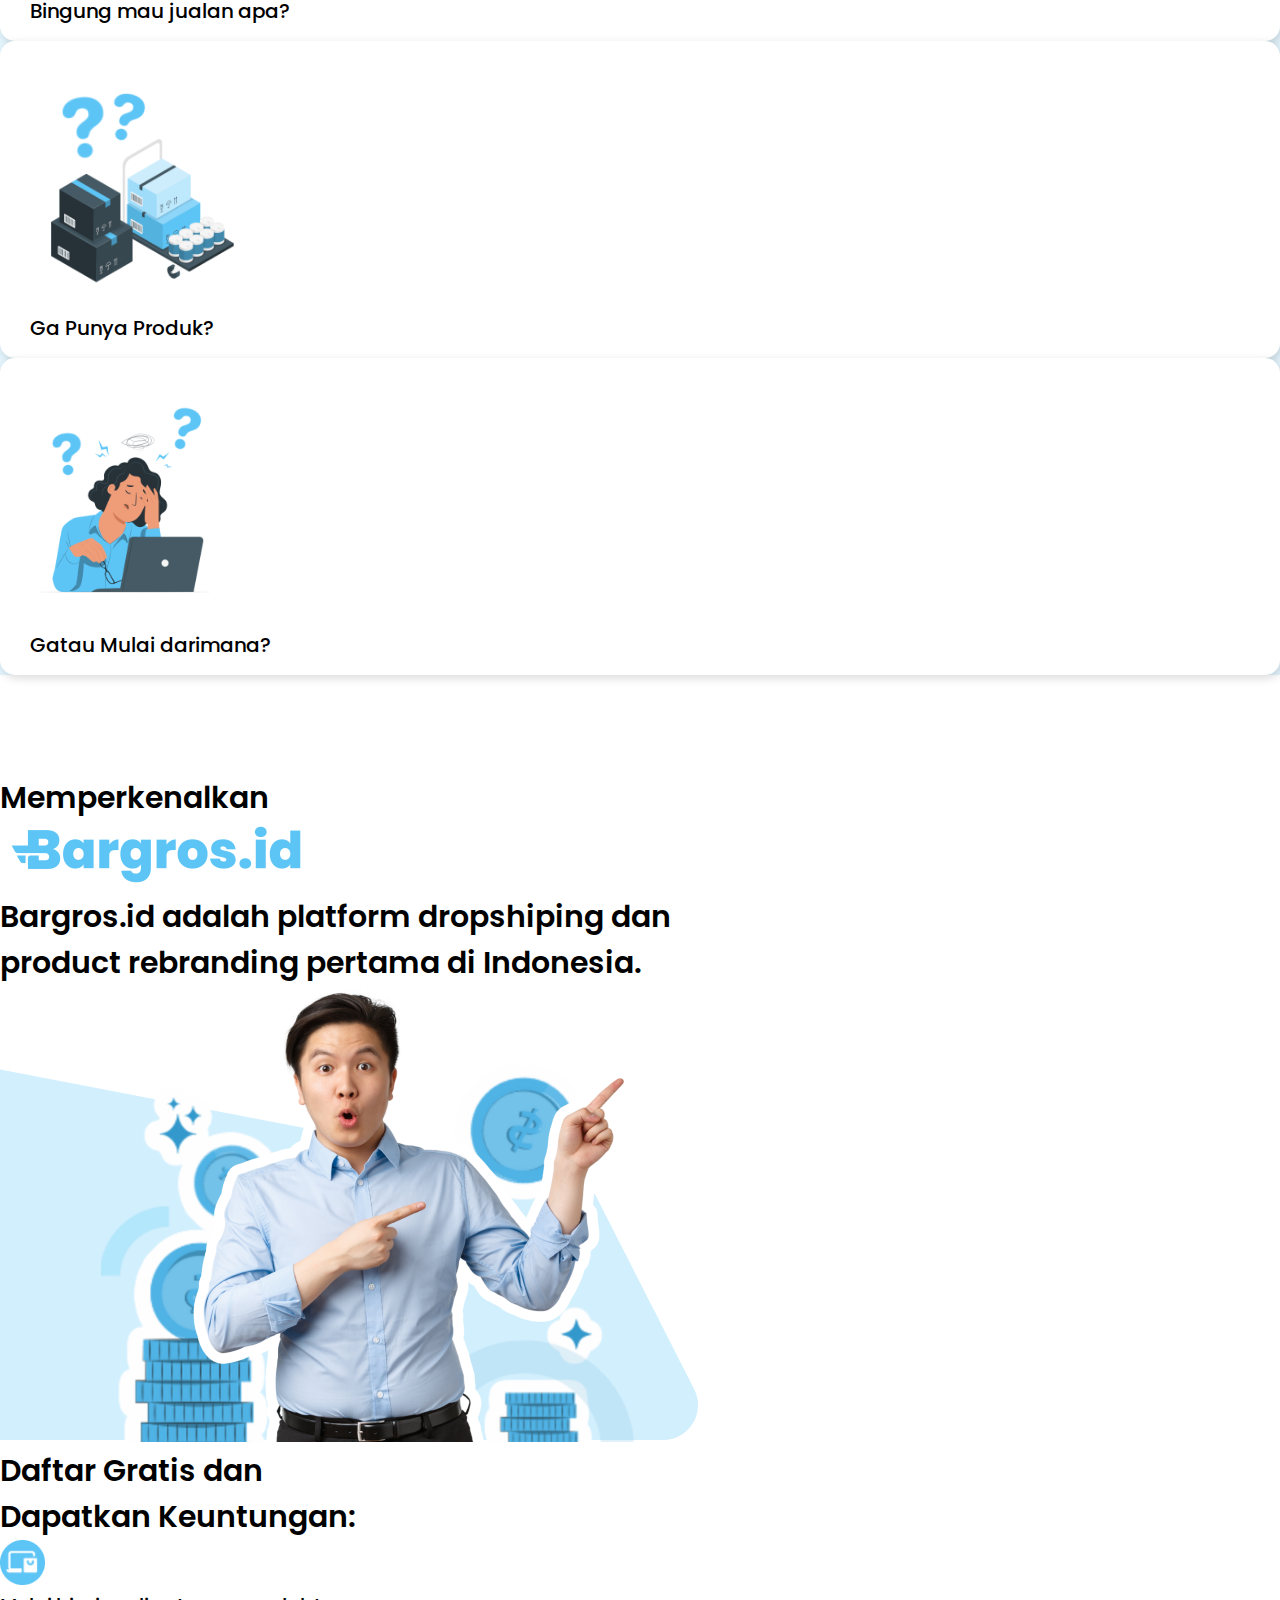
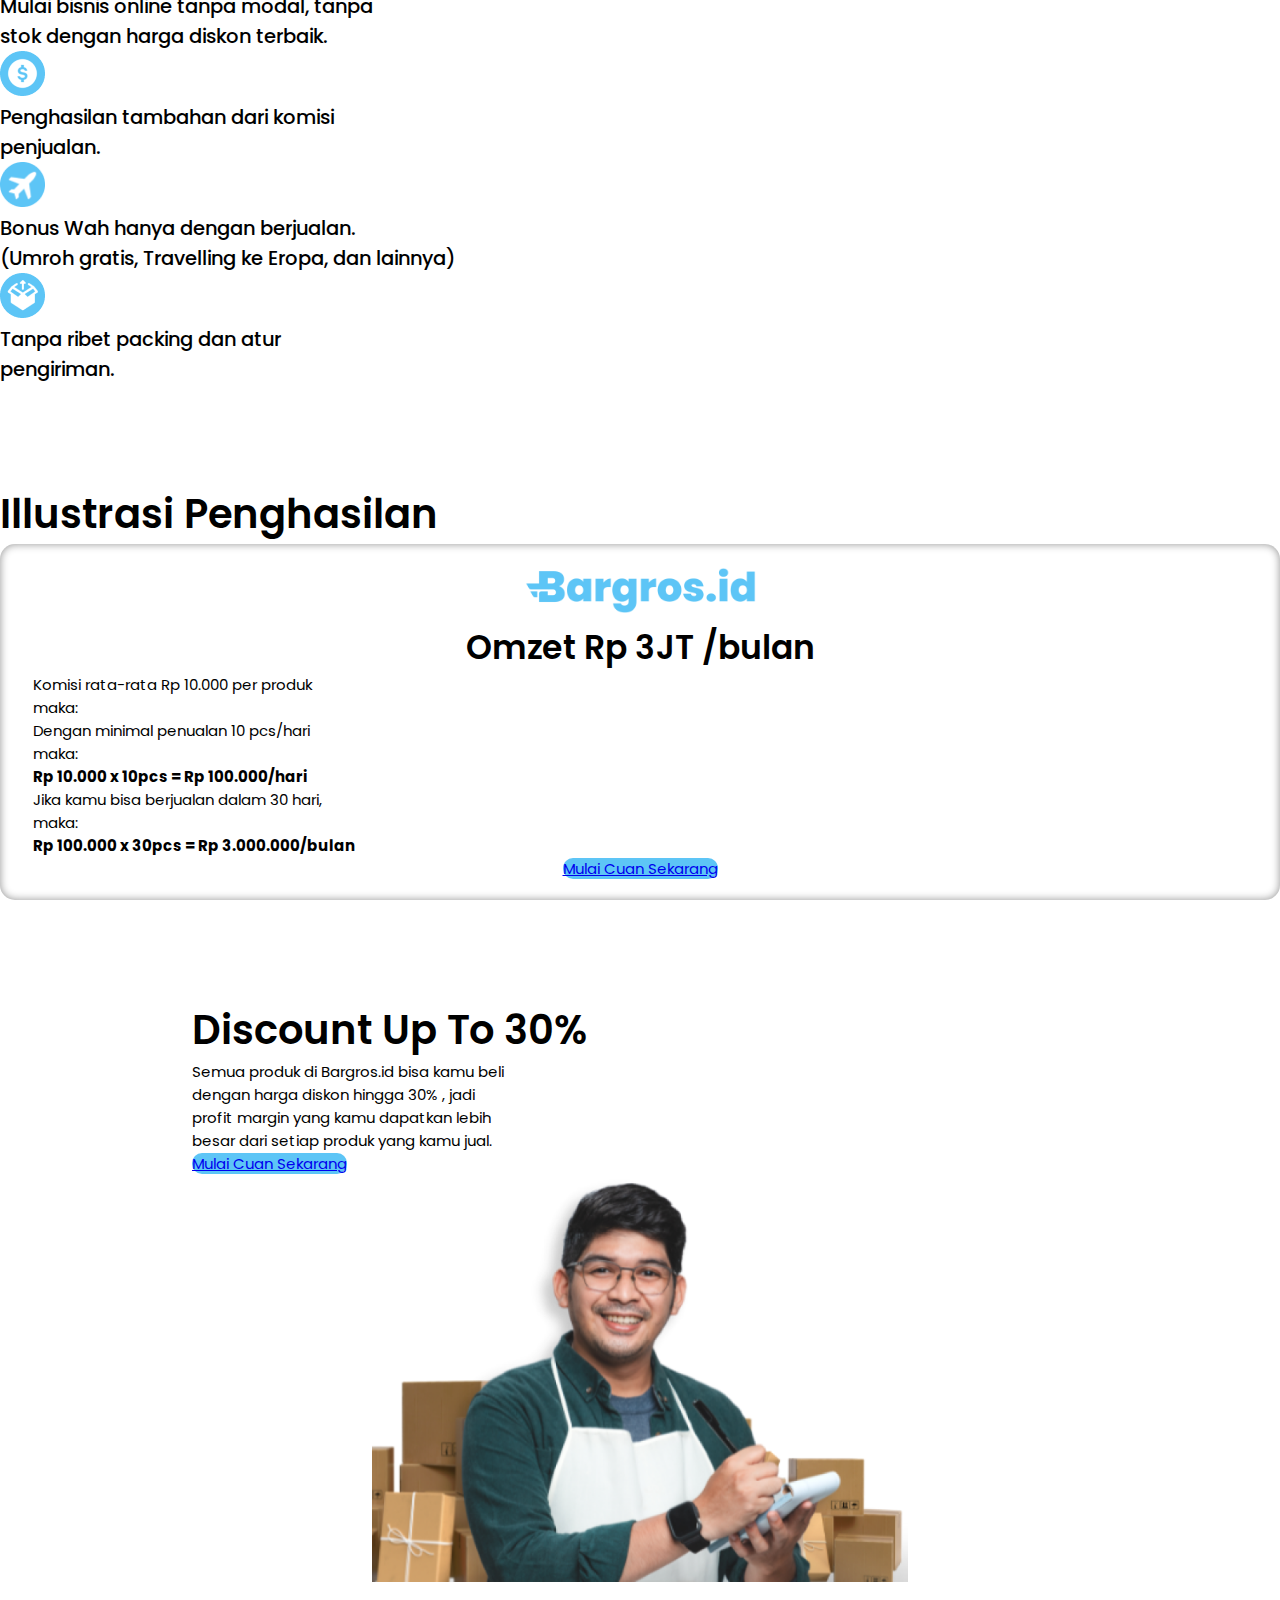
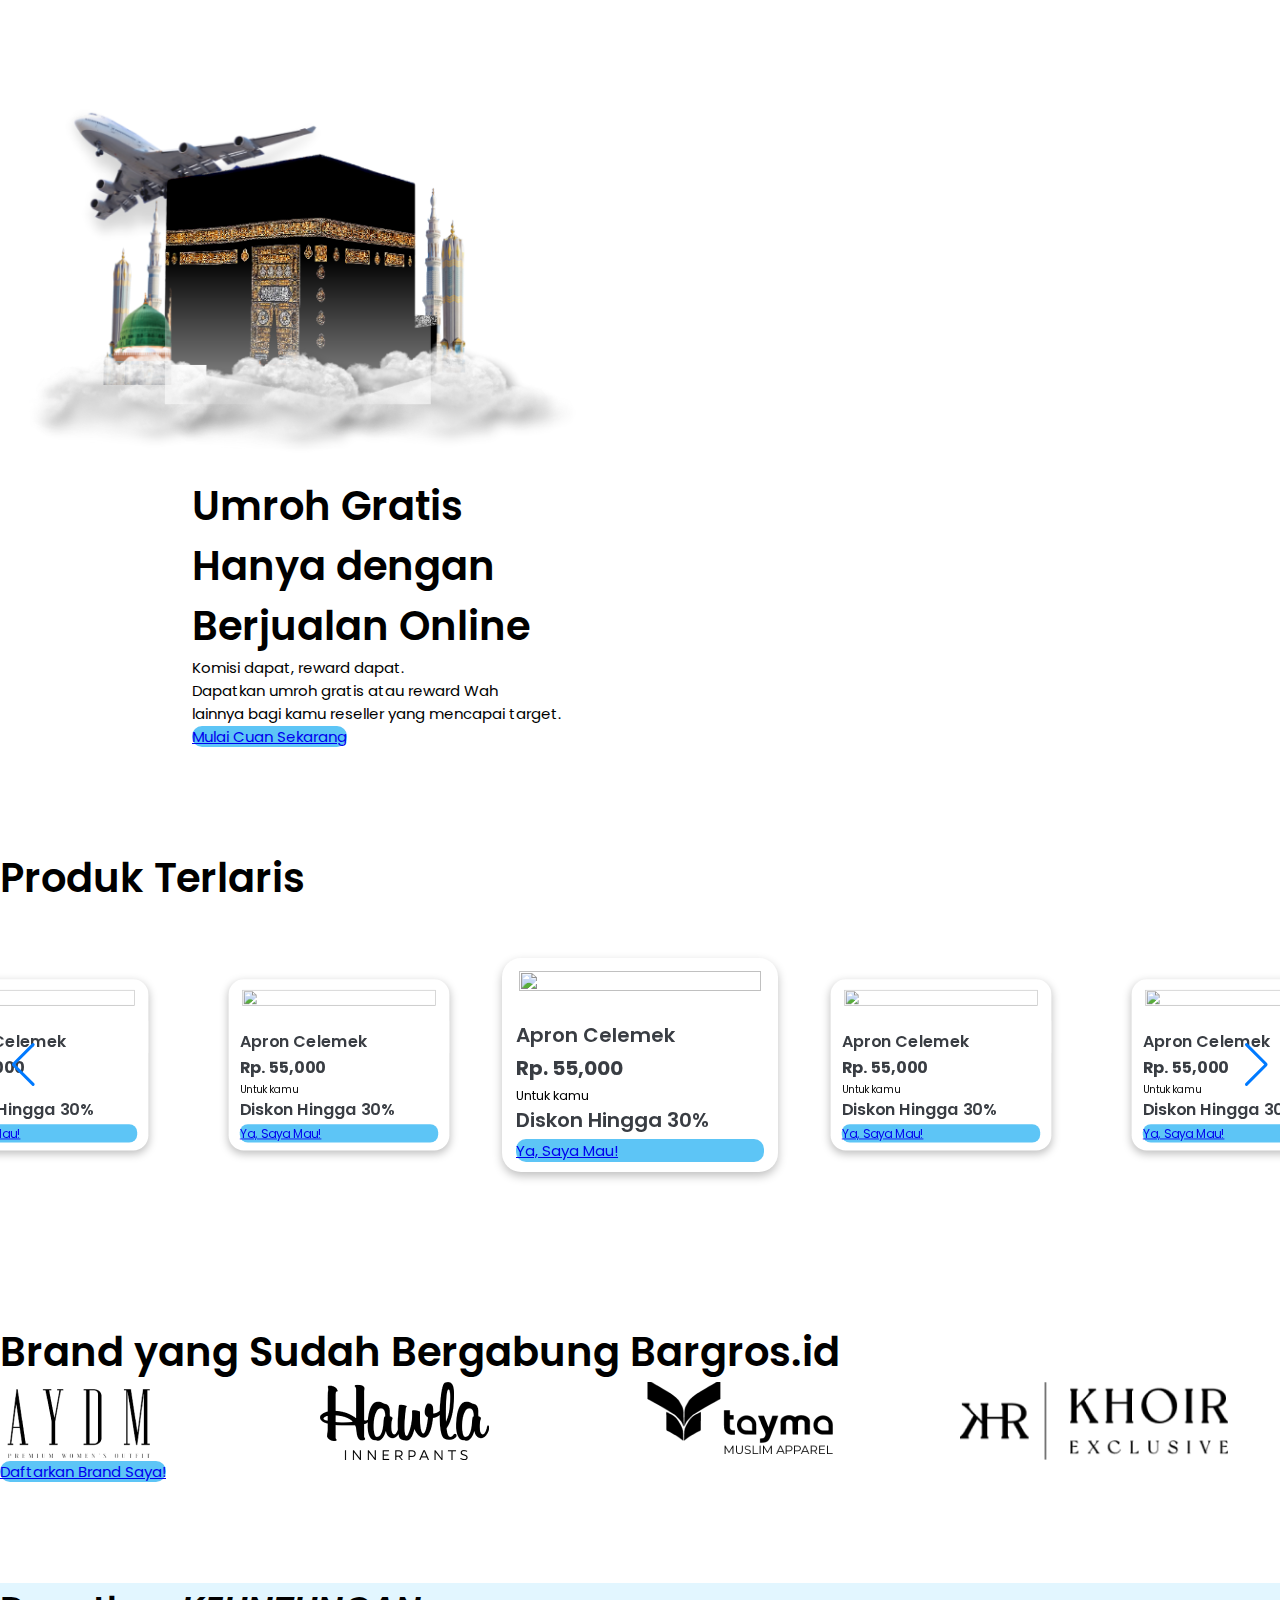
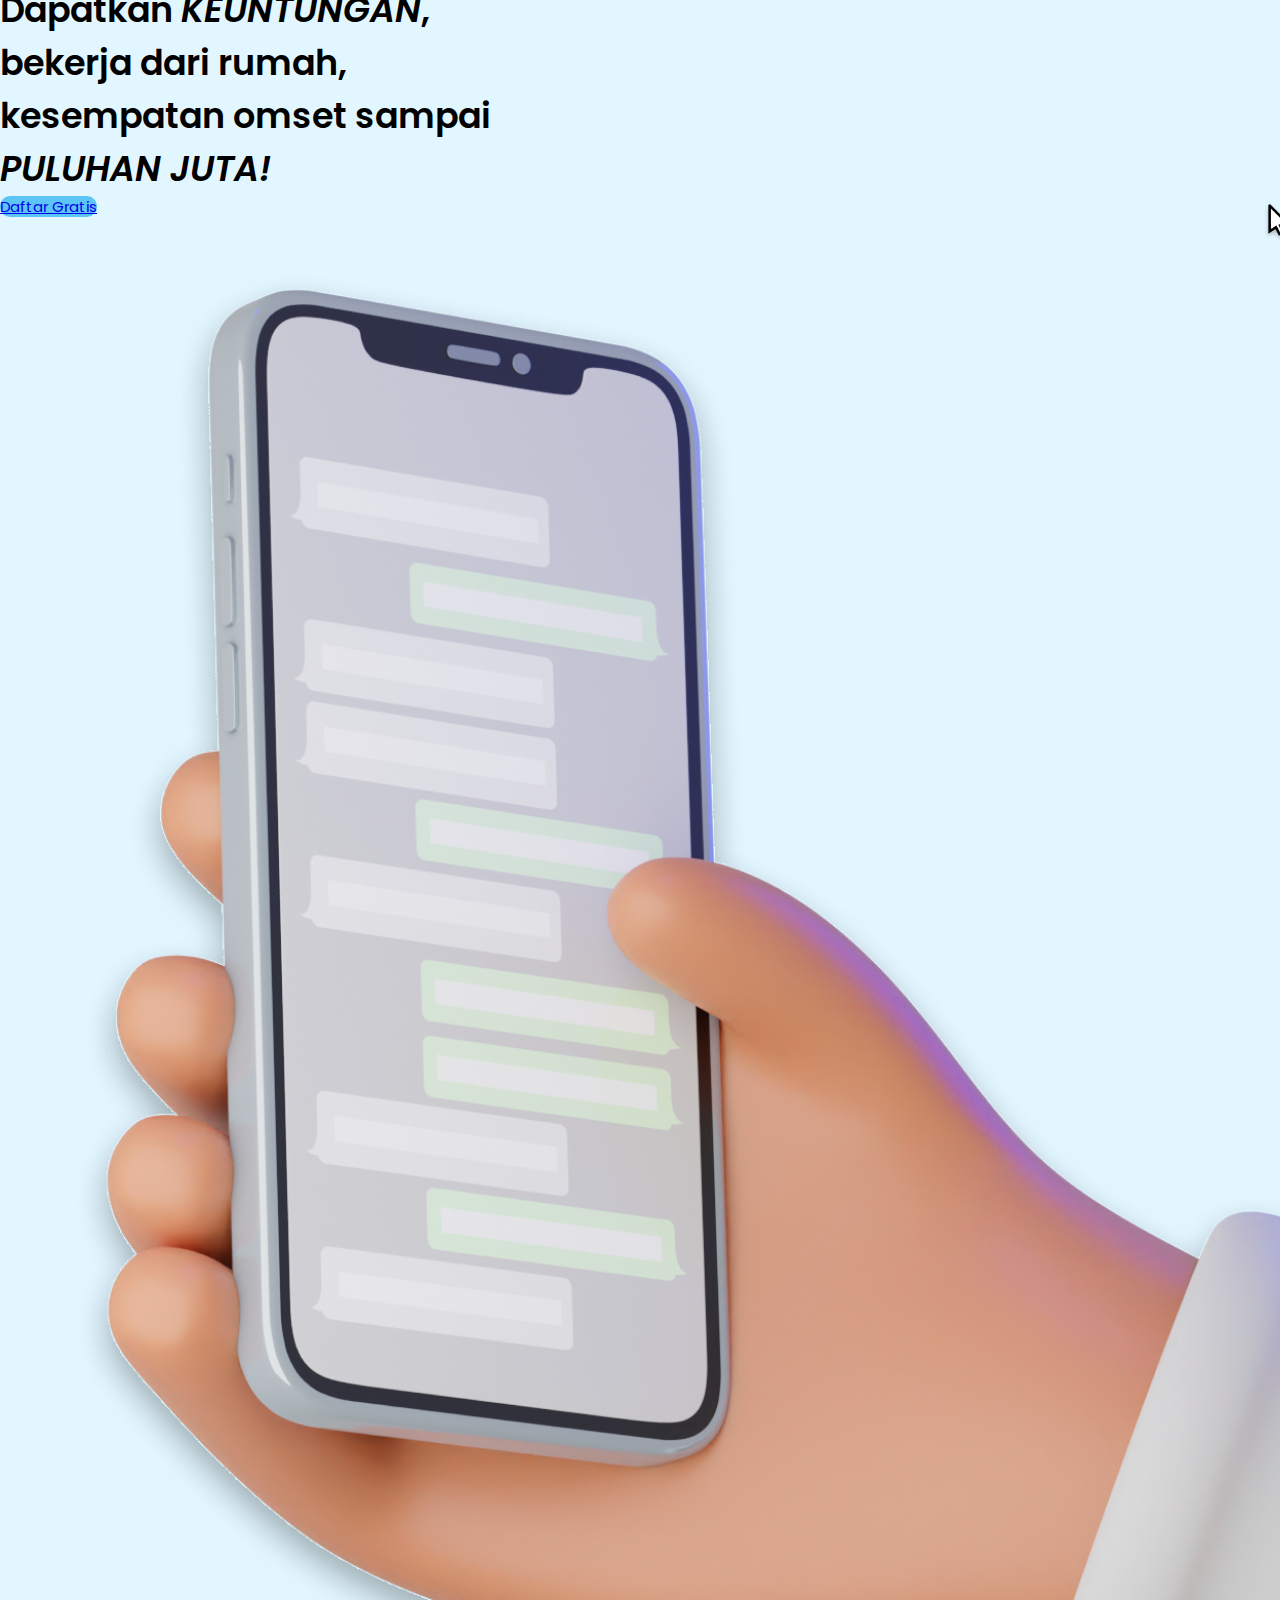
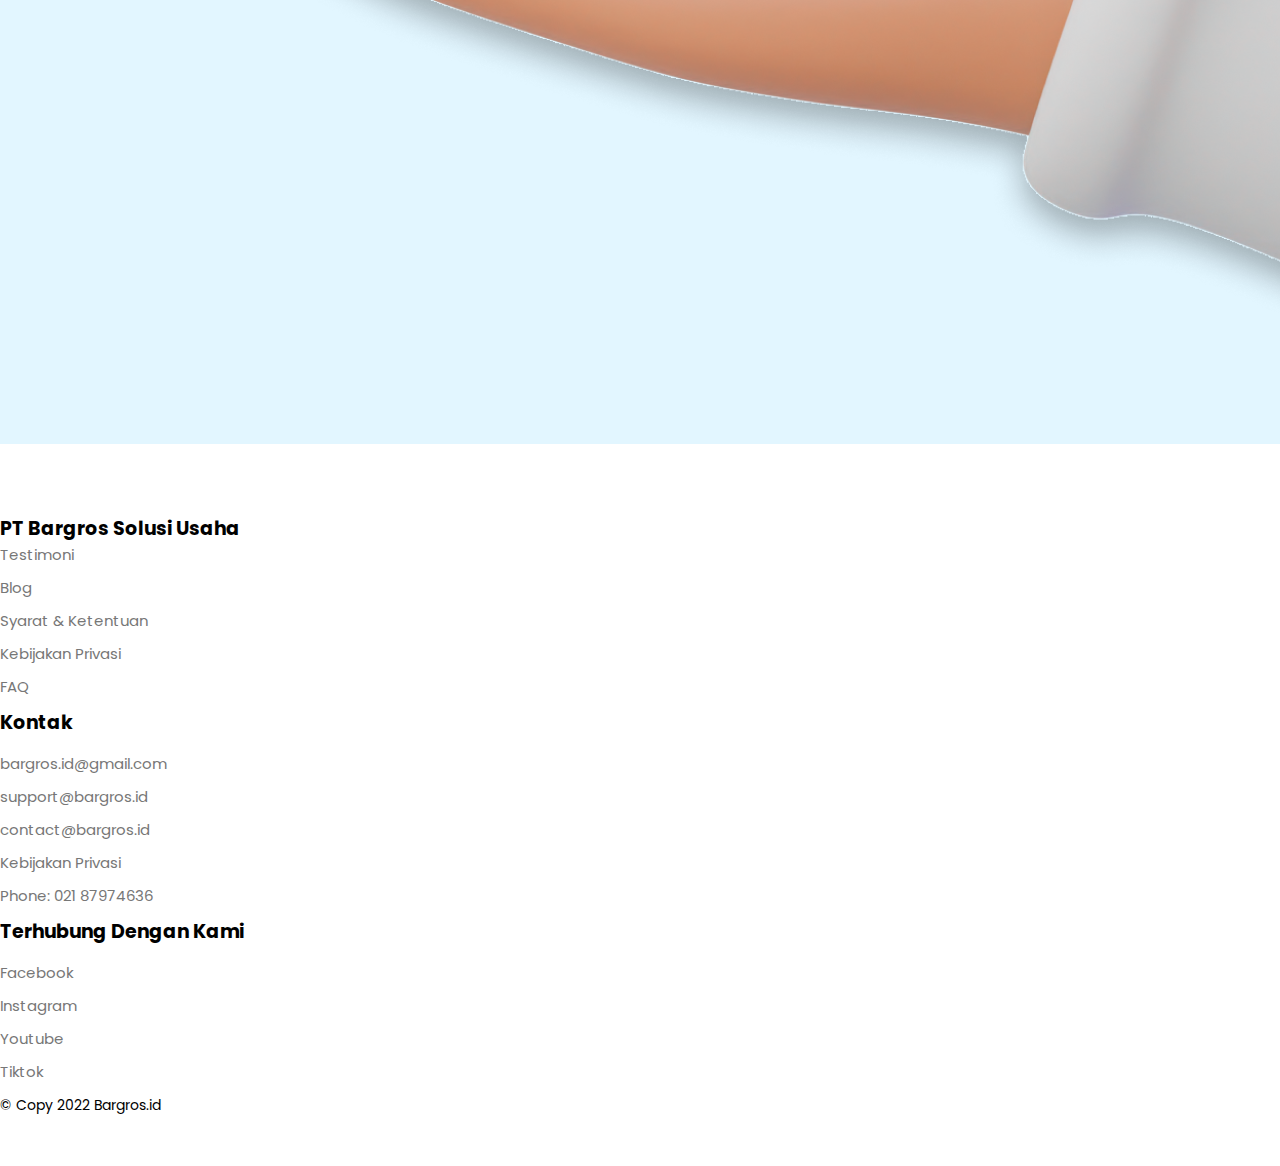
==== commit 343c8881: "CHANGE STYLE IMAGE" ====
--- a/index.html
+++ b/index.html
@@ -5,11 +5,11 @@
     <meta charset="utf-8">
     <meta name="viewport" content="width=device-width, initial-scale=1">
     <meta name='robots' content='noindex, nofollow' />
-<meta name="description" content="Mulai Usaha Cukup Dari Rumah! Cukup menggunakan handphone, tanpa modal usaha, &amp; akan dipandu oleh tim sales yang berpengalaman." />
+<meta name="description" content="Mulai Bisnis Online Sat Set dengan Satu Klik" />
 <meta property="og:locale" content="en_US" />
 <meta property="og:type" content="article" />
-<meta property="og:title" content="Mulai Usaha Dengan Jadi Reseller Di Bargros.id" />
-<meta property="og:description" content="Mulai Usaha Cukup Dari Rumah! Cukup menggunakan handphone, tanpa modal usaha, &amp; akan dipandu oleh tim sales yang berpengalaman." />
+<meta property="og:title" content="Mulai Bisnis Online Sat Set dengan Satu Klik" />
+<meta property="og:description" content="Dapatkan Omzet Jutaan Tanpa Modal" />
 <meta property="og:url" content="https://bargros.id" />
 <meta property="og:site_name" content="Bargros.id" />
 <meta property="article:modified_time" content="2022-08-15T09:44:26+00:00" />
@@ -168,7 +168,7 @@
 
     <section class="bgr-section-5 mt-5">
         <div class="container">
-            <div class="row justify-content-center align-items-end">
+            <div class="row justify-content-center align-items-center">
                 <div class="col-lg-6 col-md-6 col-sm-12">
                     <div class="content-centered">
 
--- a/style.css
+++ b/style.css
@@ -78,8 +78,12 @@
 }
 
 .bgr-section-5 img {
-  width: 492px;
+  width: 100%;
   height: 407px;
+  background-position: center;
+  -o-object-fit: contain;
+     object-fit: contain;
+  background-size: contain;
 }
 
 .bgr-section-6 img {
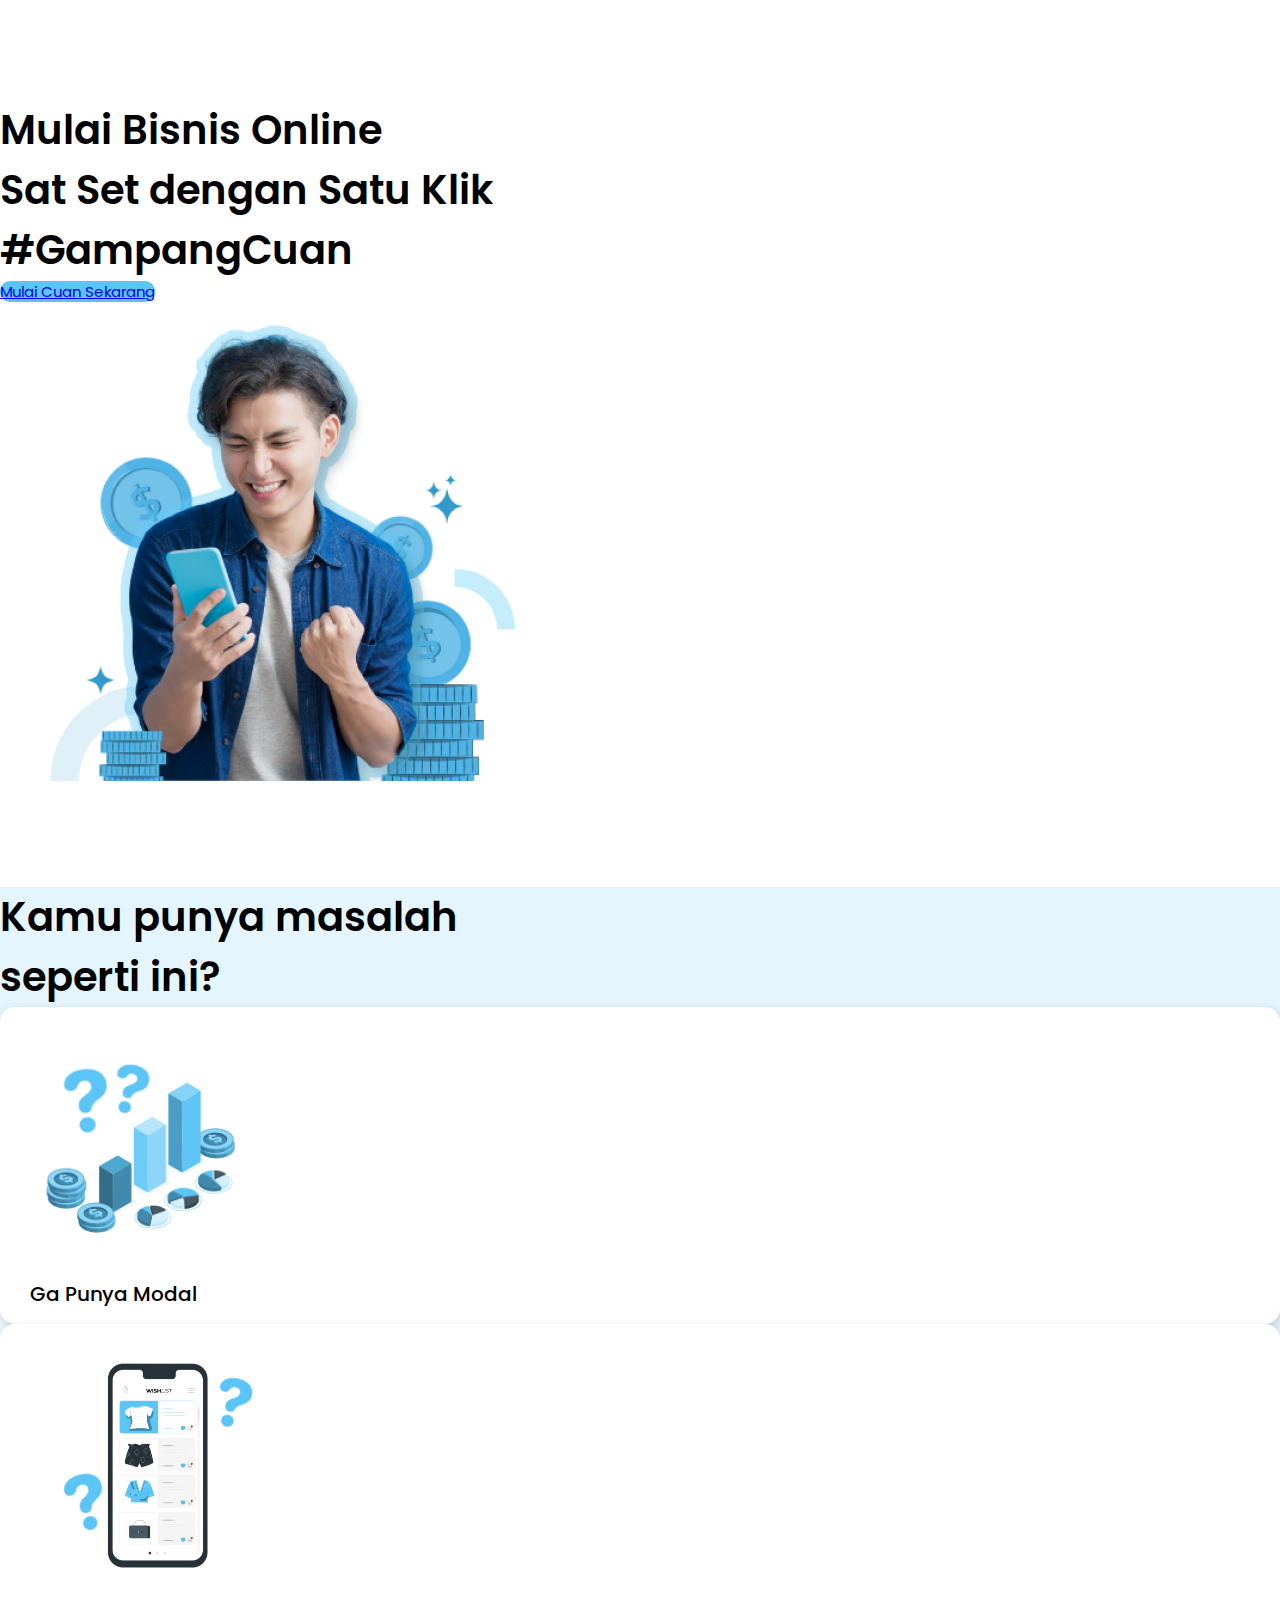
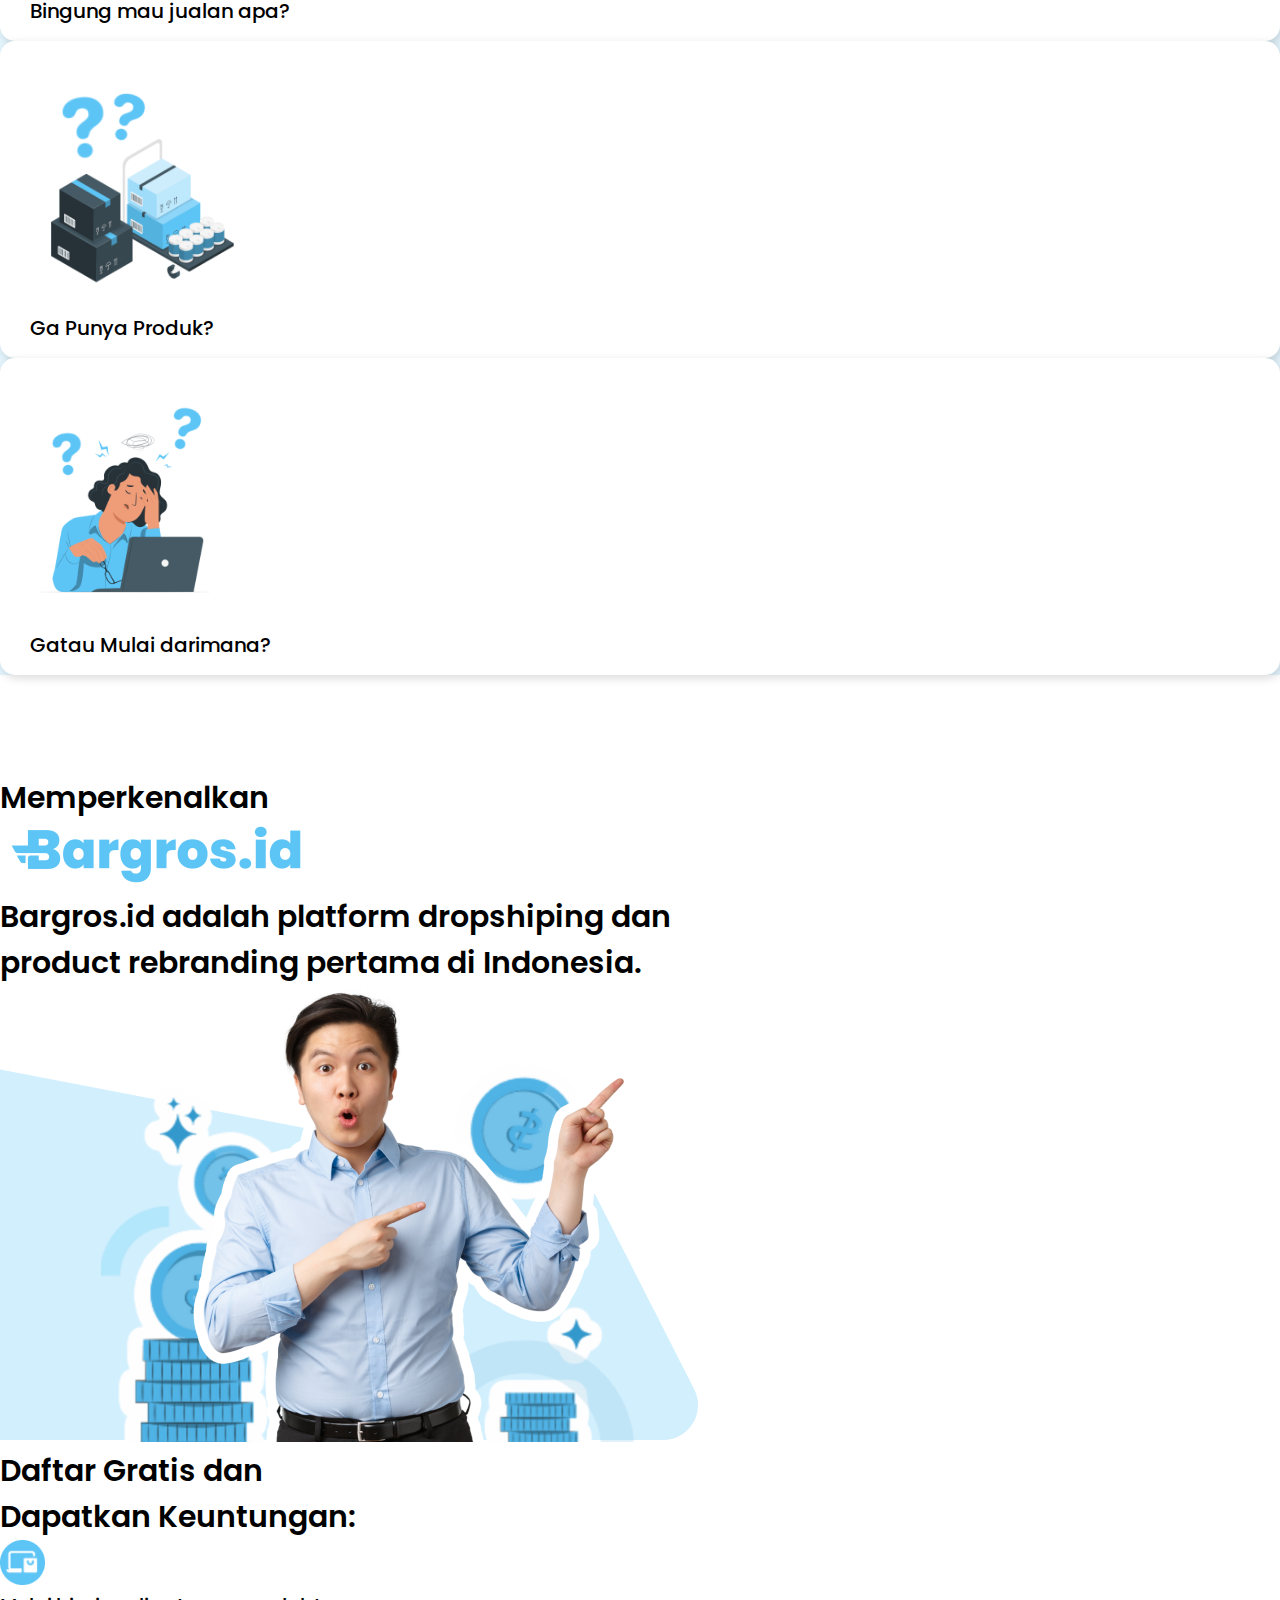
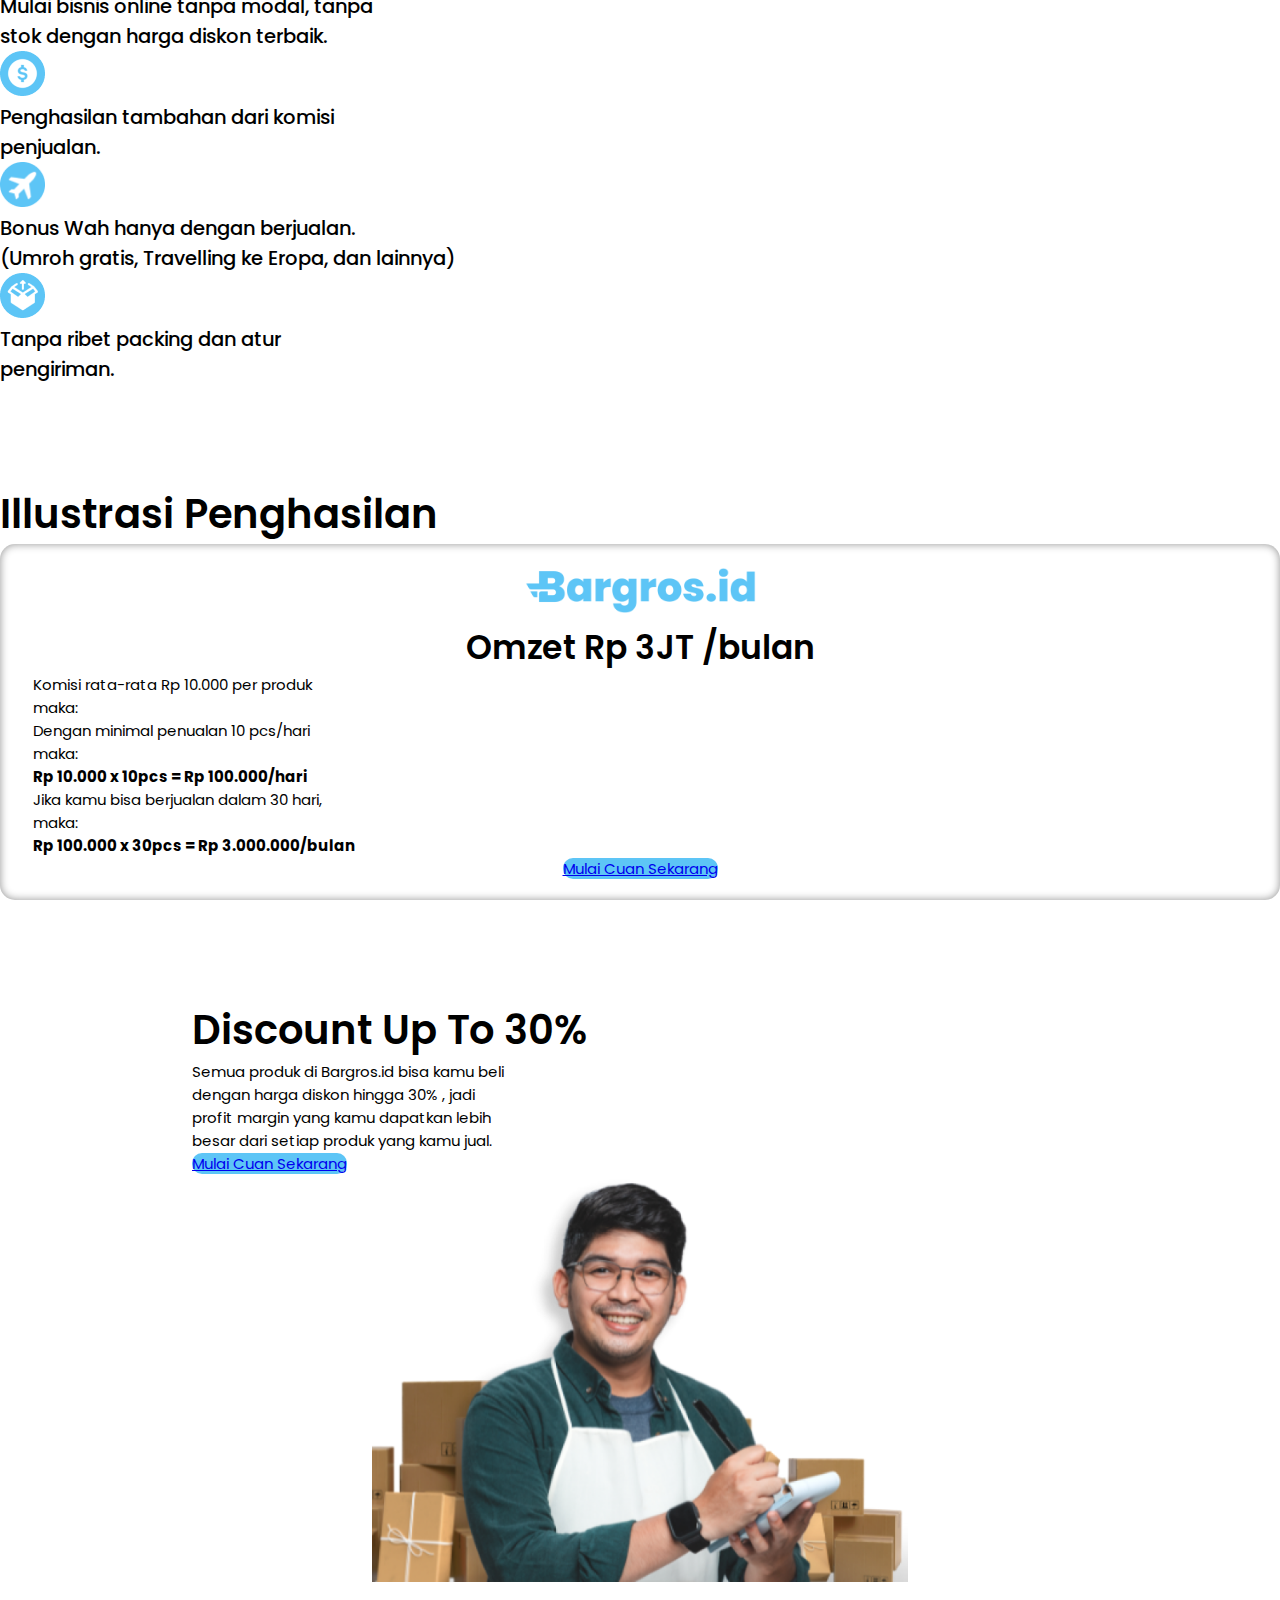
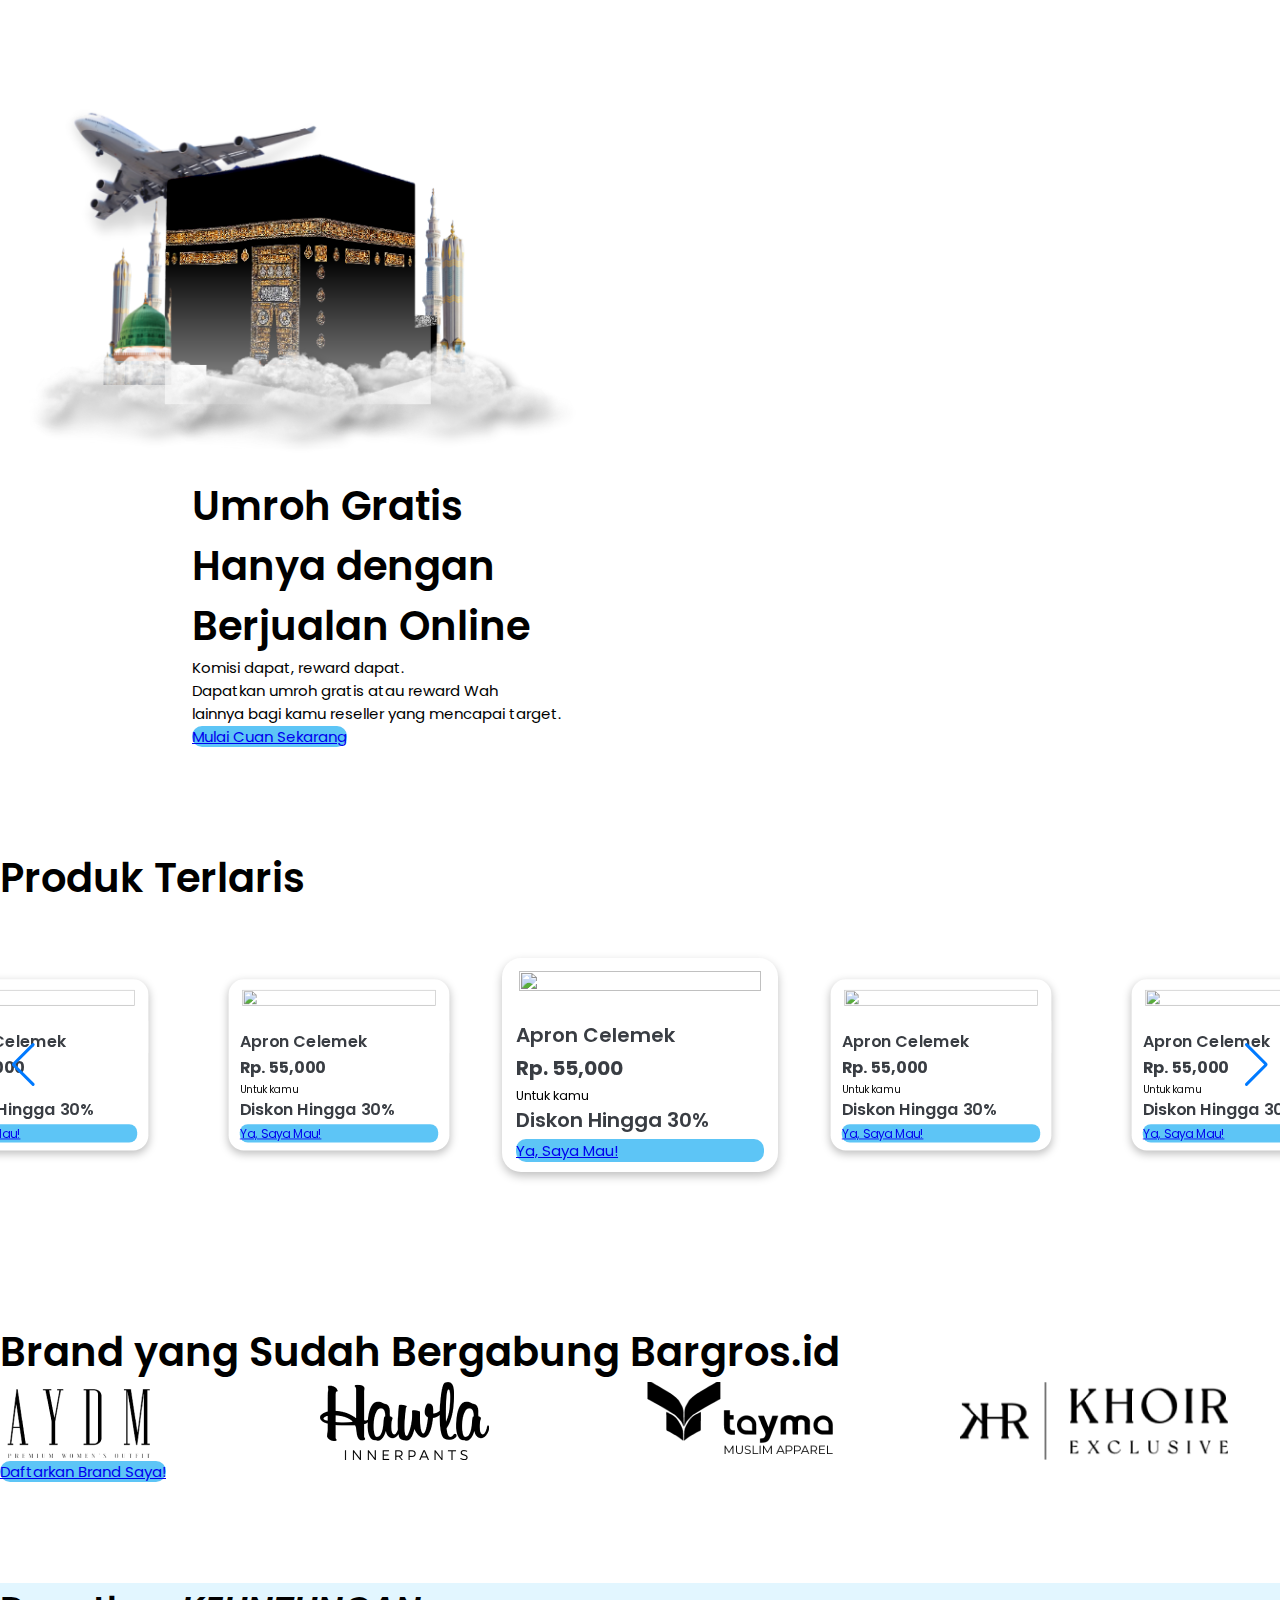
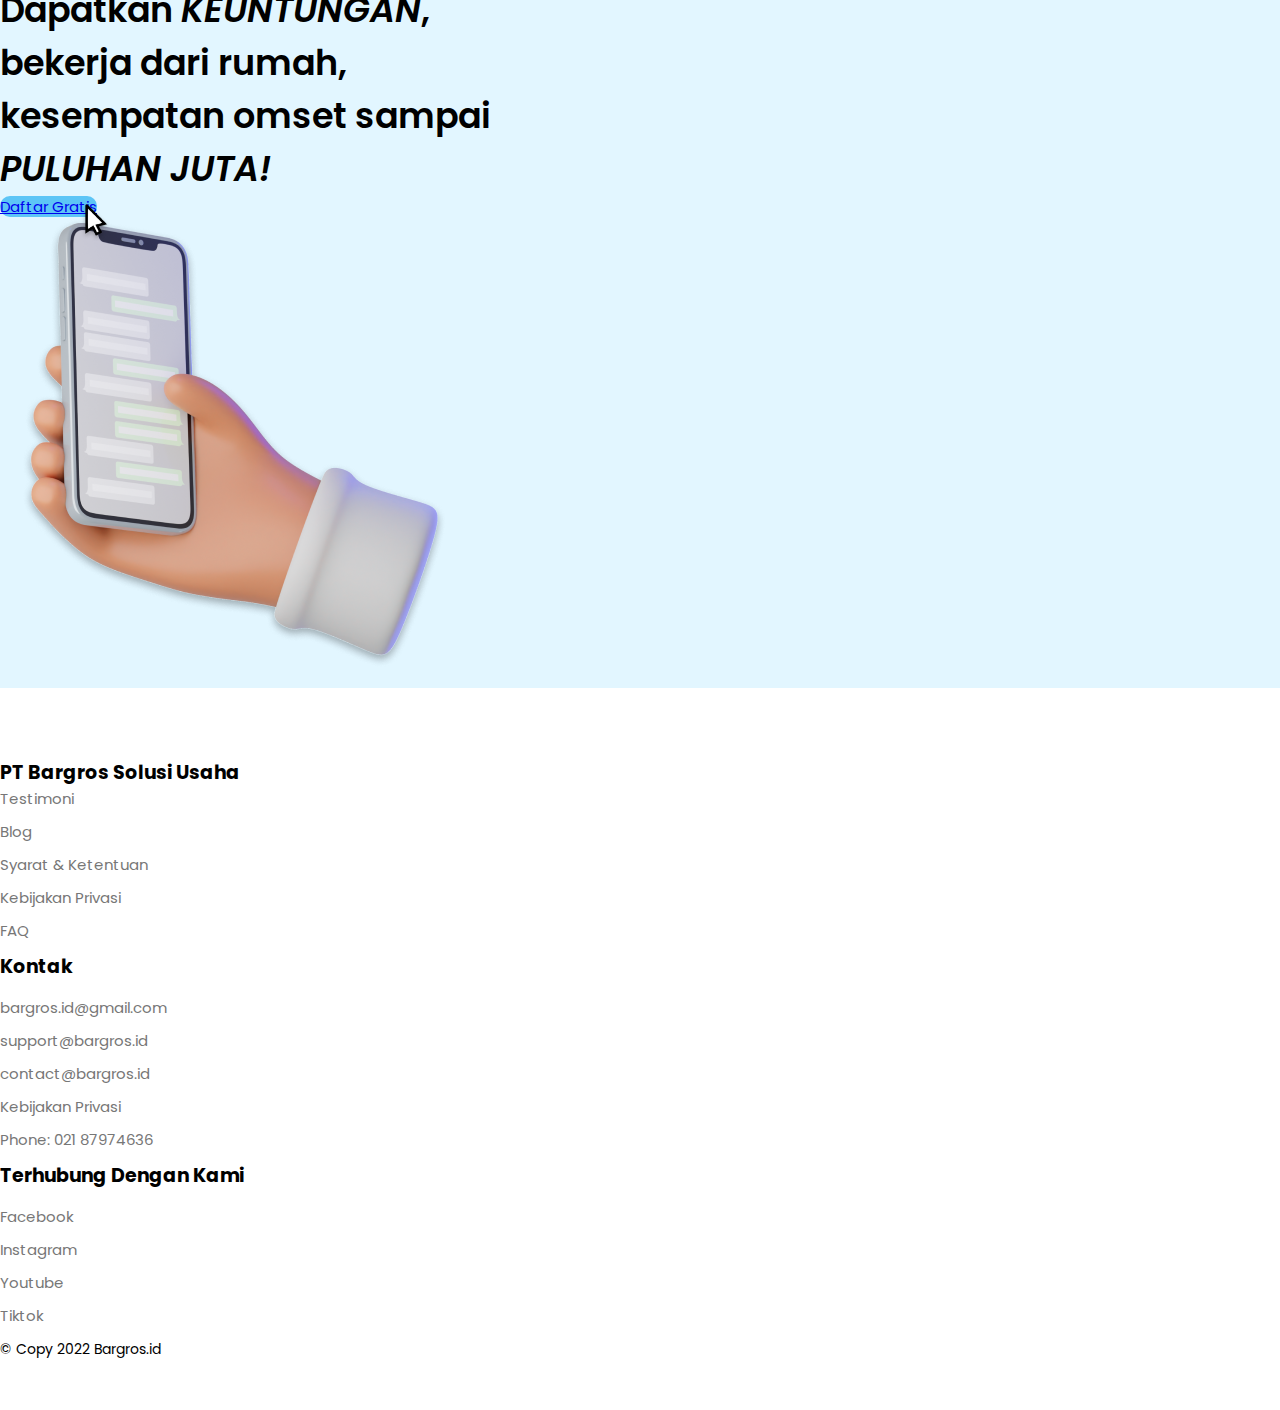
==== commit 7bc40fd0: "CHANGE CURSOR BTN AND CHANGE IMAGE HAND" ====
--- a/index.html
+++ b/index.html
@@ -340,7 +340,7 @@
                     </div>
 
                 </div>
-                <div class="col-lg-6 col-md-6 col-sm-12">
+                <div class="col-lg-6 col-md-6 col-sm-12 text-center">
                     <img src="assets/images/image5.png" alt="image5" class="w-75">
                 </div>
 
--- a/style.css
+++ b/style.css
@@ -218,6 +218,9 @@
 }
 .bgr-section-9 .btn-cursor {
   position: relative;
+  width: -webkit-max-content;
+  width: -moz-max-content;
+  width: max-content;
 }
 .bgr-section-9 .btn-cursor .cursor {
   width: 46px;
